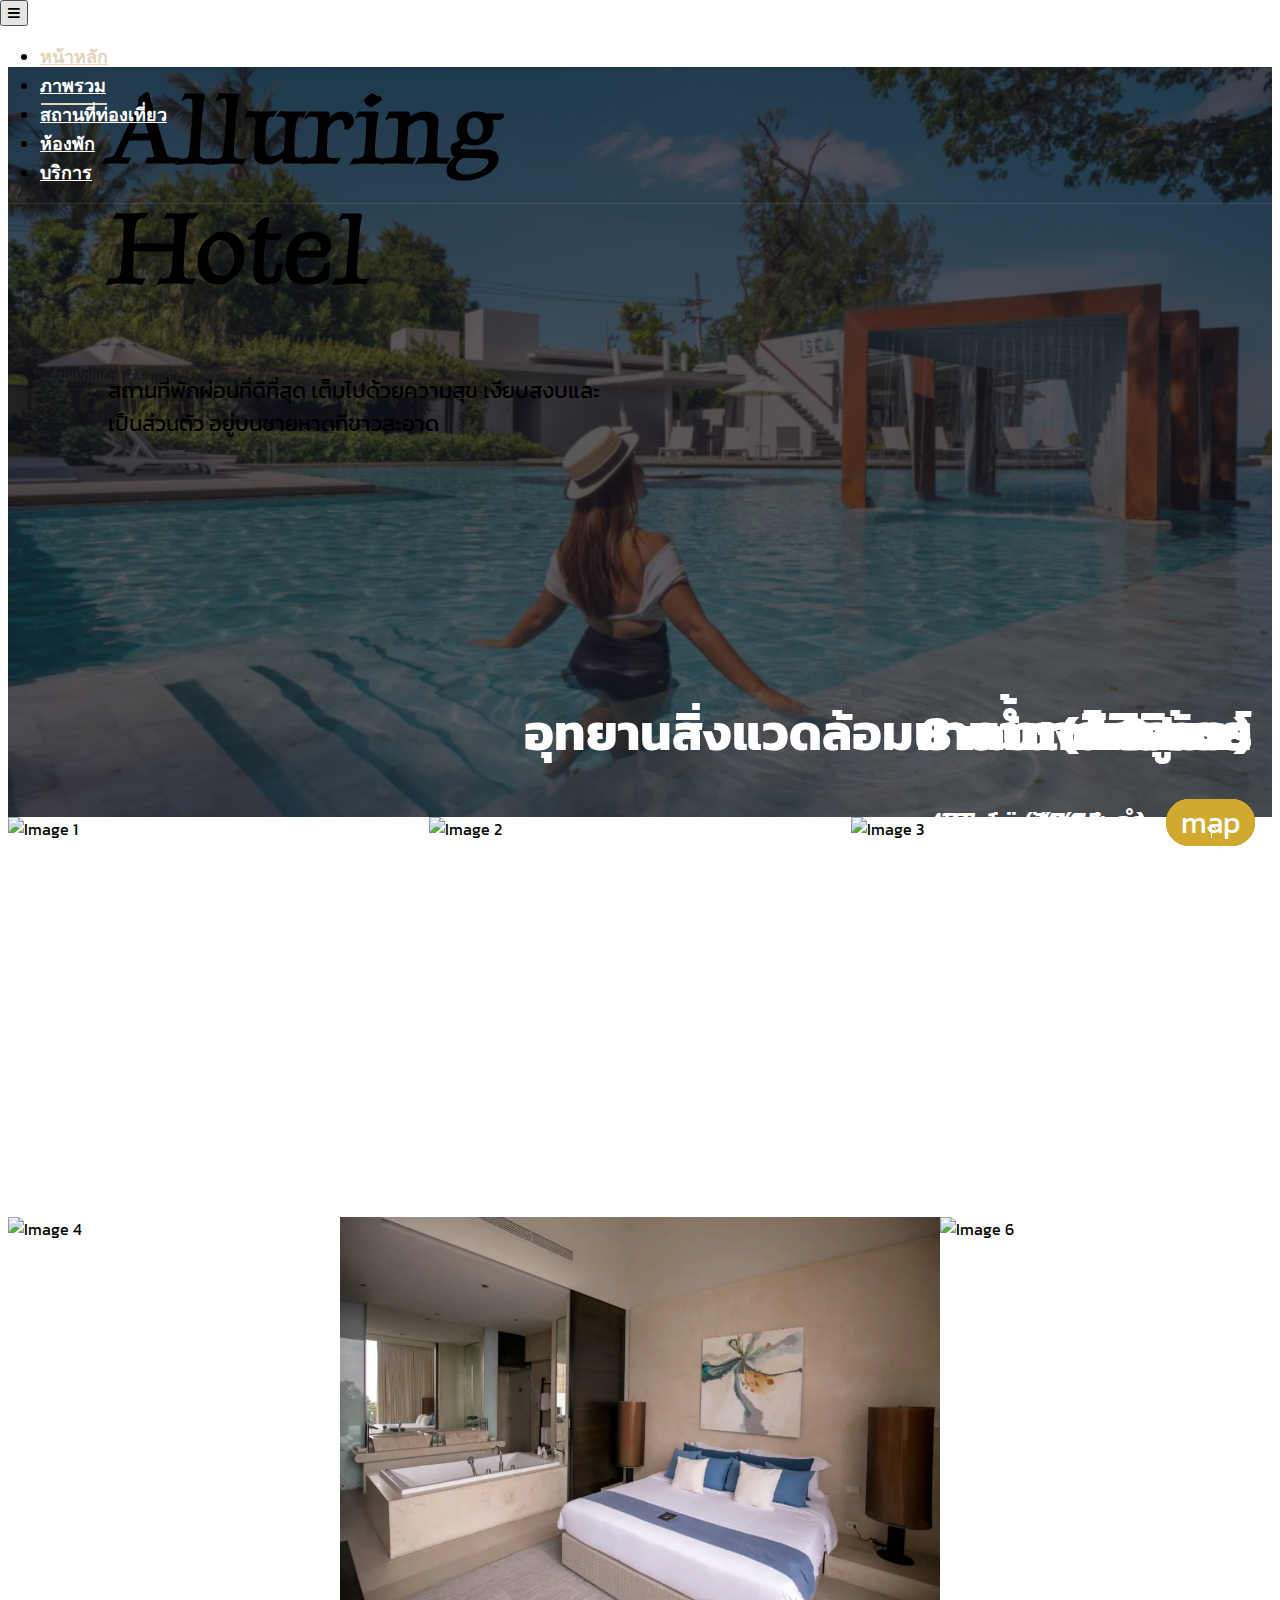
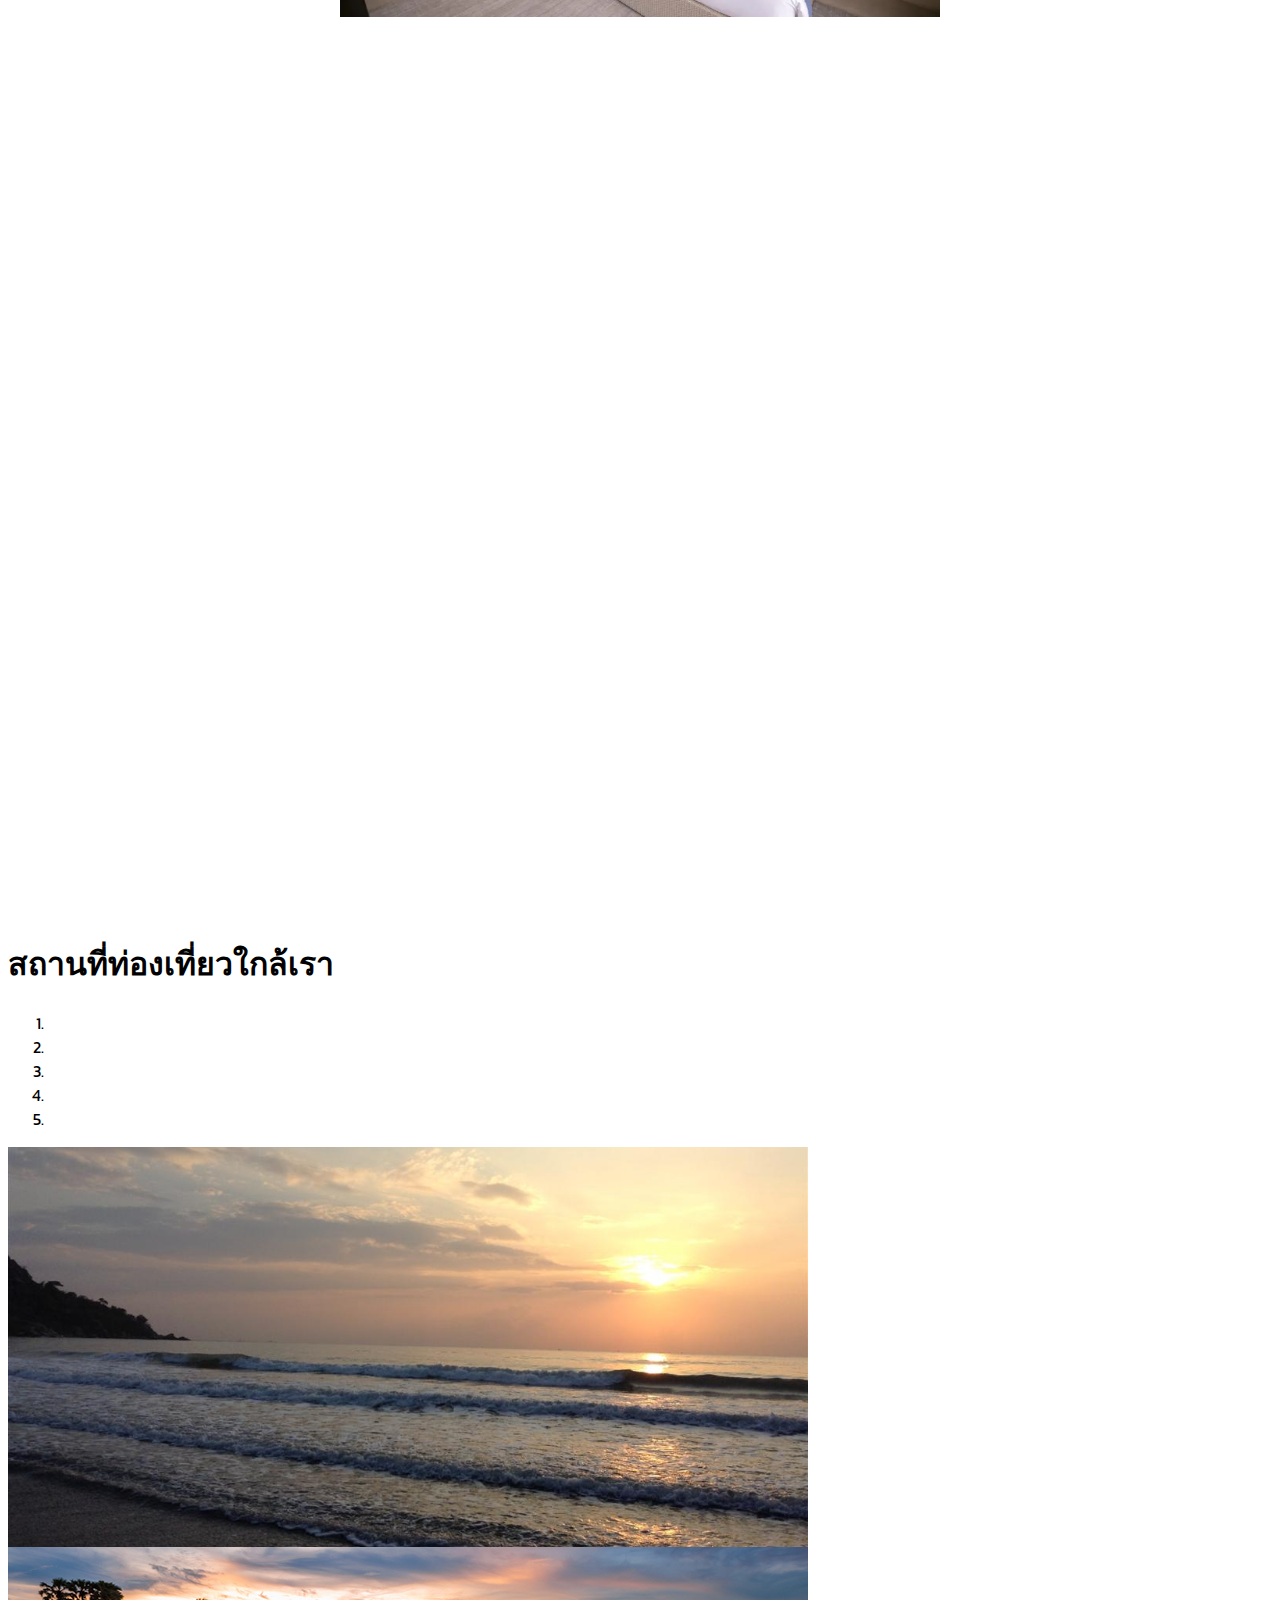
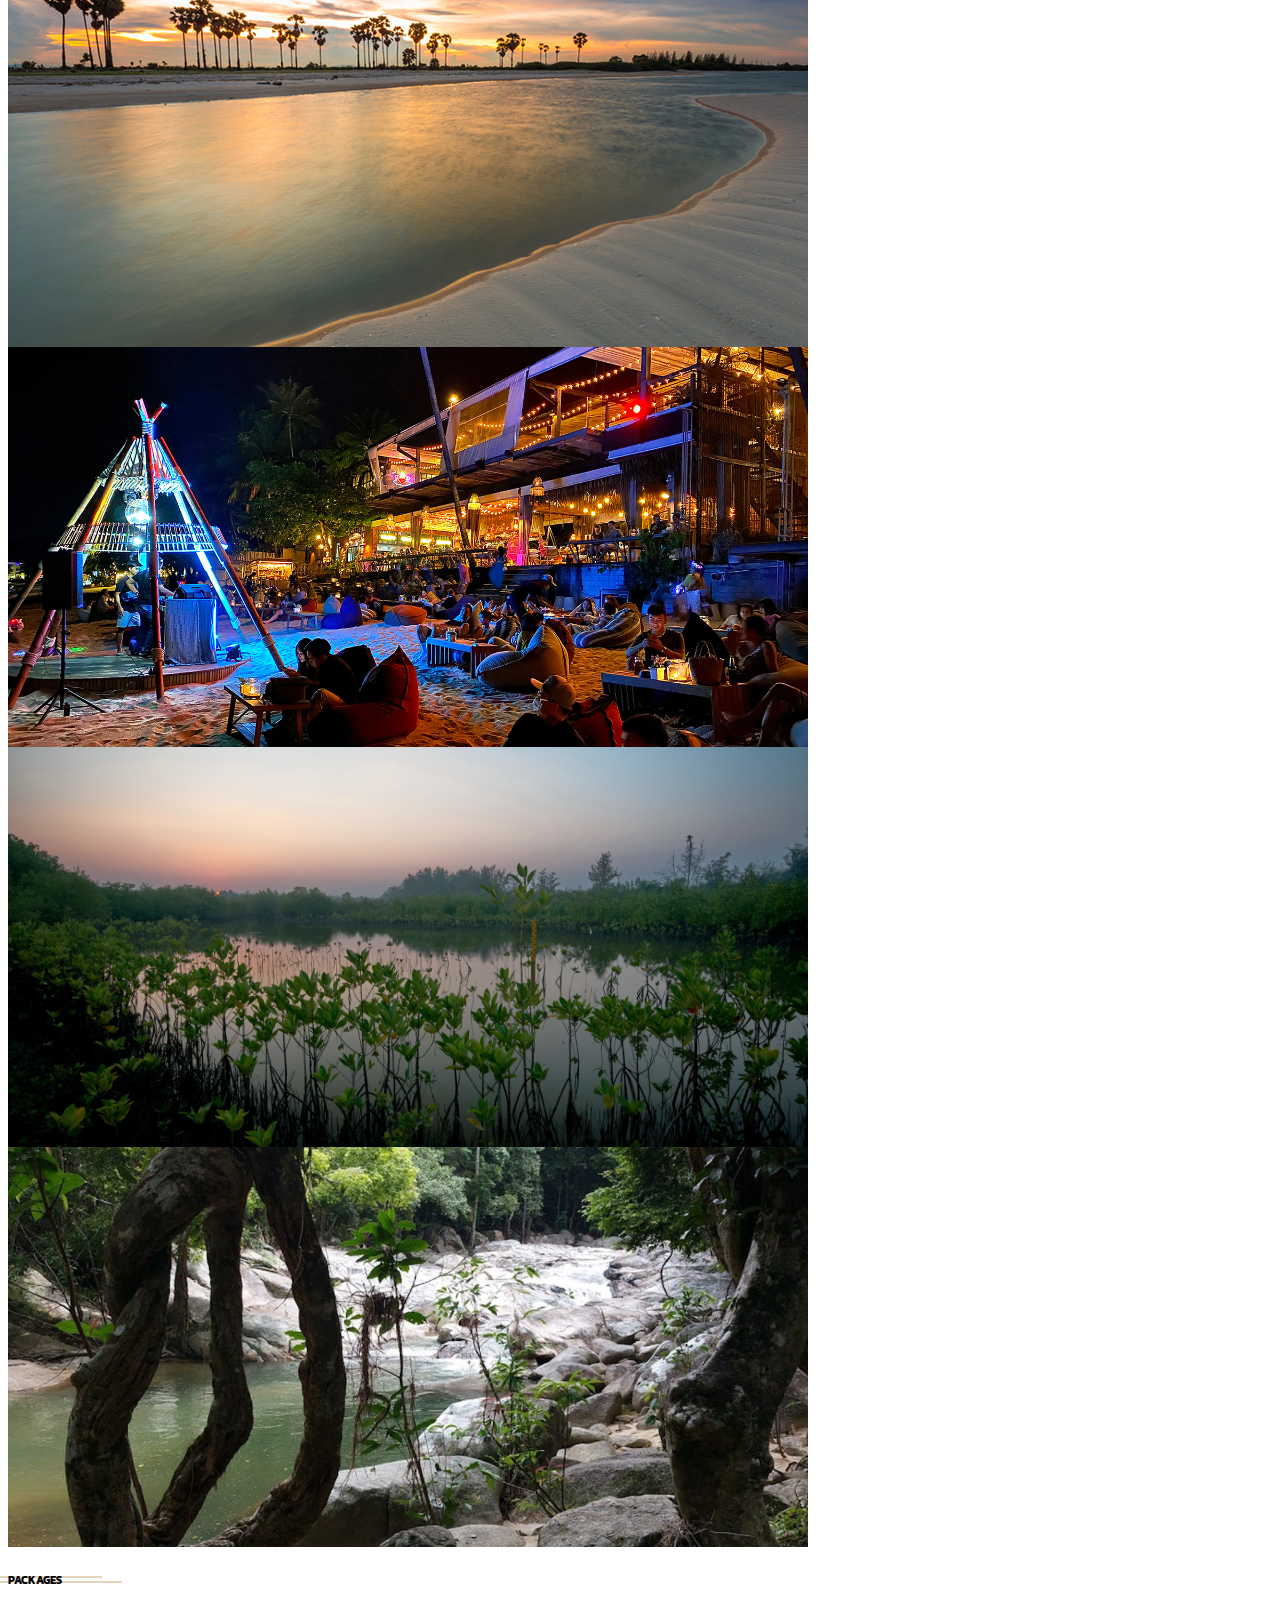
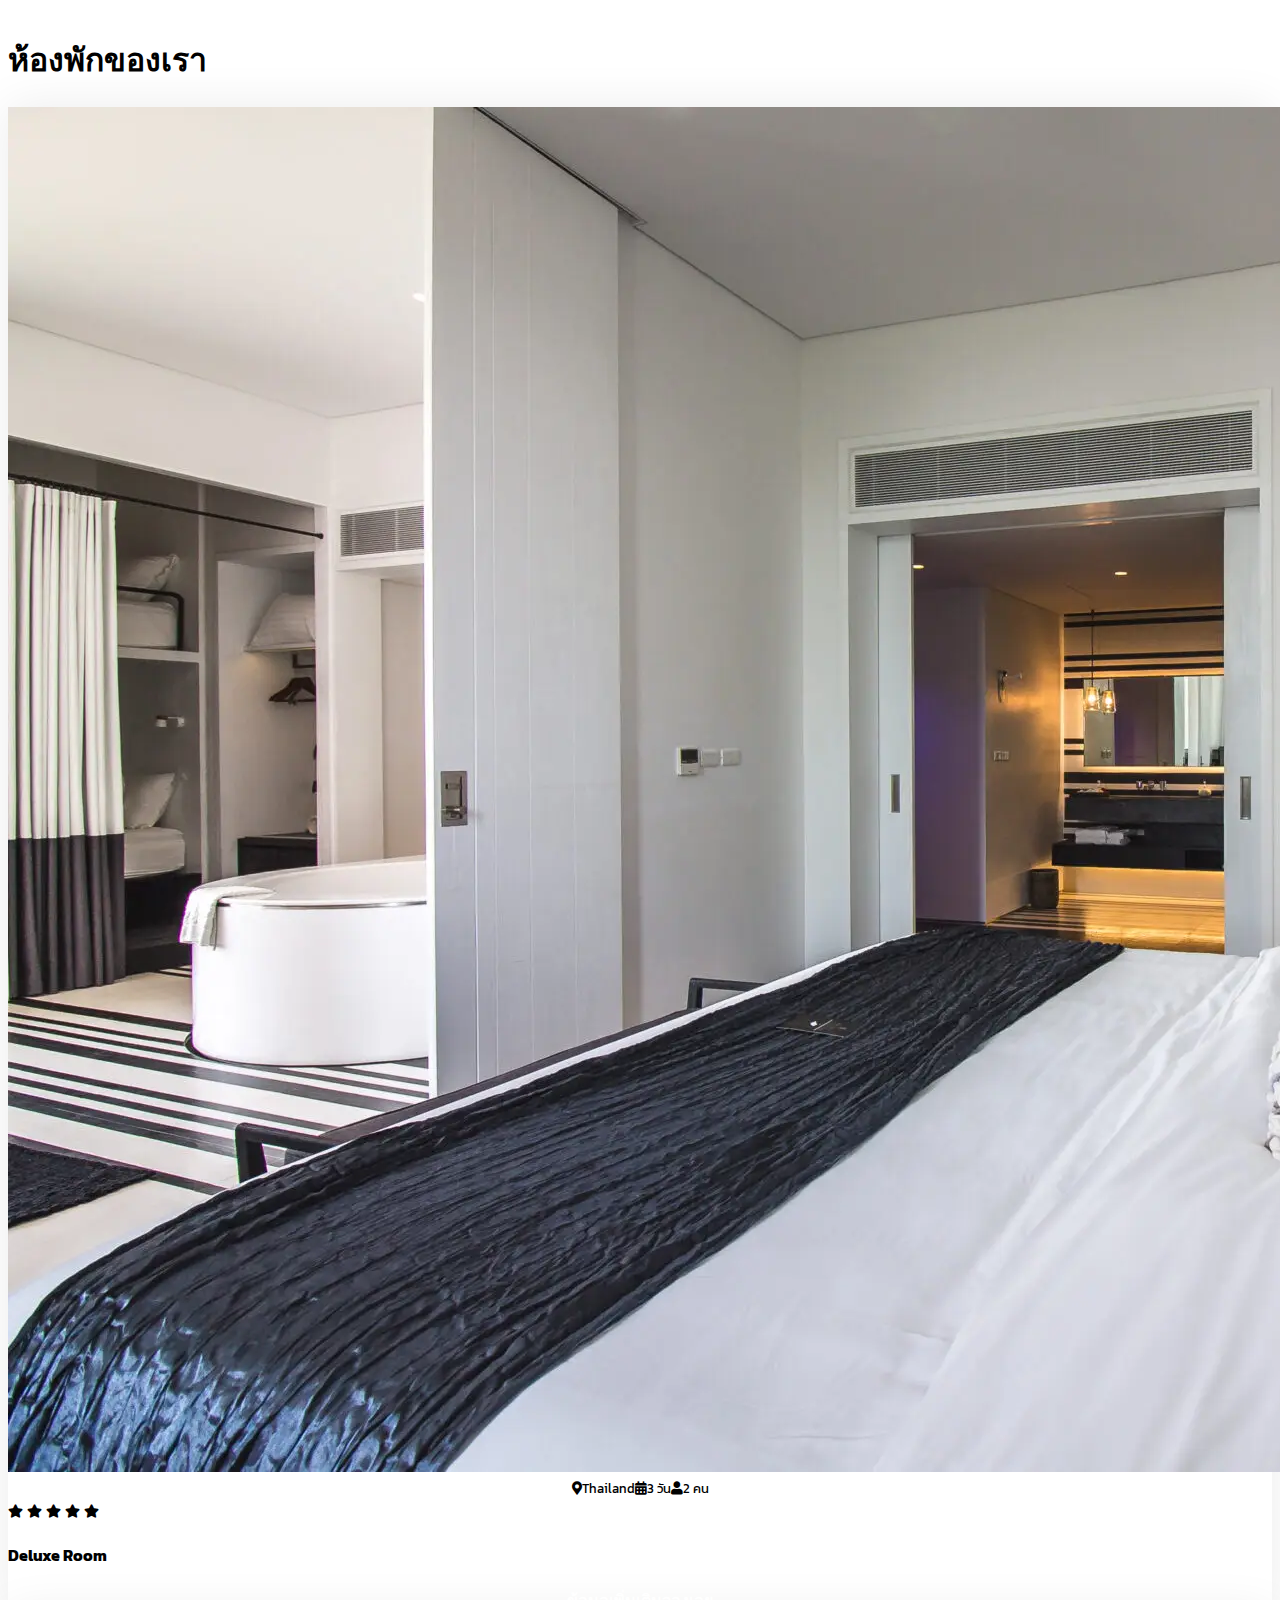
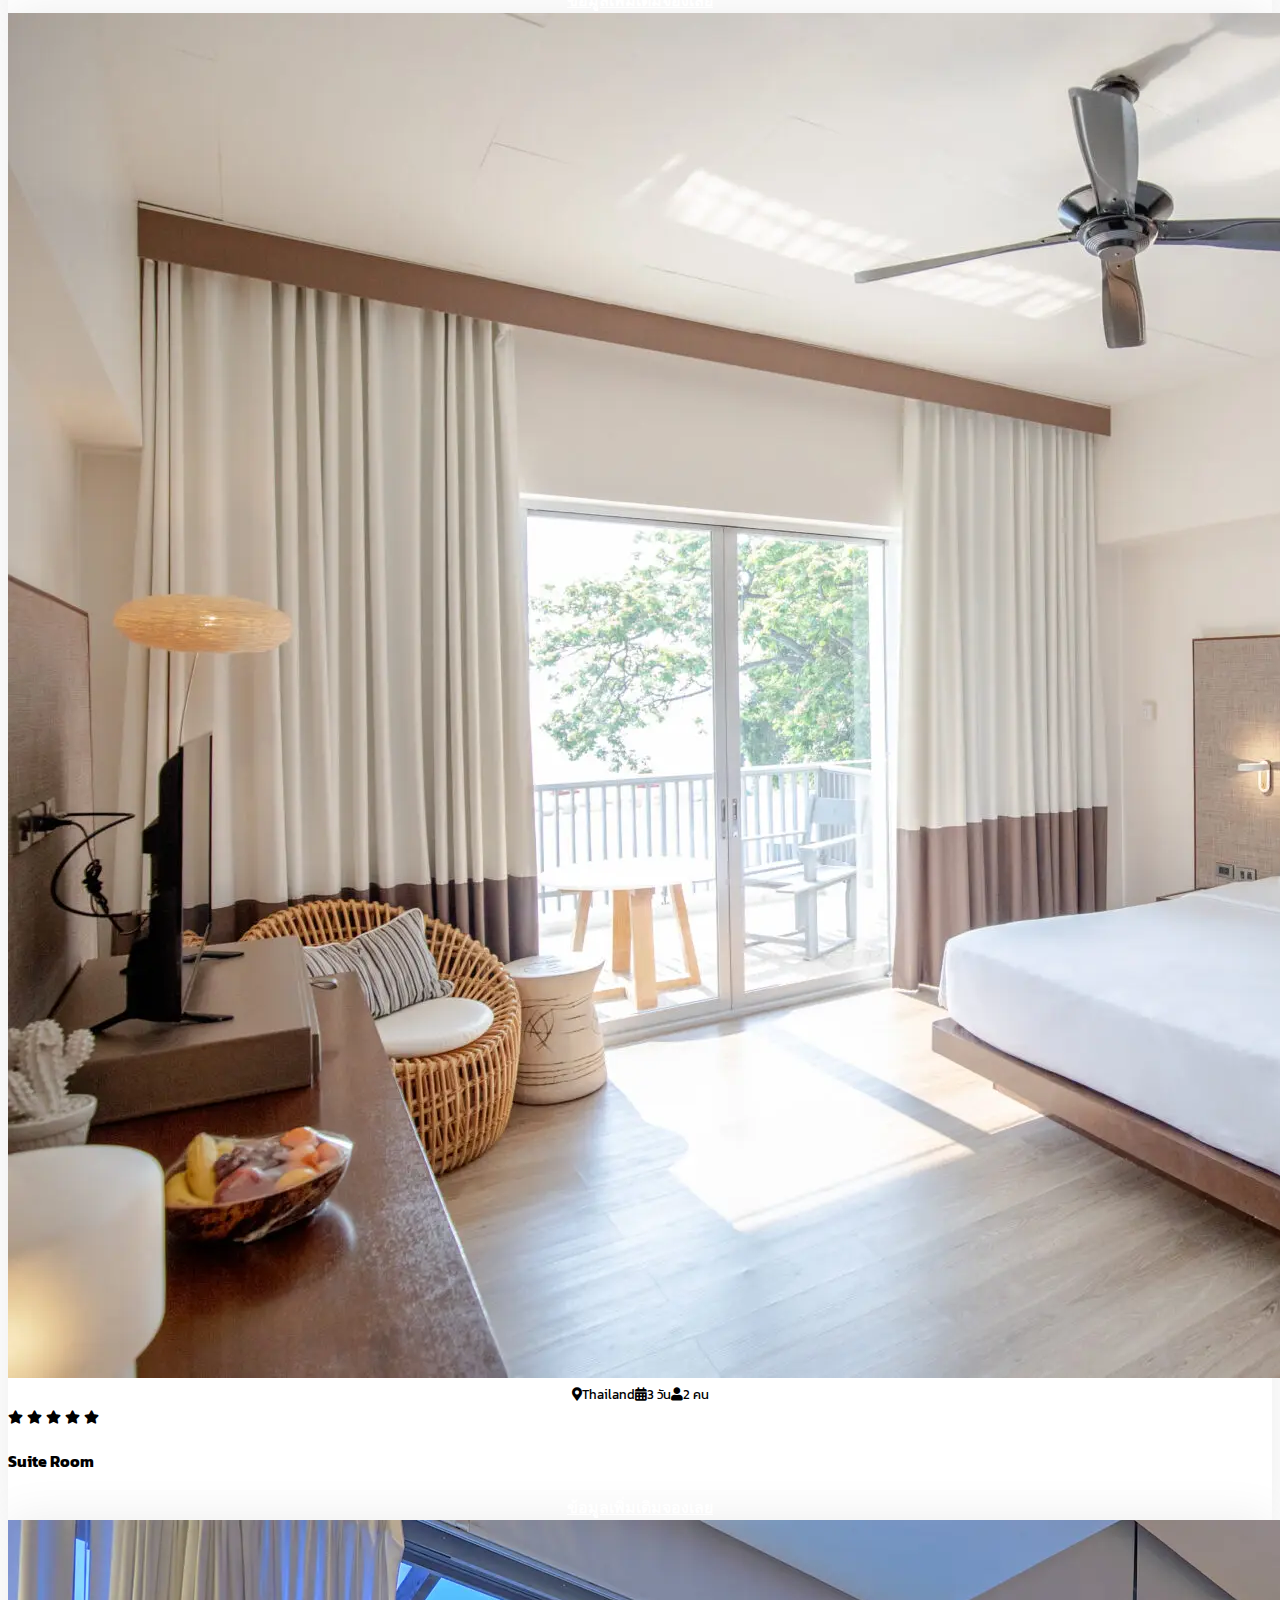
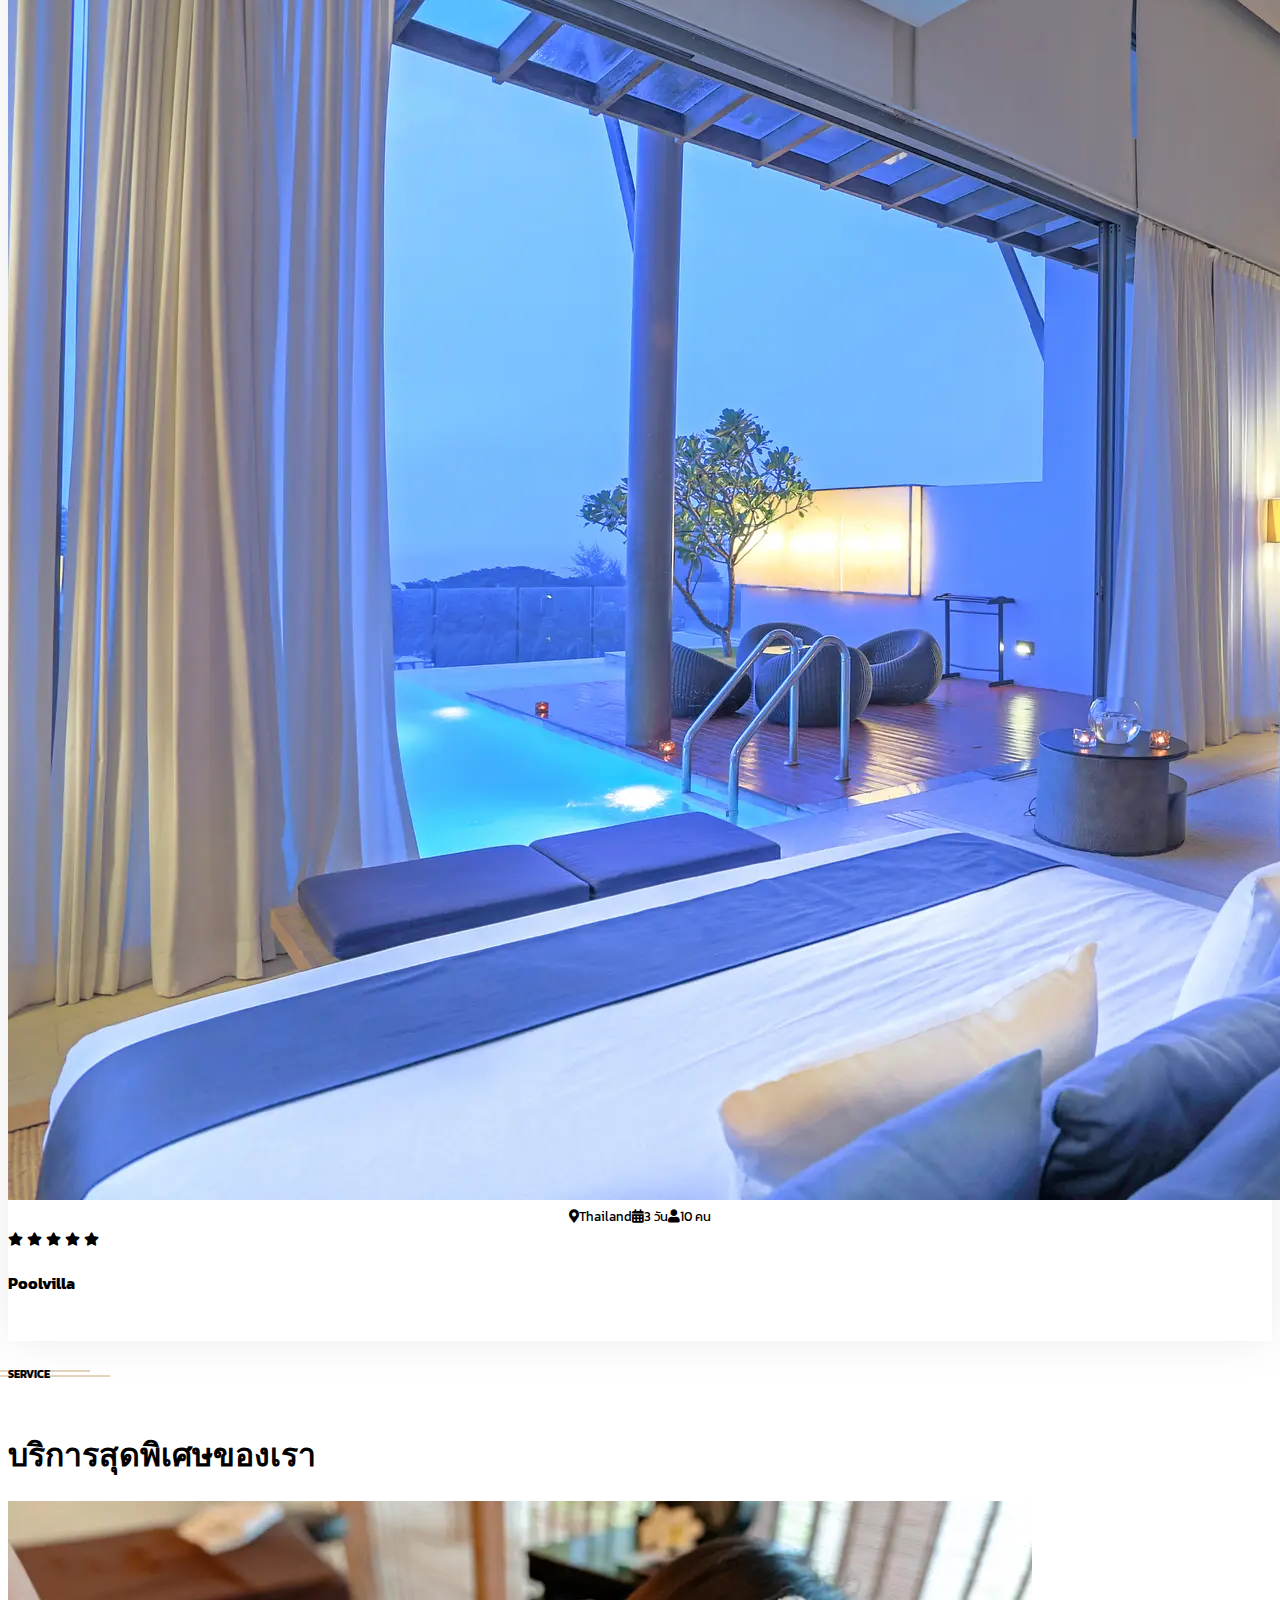
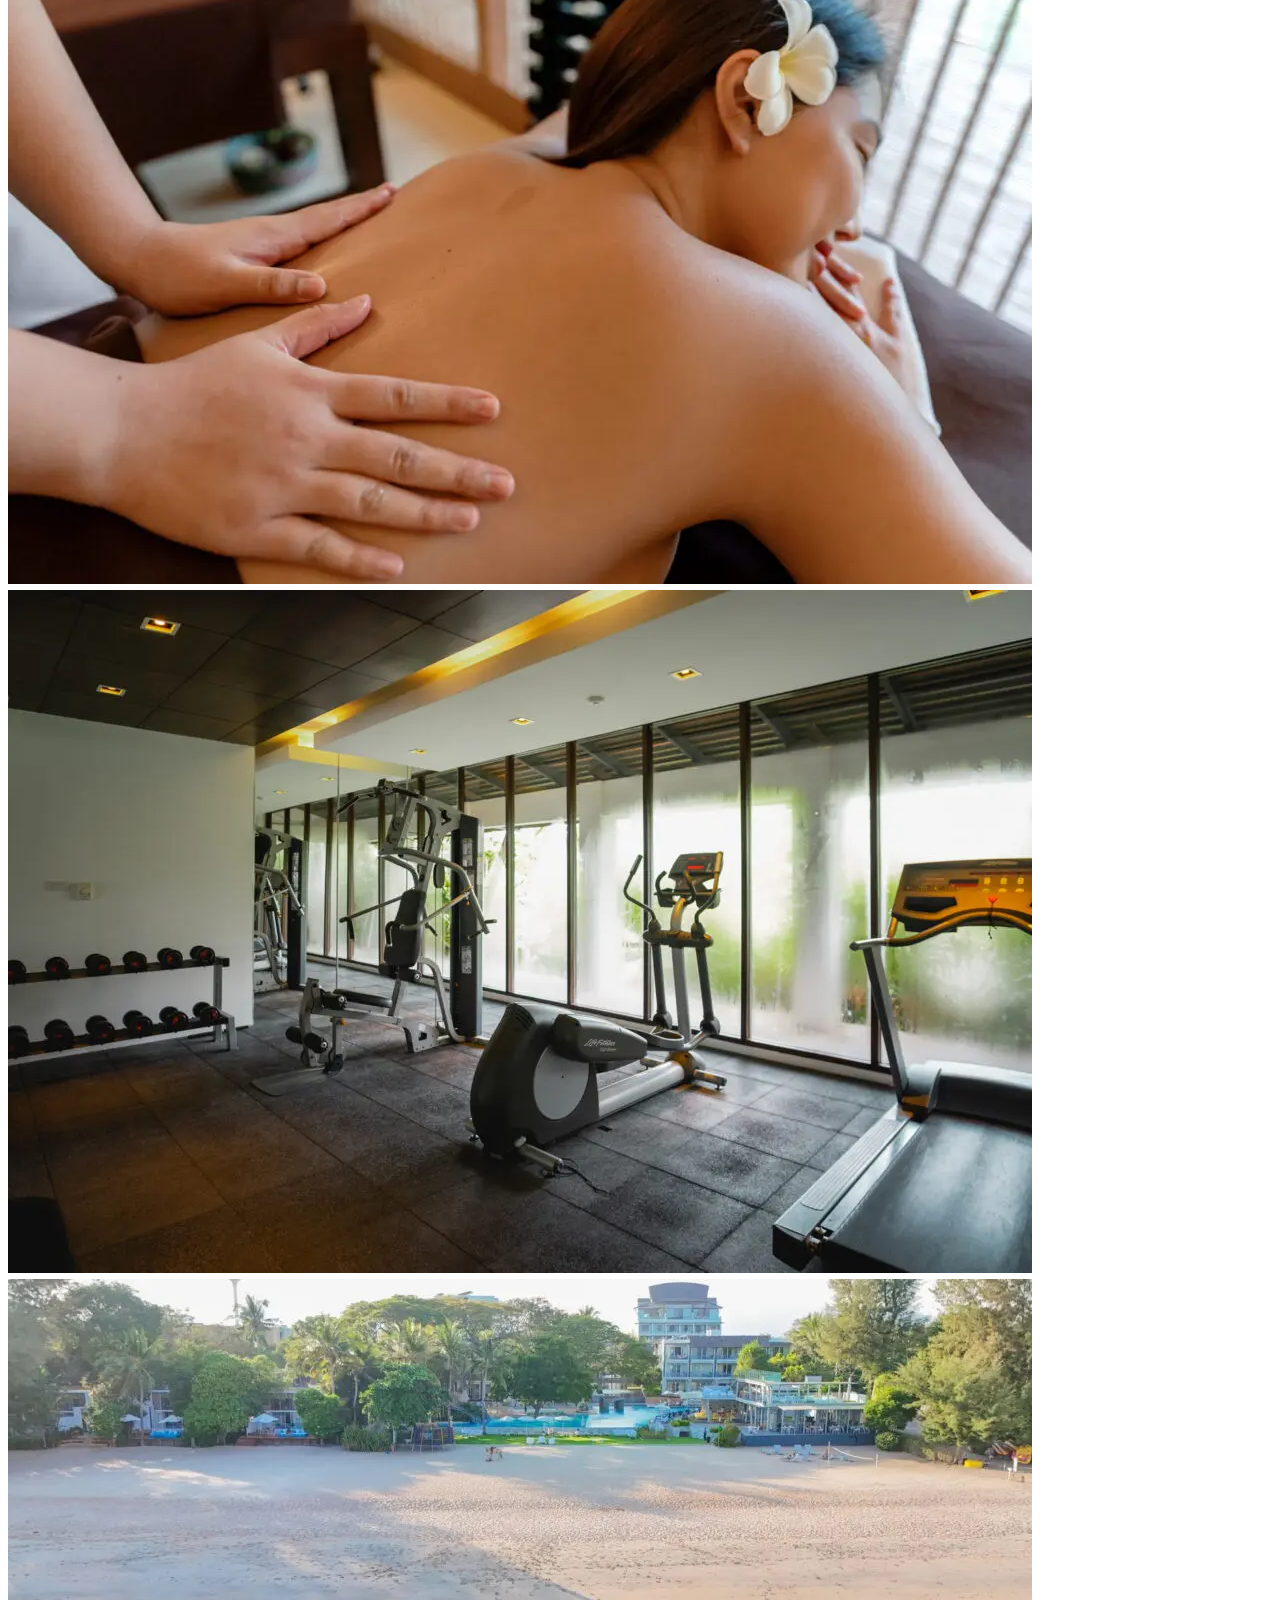
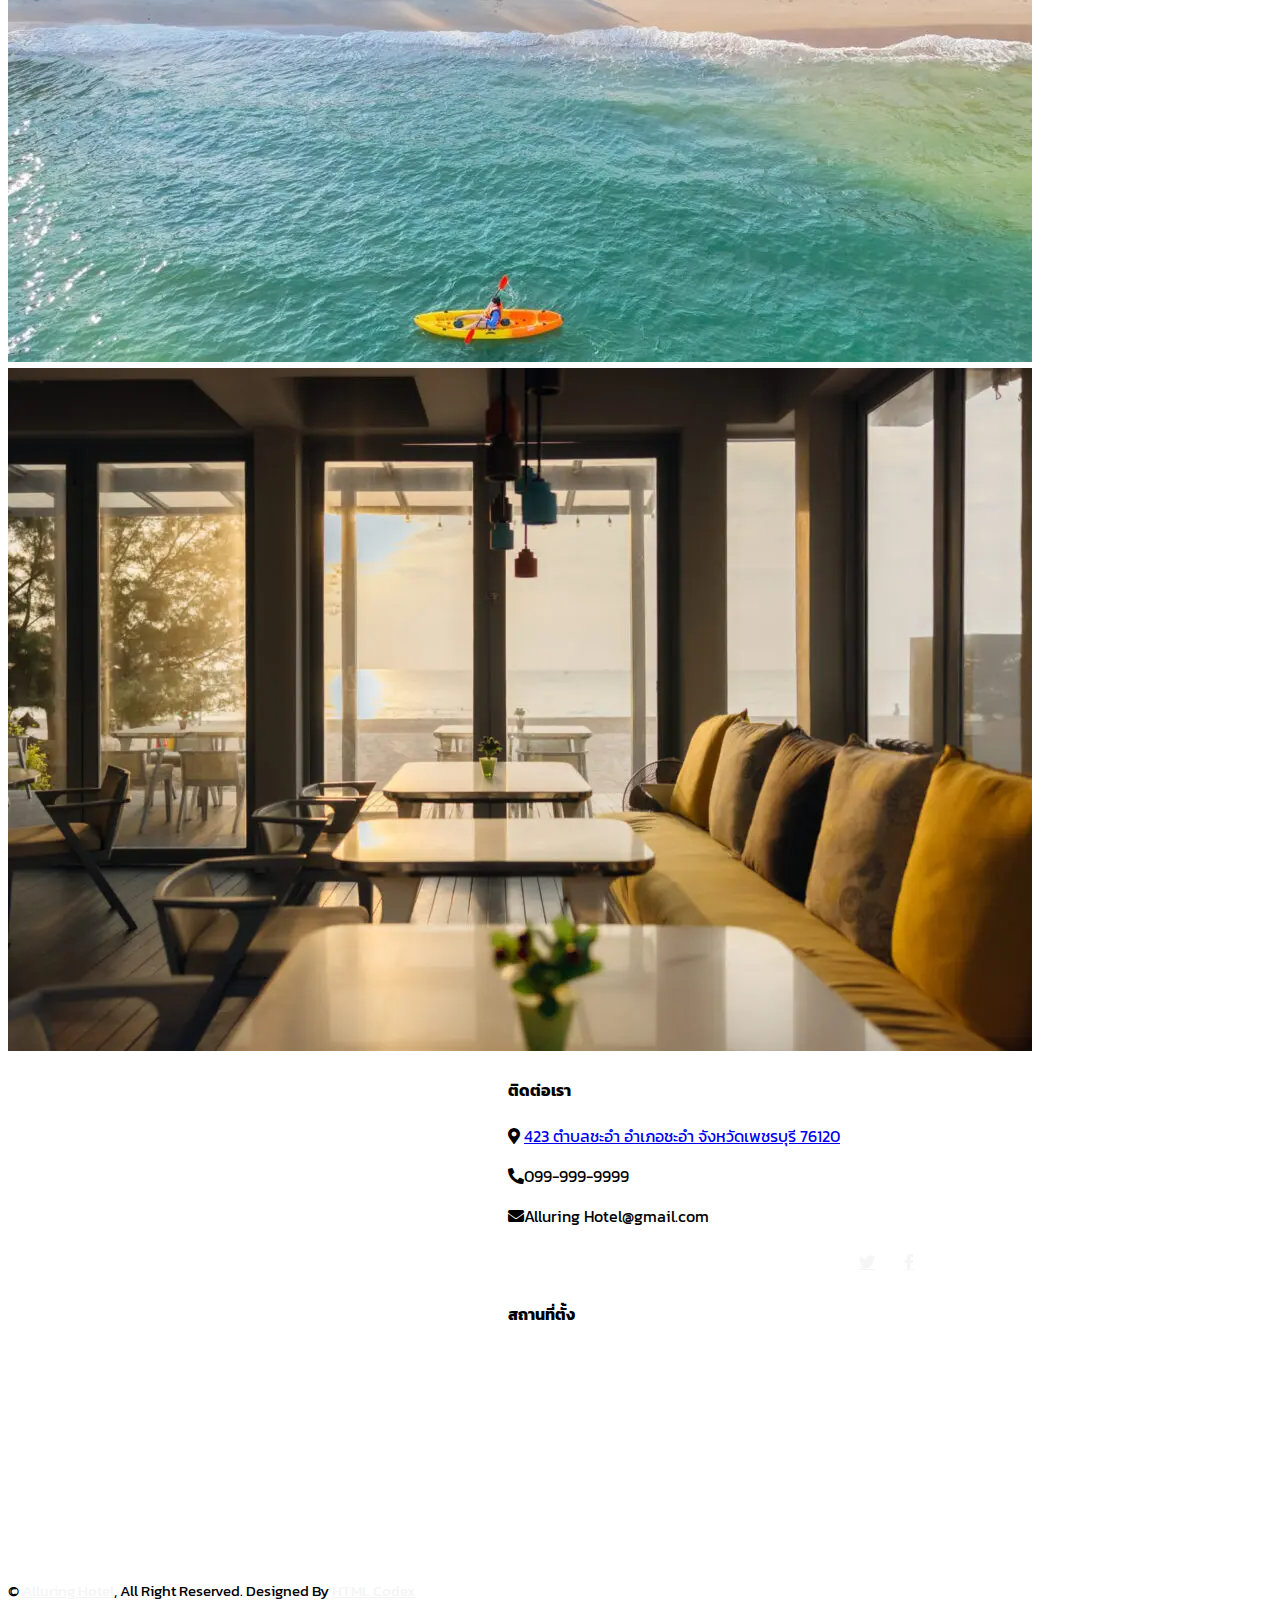
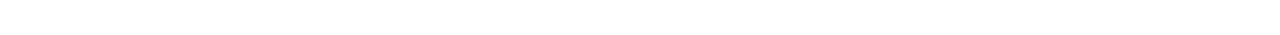
==== style2/index.html @ d764fc89 "่te" ====
<!DOCTYPE html>
<html lang="en">

<head>
    <meta charset="utf-8">
    <title>Alluring Hotel</title>
    <meta content="width=device-width, initial-scale=1.0" name="viewport">
    <meta content="" name="keywords">
    <meta content="" name="description">

    <!-- Favicon -->
    <link href="img/favicon.ico" rel="icon">

    <!-- Google Web Fonts -->
    <link rel="preconnect" href="https://fonts.googleapis.com">
    <link rel="preconnect" href="https://fonts.gstatic.com" crossorigin>
    <link href="https://fonts.googleapis.com/css2?family=Heebo:wght@400;500;600&family=Nunito:wght@600;700;800&display=swap" rel="stylesheet">

    <!-- Icon Font Stylesheet -->
    <link href="https://cdnjs.cloudflare.com/ajax/libs/font-awesome/5.10.0/css/all.min.css" rel="stylesheet">
    <link href="https://cdn.jsdelivr.net/npm/bootstrap-icons@1.4.1/font/bootstrap-icons.css" rel="stylesheet">

    <!-- Libraries Stylesheet -->
    <link href="lib/animate/animate.min.css" rel="stylesheet">
    <link href="lib/owlcarousel/assets/owl.carousel.min.css" rel="stylesheet">
    <link href="lib/tempusdominus/css/tempusdominus-bootstrap-4.min.css" rel="stylesheet" />

    <!-- Customized Bootstrap Stylesheet -->
    <link href="css/bootstrap.min.css" rel="stylesheet">

    <!-- Template Stylesheet -->
    <link href="css/style.css" rel="stylesheet">


    <!-- Fonts-->
    <link rel="preconnect" href="https://fonts.googleapis.com">
    <link rel="preconnect" href="https://fonts.gstatic.com" crossorigin>
    <link href="https://fonts.googleapis.com/css2?family=Kanit:ital,wght@0,100;0,200;0,300;0,400;0,500;0,600;0,700;0,800;0,900;1,100;1,200;1,300;1,400;1,500;1,600;1,700;1,800;1,900&family=Luxurious+Roman&display=swap" rel="stylesheet">
</head>

<body>
    <!-- Navbar & Hero Start -->
    <div class="container-fluid position-relative p-0">
        <nav class="navbar navbar-expand-lg navbar-light px-4 px-lg-5 py-3 py-lg-0">
            <button class="navbar-toggler" type="button" data-bs-toggle="collapse" data-bs-target="#navbarCollapse">
                <span class="fa fa-bars"></span>
            </button>
            <div class="collapse navbar-collapse" id="navbarCollapse">
                <ul class="navbar-nav mx-auto py-0">
                    <li class="nav-item">
                        <a href="index.html" class="nav-link active">หน้าหลัก</a>
                    </li>
                    <li class="nav-item">
                        <a href="about.html" class="nav-link">ภาพรวม</a>
                    </li>
                    <li class="nav-item">
                        <a href="service.html" class="nav-link">สถานที่ท่องเที่ยว</a>
                    </li>
                    <li class="nav-item">
                        <a href="package.html" class="nav-link">ห้องพัก</a>
                    </li>
                    <li class="nav-item">
                        <a href="package.html" class="nav-link">บริการ</a>
                    </li>
          
                </ul>
            </div>
        </nav>
    
        <div class="background-container container-fluid bg-primary py-5 mb-5 hero-header">
            <div class="container py-5">
                <div class="row  py-5">
                    <div class="title-container col-lg-10 pt-lg-5 mt-lg-5 ">
                        <h1 class="display-3 text-white mb-3 animated slideInDown">Alluring Hotel</h1>
                        <p>สถานที่พักผ่อนที่ดีที่สุด เต็มไปด้วยความสุข เงียบสงบและเป็นส่วนตัว อยู่บนชายหาดที่ขาวสะอาด </p>
                    </div>
                </div>
            </div>
        </div>
    </div>

    <div id="carouselExample" class="carousel slide" data-ride="carousel">
        <div class="carousel-inner">
            <div class="carousel-item active">
                <div class="d-flex">
                    <img src="./img/destination-1.jpg" class="d-block w-33" alt="Image 1">
                    <img src="./img/destination-4.jpg" class="d-block w-33" alt="Image 2">
                    <img src="./img/package-2.jpg" class="d-block w-33" alt="Image 3">
                </div>
            </div>
            <div class="carousel-item">
                <div class="d-flex">
                    <img src="./img/testimonial-1.jpg" class="d-block w-33" alt="Image 4">
                    <img src="./img/wila/1M9A9702-1024x683.webp" class="d-block w-33" alt="Image 5">
                    <img src="./img/destination-2.jpg" class="d-block w-33" alt="Image 6">
                </div>
            </div>
        </div>
        <a class="carousel-control-prev" href="#carouselExample" role="button" data-slide="prev">
            <span class="carousel-control-prev-icon" aria-hidden="true"></span>
            <span class="sr-only">Previous</span>
        </a>
        <a class="carousel-control-next" href="#carouselExample" role="button" data-slide="next">
            <span class="carousel-control-next-icon" aria-hidden="true"></span>
            <span class="sr-only">Next</span>
        </a>
    </div>
    

    <div class="video-container">
        <video class="video-bg" autoplay muted loop>
            <source src="./img/Billie Eilish - BIRDS OF A FEATHER (BILLIE BY FINNEAS).mp4" type="video/mp4">
            <source src="your-video-file.ogg" type="video/ogg">
            Your browser does not support the video tag.
        </video>
        <div class="scroll-indicator">Scroll down to continue</div>
      </div>
    <!-- Navbar & Hero End -->

    <div id="carouselExampleIndicators" class="carousel slide" data-ride="carousel">
        <div class="text-center wow fadeInUp" data-wow-delay="0.1s">
            <h1 class="mb-5">สถานที่ท่องเที่ยวใกล้เรา</h1>
        </div>
        <ol class="carousel-indicators">
          <li data-target="#carouselExampleIndicators" data-slide-to="0" class="active"></li>
          <li data-target="#carouselExampleIndicators" data-slide-to="1"></li>
          <li data-target="#carouselExampleIndicators" data-slide-to="2"></li>
          <li data-target="#carouselExampleIndicators" data-slide-to="3"></li>
          <li data-target="#carouselExampleIndicators" data-slide-to="4"></li>
        </ol>
        <div class="carousel-inner">
          <div class="carousel-item active">
            <img class="d-block w-100" src="./img/หาดชะอำ.jpg" alt="First slide">
            <div class="carousel-caption-right">
              <h5>8 min (4.0 km)</h5>
              <p>หาดชะอำ<a href="https://maps.app.goo.gl/guSAuj2rhww1ysRK6">map</a></p>
            </div>
          </div>
          <div class="carousel-item">
            <img class="d-block w-100" src="./img/11.jpg" alt="Second slide">
            <div class="carousel-caption-right">
              <h5>หาดบางไทรย้อย</h5>
              <p>7 min (5.5 km)<a href="https://maps.app.goo.gl/kcn4fdj1n85GKU1X7">map</a></p>
            </div>
          </div>
          <div class="carousel-item">
            <img class="d-block w-100" src="./img/Blue Sea Bar2.jpg" alt="Third slide">
            <div class="carousel-caption-right">
              <h5>บลูบาร์</h5>
              <p>1 min (55 m)<a href="https://maps.app.goo.gl/k9utqEab9GxkAwKJA">map</a></p>
            </div>
          </div>
          <div class="carousel-item">
            <img class="d-block w-100" src="./img/Mangrove Forest Park2.jpg" alt="Fourth slide">
            <div class="carousel-caption-right">
              <h5>อุทยานสิ่งแวดล้อมนานาชาติศิรินธร</h5>
              <p>10 min (6.8 km)<a href="https://maps.app.goo.gl/6pDV8KJqS68gvPiS9">map</a></p>
            </div>
          </div>
          <div class="carousel-item">
            <img class="d-block w-100" src="./img/Hin Lad Waterfall.jpg" alt="fifth slide">
            <div class="carousel-caption-right">
              <h5>น้ำตกหินลาด</h5>
              <p>47 min (37.9 km)<a href="https://maps.app.goo.gl/rYPUmKJYocwitotq9">map</a></p>
              
            </div>
          </div>
        </div>
        <a class="carousel-control-prev" href="#carouselExampleIndicators" role="button" data-slide="prev">
          <span class="carousel-control-prev-icon" aria-hidden="true"></span>
          <span class="sr-only">Previous</span>
        </a>
        <a class="carousel-control-next" href="#carouselExampleIndicators" role="button" data-slide="next">
          <span class="carousel-control-next-icon" aria-hidden="true"></span>
          <span class="sr-only">Next</span>
        </a>
      </div>
      <!-- Package Stafddfdfffdfdgdffdfdrt -->
    <div class="container-xxl py-5">
        <div class="container">
            <div class="text-center wow fadeInUp" data-wow-delay="0.1s">
                <h6 class="section-title bg-white text-center text-primary px-3">Packages</h6>
                <h1 class="mb-5">ห้องพักของเรา</h1>
            </div>
            <div class="row g-4 justify-content-center">
                <div class="col-lg-4 col-md-6 wow fadeInUp" data-wow-delay="0.1s">
                    <div class="package-item">
                        <div class="overflow-hidden">
                            <img class="img-fluid" src="img/sweet/IMG_6364.webp" alt="">
                        </div>
                        <div class="d-flex border-bottom">
                            <small class="flex-fill text-center border-end py-2"><i class="fa fa-map-marker-alt text-primary me-2"></i>Thailand</small>
                            <small class="flex-fill text-center border-end py-2"><i class="fa fa-calendar-alt text-primary me-2"></i>3 วัน</small>
                            <small class="flex-fill text-center py-2"><i class="fa fa-user text-primary me-2"></i>2 คน</small>
                        </div>
                        <div class="text-center p-4">
                        
                            <div class="mb-3">
                                <small class="fa fa-star text-primary"></small>
                                <small class="fa fa-star text-primary"></small>
                                <small class="fa fa-star text-primary"></small>
                                <small class="fa fa-star text-primary"></small>
                                <small class="fa fa-star text-primary"></small>
                            </div>
                            <h4>Deluxe Room</h4>
                            <div class="d-flex justify-content-center mb-2">
                                <a href="#" class="btn btn-sm btn-primary px-3 border-end" style="border-radius: 30px 0 0 30px;">ข้อมูลเพิ่มเติม</a>
                                <a href="#" class="btn btn-sm btn-primary px-3" style="border-radius: 0 30px 30px 0;">จองเลย</a>
                            </div>
                        </div>
                    </div>
                </div>
                <div class="col-lg-4 col-md-6 wow fadeInUp" data-wow-delay="0.3s">
                    <div class="package-item">
                        <div class="overflow-hidden">
                            <img class="img-fluid" src="img/delux/1M9A7463.webp" alt="">
                        </div>
                        <div class="d-flex border-bottom">
                            <small class="flex-fill text-center border-end py-2"><i class="fa fa-map-marker-alt text-primary me-2"></i>Thailand</small>
                            <small class="flex-fill text-center border-end py-2"><i class="fa fa-calendar-alt text-primary me-2"></i>3 วัน</small>
                            <small class="flex-fill text-center py-2"><i class="fa fa-user text-primary me-2"></i>2 คน</small>
                        </div>
                        <div class="text-center p-4">
                          
                            <div class="mb-3">
                                <small class="fa fa-star text-primary"></small>
                                <small class="fa fa-star text-primary"></small>
                                <small class="fa fa-star text-primary"></small>
                                <small class="fa fa-star text-primary"></small>
                                <small class="fa fa-star text-primary"></small>
                            </div>
                            <h4>Suite Room</h4>
                            <div class="d-flex justify-content-center mb-2">
                                <a href="#" class="btn btn-sm btn-primary px-3 border-end" style="border-radius: 30px 0 0 30px;">ข้อมูลเพิ่มเติม</a>
                                <a href="#" class="btn btn-sm btn-primary px-3" style="border-radius: 0 30px 30px 0;">จองเลย</a>
                            </div>
                        </div>
                    </div>
                </div>
                <div class="col-lg-4 col-md-6 wow fadeInUp" data-wow-delay="0.5s">
                    <div class="package-item">
                        <div class="overflow-hidden">
                            <img class="img-fluid" src="img/wila/2-Bedroom-Sky-Pool-Villa-6.webp" alt="">
                        </div>
                        <div class="d-flex border-bottom">
                            <small class="flex-fill text-center border-end py-2"><i class="fa fa-map-marker-alt text-primary me-2"></i>Thailand</small>
                            <small class="flex-fill text-center border-end py-2"><i class="fa fa-calendar-alt text-primary me-2"></i>3 วัน</small>
                            <small class="flex-fill text-center py-2"><i class="fa fa-user text-primary me-2"></i>10 คน</small>
                        </div>
                        <div class="text-center p-4">
          
                            <div class="mb-3">
                                <small class="fa fa-star text-primary"></small>
                                <small class="fa fa-star text-primary"></small>
                                <small class="fa fa-star text-primary"></small>
                                <small class="fa fa-star text-primary"></small>
                                <small class="fa fa-star text-primary"></small>
                            </div>
                            <h4>Poolvilla</h4>
                            <div class="d-flex justify-content-center mb-2">
                                <a href="#" class="btn btn-sm btn-primary px-3 border-end" style="border-radius: 30px 0 0 30px;">ข้อมูลเพิ่มเติม</a>
                                <a href="#" class="btn btn-sm btn-primary px-3" style="border-radius: 0 30px 30px 0;">จองเลย</a>
                            </div>
                        </div>
                    </div>
                </div>
            </div>
        </div>
    </div>
    <!-- Package End -->

    <!-- Destination Start -->
    <div class="container-xxl py-5 destination">
        <div class="container">
            <div class="text-center wow fadeInUp" data-wow-delay="0.1s">
                <h6 class="section-title bg-white text-center text-primary px-3">Service</h6>
                <h1 class="mb-5">บริการสุดพิเศษของเรา</h1>
            </div>
            <div class="row g-3">
                <div class="col-lg-7 col-md-6">
                    <div class="row g-3">
                        <div class="col-lg-12 col-md-12 wow zoomIn" data-wow-delay="0.1s">
                            <a class="position-relative d-block overflow-hidden" href="">
                                <img class="img-fluid" src="./img/en/IMG_5697-1024x683.webp" alt="">
                            </a>
                        </div>      
                        <div class="col-lg-6 col-md-12 wow zoomIn" data-wow-delay="0.3s">
                            <a class="position-relative d-block overflow-hidden" href="">
                                <img class="img-fluid" src="./img/en/fitness-4-1024x683.webp" alt="">
                            </a>
                        </div>
                        <div class="col-lg-6 col-md-12 wow zoomIn" data-wow-delay="0.3s">
                            <a class="position-relative d-block overflow-hidden" href="">
                                <img class="img-fluid" src="./img/en/kayak-2-1024x683.webp" alt="">
                            </a>
                        </div>
                    </div>
                </div>
                <div class="col-lg-5 col-md-6 wow zoomIn" data-wow-delay="0.7s" style="min-height: 350px;">
                    <a class="position-relative d-block h-100 overflow-hidden" href="">
                        <img class="img-fluid position-absolute w-100 h-100" src="./img/en/SEK_4805-1024x683.webp" alt="" style="object-fit: cover;">
                    </a>
                </div>
            </div>
        </div>
    </div>
    <!-- Destination Start -->
   
<!-- Footer Start -->
<div class="footer-container container-fluid bg-dark text-light footer pt-5 mt-5 wow fadeIn " data-wow-delay="0.1s">
    <div class="container-wrap-footer py-5">
        <div class="row g-5">
            <div class="col-lg-3 col-md-6">
                <h4 class="text-white mb-3">ติดต่อเรา</h4>
                <p class="mb-2">
                    <i class="fa fa-map-marker-alt me-3"></i>
                    <a href="https://maps.app.goo.gl/y7eSQP13wygyBaqk6?g_st=com.google.maps.preview.copy" target="_blank">
                      423 ตำบลชะอำ อำเภอชะอำ จังหวัดเพชรบุรี 76120
                    </a>
                  </p>                  
                <p class="mb-2"><i class="fa fa-phone-alt me-3"></i>099-999-9999</p>
                <p class="mb-2"><i class="fa fa-envelope me-3"></i>Alluring Hotel@gmail.com</p>
                <div class="d-flex pt-2">
                    <a class="btn btn-outline-light btn-social" href=""><i class="fab fa-twitter"></i></a>
                    <a class="btn btn-outline-light btn-social" href=""><i class="fab fa-facebook-f"></i></a>

                </div>
            </div>

            <div class="col-lg-3 col-md-6">
                <h4 class="text-white mb-3">สถานที่ตั้ง</h4>
                <div class="map-container">
                    <iframe 
                        src="https://www.google.com/maps/embed?pb=!1m18!1m12!1m3!1d7746.998431885535!2d99.88772997470641!3d12.789472594786465!2m3!1f0!2f0!3f0!3m2!1i1024!2i768!4f13.1!3m3!1m2!1s0x30fd19b84865ed27%3A0xf76fdfd7e7337314!2z4LiE4Li44LiI4Lix4LiH4LmA4Lin4LiH4LiB4Lip4LmJ4Liz4LiU!5e0!3m2!1sth!2sth!4v1692349261447!5m2!1sth!2sth" 
                        width="100%" 
                        height="200" 
                        style="border:0;" 
                        allowfullscreen="" 
                        loading="lazy" 
                        referrerpolicy="no-referrer-when-downgrade">
                    </iframe>
                </div>
            </div>

        </div>
    </div>
    <div class="container">
        <div class="copyright">
            <div class="row">
                <div class="col-md-6 text-center text-md-start mb-3 mb-md-0">
                    &copy; <a class="border-bottom" href="#">Alluring Hotel</a>, All Right Reserved.

                    <!--/*** This template is free as long as you keep the footer author’s credit link/attribution link/backlink. If you'd like to use the template without the footer author’s credit link/attribution link/backlink, you can purchase the Credit Removal License from "https://htmlcodex.com/credit-removal". Thank you for your support. ***/-->
                    Designed By <a class="border-bottom" href="https://htmlcodex.com">HTML Codex</a>
                </div>
                <div class="col-md-6 text-center text-md-end">
            </div>
        </div>
    </div>
</div>
<!-- Footer End -->

    <!-- <div class="footer-container"></div> -->


    <!-- Back to Top -->
    <a href="#" class="btn btn-lg btn-primary btn-lg-square back-to-top"><i class="bi bi-arrow-up"></i></a>


    <!-- JavaScript Libraries -->
    <script src="https://code.jquery.com/jquery-3.4.1.min.js"></script>
    <script src="https://cdn.jsdelivr.net/npm/bootstrap@5.0.0/dist/js/bootstrap.bundle.min.js"></script>
    <script src="lib/wow/wow.min.js"></script>
    <script src="lib/easing/easing.min.js"></script>
    <script src="lib/waypoints/waypoints.min.js"></script>
    <script src="lib/owlcarousel/owl.carousel.min.js"></script>
    <script src="lib/tempusdominus/js/moment.min.js"></script>
    <script src="lib/tempusdominus/js/moment-timezone.min.js"></script>
    <script src="lib/tempusdominus/js/tempusdominus-bootstrap-4.min.js"></script>

    <!-- Template Javascript -->
    <script src="./js/main.js"></script>
    <script src="./js/nav.js"></script>
    <script src="./js/footer.js"></script>
    <script src="https://code.jquery.com/jquery-3.5.1.slim.min.js"></script>
    <script src="https://cdn.jsdelivr.net/npm/@popperjs/core@2.9.3/dist/umd/popper.min.js"></script>
    <script src="https://stackpath.bootstrapcdn.com/bootstrap/4.5.2/js/bootstrap.min.js"></script>

</body>

</html>
---- style2/css/style.css ----
*{
    font-family: "Kanit", sans-serif;
}



/********** Template CSS **********/
:root {
    --primary: #e4d4bc;
    --secondary: #FE8800;
    --light: #F5F5F5;
    --dark: #14141F;
}

.fw-medium {
    font-weight: 600 !important;
}

.fw-semi-bold {
    font-weight: 700 !important;
}

.back-to-top {
    position: fixed;
    display: none;
    right: 45px;
    bottom: 45px;
    z-index: 99;
}

/** Fonts **/
h1{
    font-family: "Luxurious Roman", serif;
}


/*** Button ***/
.btn {
    font-family: 'Nunito', sans-serif;
    
    font-weight: 600;
    transition: .5s;
}

.btn.btn-primary,
.btn.btn-secondary {
    color: #FFFFFF;
}

.btn-square {
    width: 38px;
    height: 38px;
}

.btn-sm-square {
    width: 32px;
    height: 32px;
}

.btn-lg-square {
    width: 48px;
    height: 48px;
}

.btn-square,
.btn-sm-square,
.btn-lg-square {
    padding: 0;
    display: flex;
    align-items: center;
    justify-content: center;
    font-weight: normal;
    border-radius: 0px;
}


/*** Navbar ***/
.navbar-light .navbar-nav .nav-link {
    font-family: 'Nunito', sans-serif;
    position: relative;
    margin-right: 25px;
    padding: 35px 0;
    color: #FFFFFF !important;
    font-size: 18px;
    font-weight: 600;
    outline: none;
    transition: .5s;
}

.sticky-top.navbar-light .navbar-nav .nav-link {
    padding: 20px 0;
    color: var(--dark) !important;
}

.navbar-light .navbar-nav .nav-link:hover,
.navbar-light .navbar-nav .nav-link.active {
    color: var(--primary) !important;
}

.navbar-light .navbar-brand img {
    max-height: 60px;
    transition: .5s;
}

.sticky-top.navbar-light .navbar-brand img {
    max-height: 45px;
}

@media (max-width: 991.98px) {
    .sticky-top.navbar-light {
        position: relative;
        background: #FFFFFF;
    }

    .navbar-light .navbar-collapse {
        margin-top: 15px;
        border-top: 1px solid #DDDDDD;
    }

    .navbar-light .navbar-nav .nav-link,
    .sticky-top.navbar-light .navbar-nav .nav-link {
        padding: 10px 0;
        margin-left: 0;
        color: var(--dark) !important;
    }

    .navbar-light .navbar-brand img {
        max-height: 45px;
    }
}

@media (min-width: 992px) {
    .navbar-light {
        position: absolute;
        width: 100%;
        top: 0;
        left: 0;
        border-bottom: 1px solid rgba(256, 256, 256, .1);
        z-index: 999;
    }
    
    .sticky-top.navbar-light {
        position: fixed;
        background: #FFFFFF;
    }

    .navbar-light .navbar-nav .nav-link::before {
        position: absolute;
        content: "";
        width: 0;
        height: 2px;
        bottom: -1px;
        left: 50%;
        background: var(--primary);
        transition: .5s;
    }

    .navbar-light .navbar-nav .nav-link:hover::before,
    .navbar-light .navbar-nav .nav-link.active::before {
        width: calc(100% - 2px);
        left: 1px;
    }

    .navbar-light .navbar-nav .nav-link.nav-contact::before {
        display: none;
    }
}


/*** Hero Header ***/
.hero-header {

    background: linear-gradient(rgba(20, 20, 31, .7), rgba(20, 20, 31, .7)), url(../img/en/Veranda-Resort-_-Villas-Hua-Hin-101-1024x683.webp);
    background-position: center center;
    background-repeat: no-repeat;
    background-size: cover;
    height: 750px;
}

.breadcrumb-item + .breadcrumb-item::before {
    color: rgba(255, 255, 255, .5);
}


/*** Section Title ***/
.section-title {
    position: relative;
    display: inline-block;
    text-transform: uppercase;
}

.section-title::before {
    position: absolute;
    content: "";
    width: calc(100% + 80px);
    height: 2px;
    top: 4px;
    left: -40px;
    background: var(--primary);
    z-index: -1;
}

.section-title::after {
    position: absolute;
    content: "";
    width: calc(100% + 120px);
    height: 2px;
    bottom: 5px;
    left: -60px;
    background: var(--primary);
    z-index: -1;
}

.section-title.text-start::before {
    width: calc(100% + 40px);
    left: 0;
}

.section-title.text-start::after {
    width: calc(100% + 60px);
    left: 0;
}


/*** Service ***/
.service-item {
    box-shadow: 0 0 45px rgba(0, 0, 0, .08);
    transition: .5s;
}

.service-item:hover {
    background: var(--primary);
}

.service-item * {
    transition: .5s;
}

.service-item:hover * {
    color: var(--light) !important;
}


/*** Destination ***/
.destination img {
    transition: .5s;
}

.destination a:hover img {
    transform: scale(1.1);
}


/*** Package ***/
.package-item {
    box-shadow: 0 0 45px rgba(0, 0, 0, .08);
}

.package-item img {
    transition: .5s;
}

.package-item:hover img {
    transform: scale(1.1);
}


/*** Booking ***/
.booking {
    background: linear-gradient(rgba(15, 23, 43, .7), rgba(15, 23, 43, .7)), url(../img/booking.jpg);
    background-position: center center;
    background-repeat: no-repeat;
    background-size: cover;
}


/*** Team ***/
.team-item {
    box-shadow: 0 0 45px rgba(0, 0, 0, .08);
}

.team-item img {
    transition: .5s;
}

.team-item:hover img {
    transform: scale(1.1);
}

.team-item .btn {
    background: #FFFFFF;
    color: var(--primary);
    border-radius: 20px;
    border-bottom: 1px solid var(--primary);
}

.team-item .btn:hover {
    background: var(--primary);
    color: #FFFFFF;
}


/*** Testimonial ***/
.testimonial-carousel::before {
    position: absolute;
    content: "";
    top: 0;
    left: 0;
    height: 100%;
    width: 0;
    background: linear-gradient(to right, rgba(255, 255, 255, 1) 0%, rgba(255, 255, 255, 0) 100%);
    z-index: 1;
}

.testimonial-carousel::after {
    position: absolute;
    content: "";
    top: 0;
    right: 0;
    height: 100%;
    width: 0;
    background: linear-gradient(to left, rgba(255, 255, 255, 1) 0%, rgba(255, 255, 255, 0) 100%);
    z-index: 1;
}

@media (min-width: 768px) {
    .testimonial-carousel::before,
    .testimonial-carousel::after {
        width: 200px;
    }
}

@media (min-width: 992px) {
    .testimonial-carousel::before,
    .testimonial-carousel::after {
        width: 300px;
    }
}

.testimonial-carousel .owl-item .testimonial-item,
.testimonial-carousel .owl-item.center .testimonial-item * {
    transition: .5s;
}

.testimonial-carousel .owl-item.center .testimonial-item {
    background: var(--primary) !important;
    border-color: var(--primary) !important;
}

.testimonial-carousel .owl-item.center .testimonial-item * {
    color: #FFFFFF !important;
}

.testimonial-carousel .owl-dots {
    margin-top: 24px;
    display: flex;
    align-items: flex-end;
    justify-content: center;
}

.testimonial-carousel .owl-dot {
    position: relative;
    display: inline-block;
    margin: 0 5px;
    width: 15px;
    height: 15px;
    border: 1px solid #CCCCCC;
    border-radius: 15px;
    transition: .5s;
}

.testimonial-carousel .owl-dot.active {
    background: var(--primary);
    border-color: var(--primary);
}


/*** Footer ***/
.footer .btn.btn-social {
    margin-right: 5px;
    width: 35px;
    height: 35px;
    display: flex;
    align-items: center;
    justify-content: center;
    color: var(--light);
    font-weight: normal;
    border: 1px solid #FFFFFF;
    border-radius: 35px;
    transition: .3s;
}

.footer .btn.btn-social:hover {
    color: var(--primary);
}

.footer .btn.btn-link {
    display: block;
    margin-bottom: 5px;
    padding: 0;
    text-align: left;
    color: #FFFFFF;
    font-size: 15px;
    font-weight: normal;
    text-transform: capitalize;
    transition: .3s;
}

.footer .btn.btn-link::before {
    position: relative;
    content: "\f105";
    font-family: "Font Awesome 5 Free";
    font-weight: 900;
    margin-right: 10px;
}

.footer .btn.btn-link:hover {
    letter-spacing: 1px;
    box-shadow: none;
}

.footer .copyright {
    padding: 25px 0;
    font-size: 15px;
    border-top: 1px solid rgba(256, 256, 256, .1);
}

.footer .copyright a {
    color: var(--light);
}

.footer .footer-menu a {
    margin-right: 15px;
    padding-right: 15px;
    border-right: 1px solid rgba(255, 255, 255, .1);
}

.footer .footer-menu a:last-child {
    margin-right: 0;
    padding-right: 0;
    border-right: none;
}



/** Teen edit **/

.title-container{
    /* border:1px solid red; */
    width: 500px;
    margin-left: 100px;
}

.display-3{
    font-size: 100px;
}

.title-container p{
    font-size: 22px;
}

.container-wrap-footer{
    /* border:1px solid red; */
    margin-left: 500px;
}


/* Teen edit end */



.carousel-caption-right  p a{
    text-decoration: none;
    align-content: center;
    color: rgb(255, 255, 255);
    padding: 1px 15px;
    margin-left: 20px;
    margin-bottom: 5px;
    border-radius: 40px;
    background-color: #d2a92f;
}

.carousel-caption-right a:hover{
    background-color: #e1cf99;
}


.carousel-caption-right h5{
    color: white;
    font-size: 50px;
    margin: 3px 3px;
    border-radius: 10px;
}

.carousel-caption-right {
    font-size:30px;
    position: absolute;
    right: 15px;
    bottom: 15px;
    text-align: right;
    color: #ffffff;
    padding: 10px; /* Optional: Adds padding around the text */
}

.carousel-item {
    height: 400px;
}
.carousel-item img {
    width: 800px;
    height: 400px;
    object-fit: cover; 
    margin: auto;
}

.carousel-item a{
    color: #ff0000;
    text-decoration: underline; 
}

.video-container {
    position: relative;
    height: 100vh;
    width: 100%;
    overflow: hidden;
    }
    
    .video-bg {
    position: absolute;
    top: 0;
    left: 0;
    width: 100%;
    height: 80%;
    object-fit: cover;
    }
    
    .scroll-content {
    position: relative;
    height: 100vh;
    background: #fff;
    padding: 20px;
    text-align: center;
    }
    
    .scroll-indicator {
    position: absolute;
    bottom: 20px;
    left: 50%;
    transform: translateX(-50%);
    font-size: 16px;
    color: #fff;
    z-index: 1;
    }

    .w-33 {
        width: 33.33%; /* Ensures each image takes up 1/3 of the carousel width */
    }
    
    .d-flex {
        display: flex;
        justify-content: center;
        align-items: center;
    }
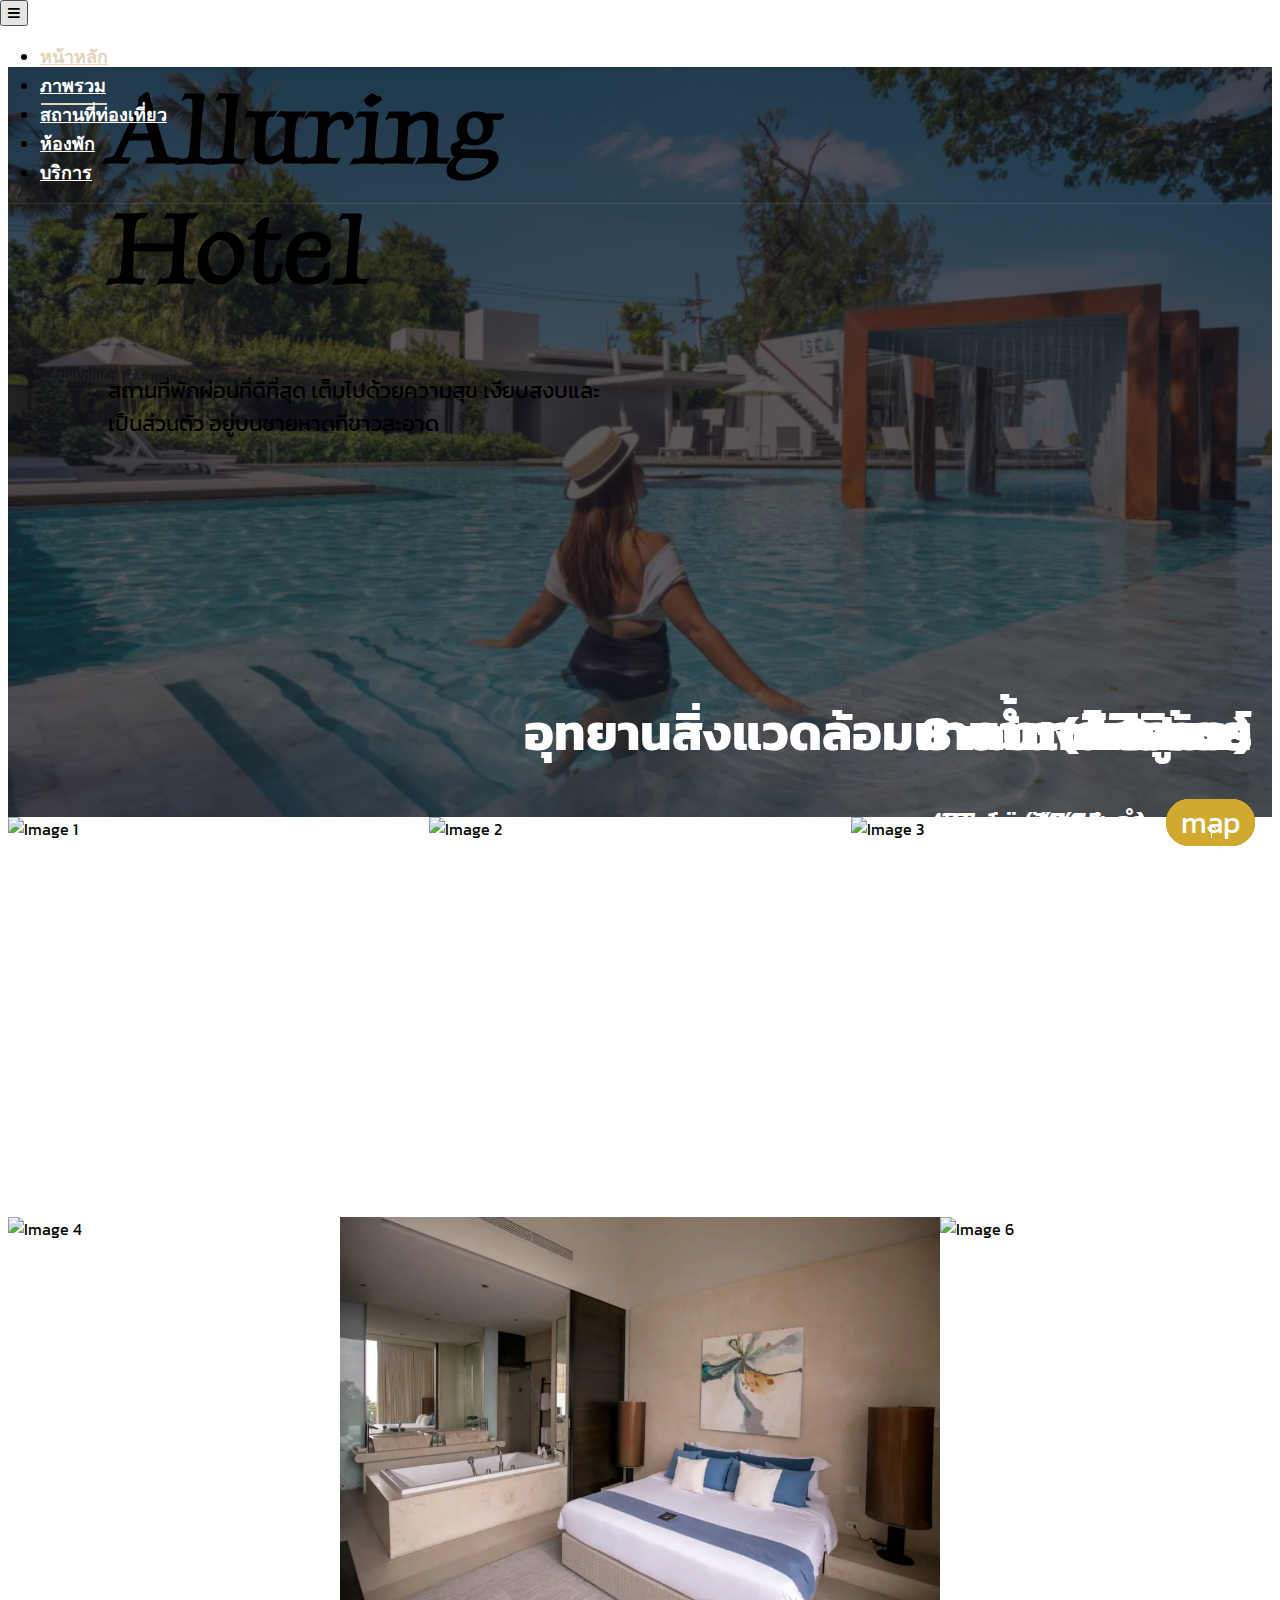
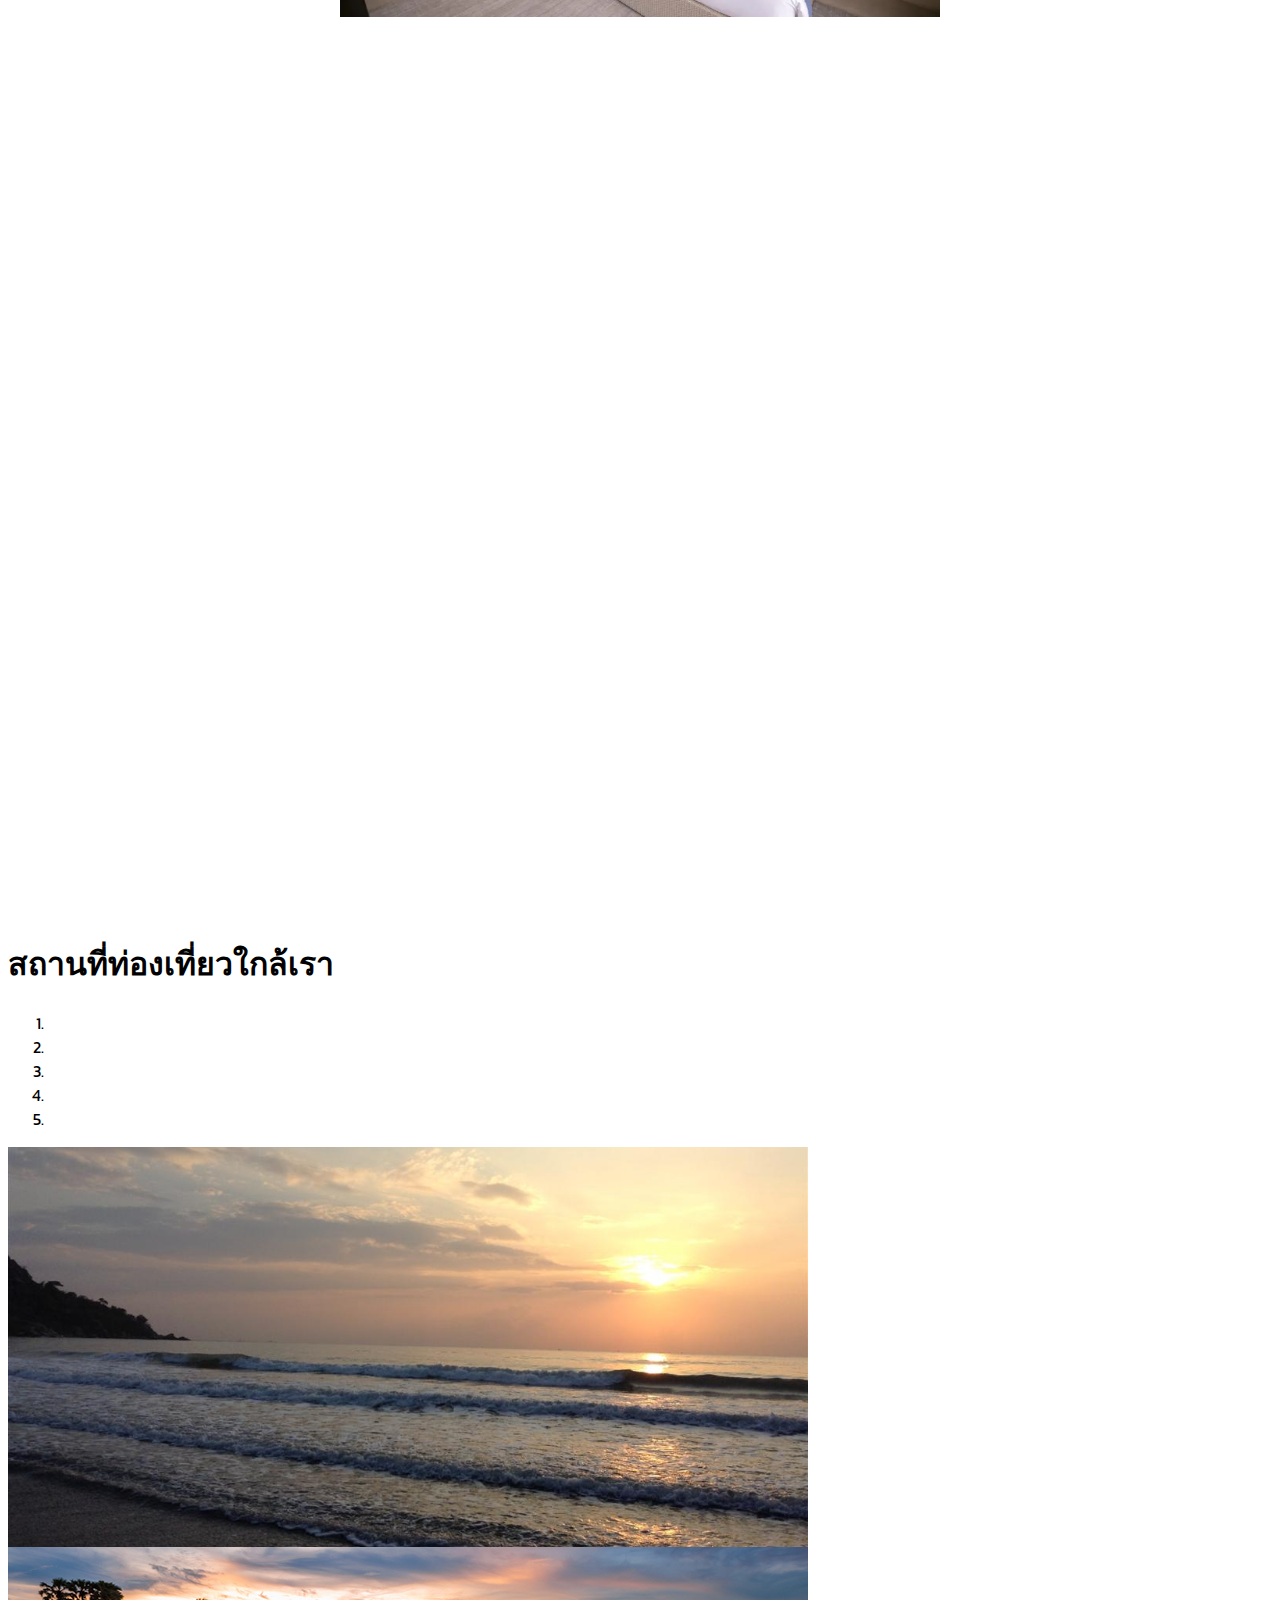
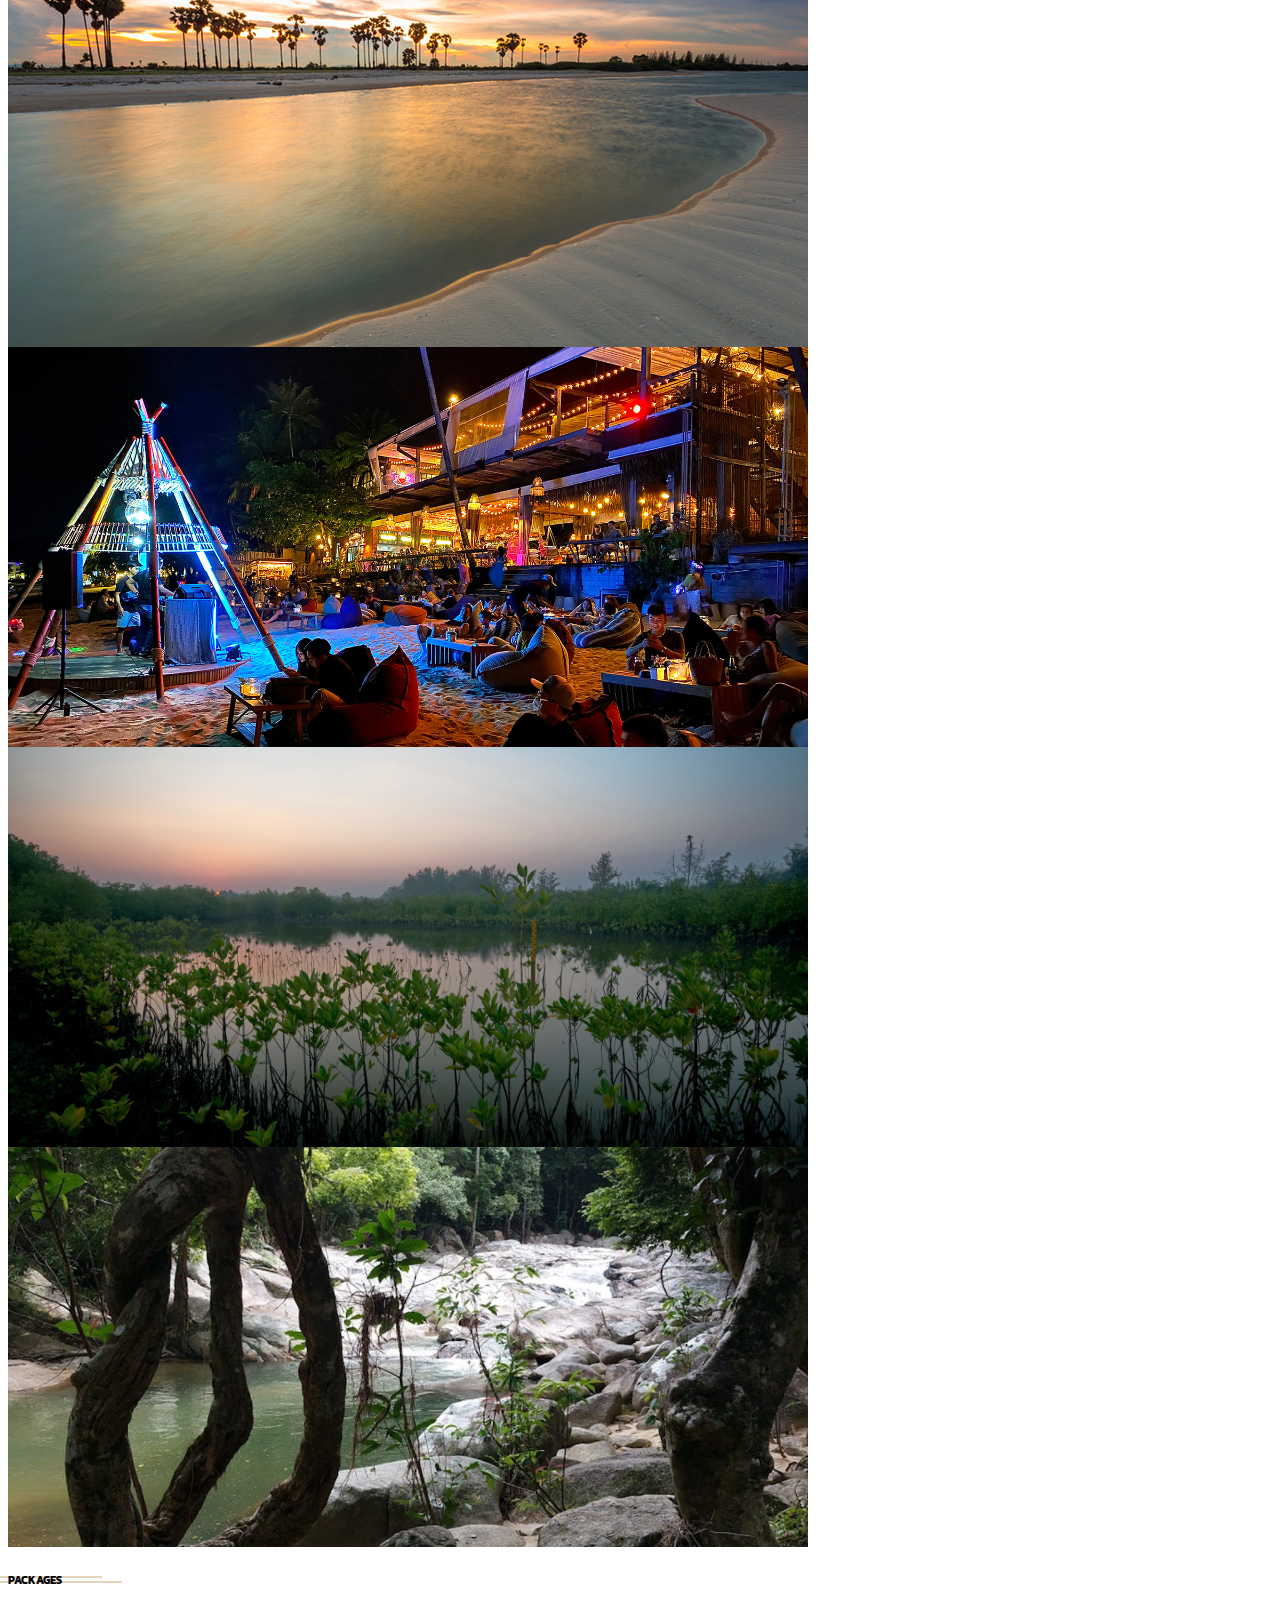
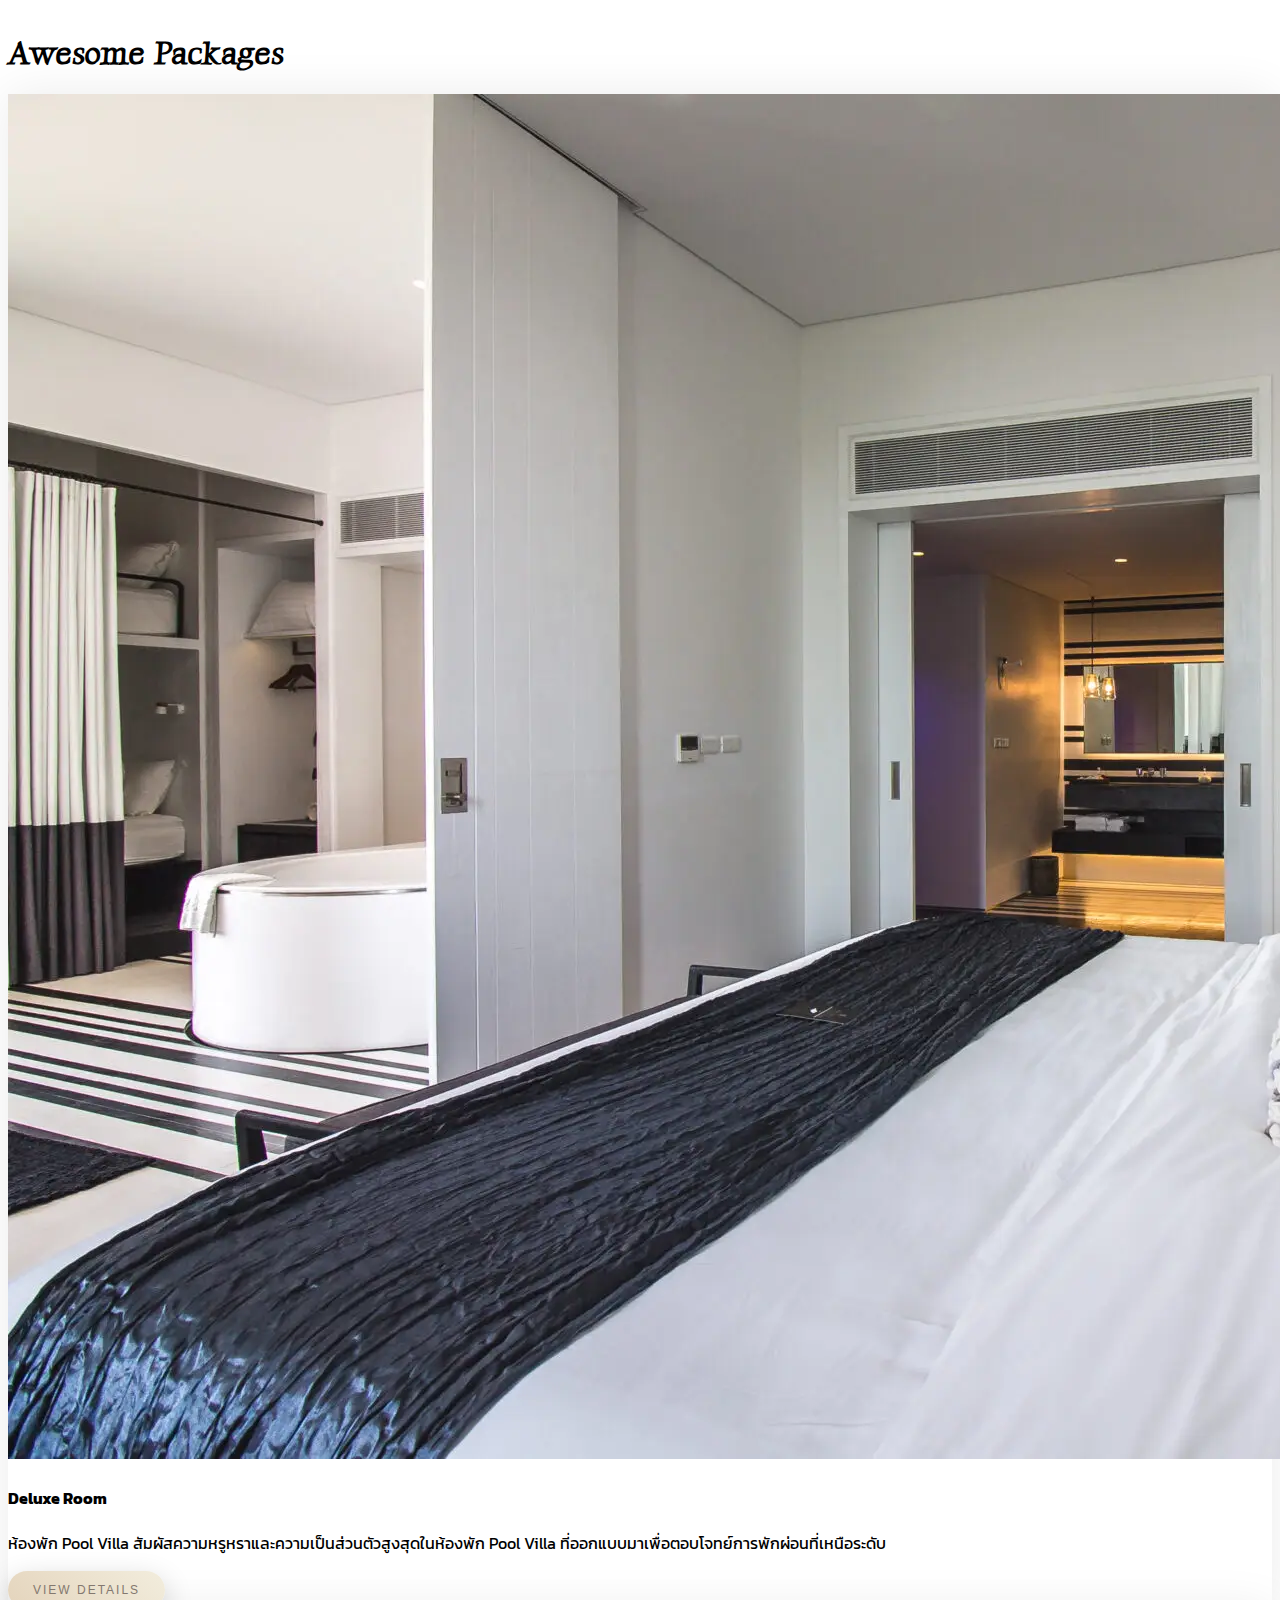
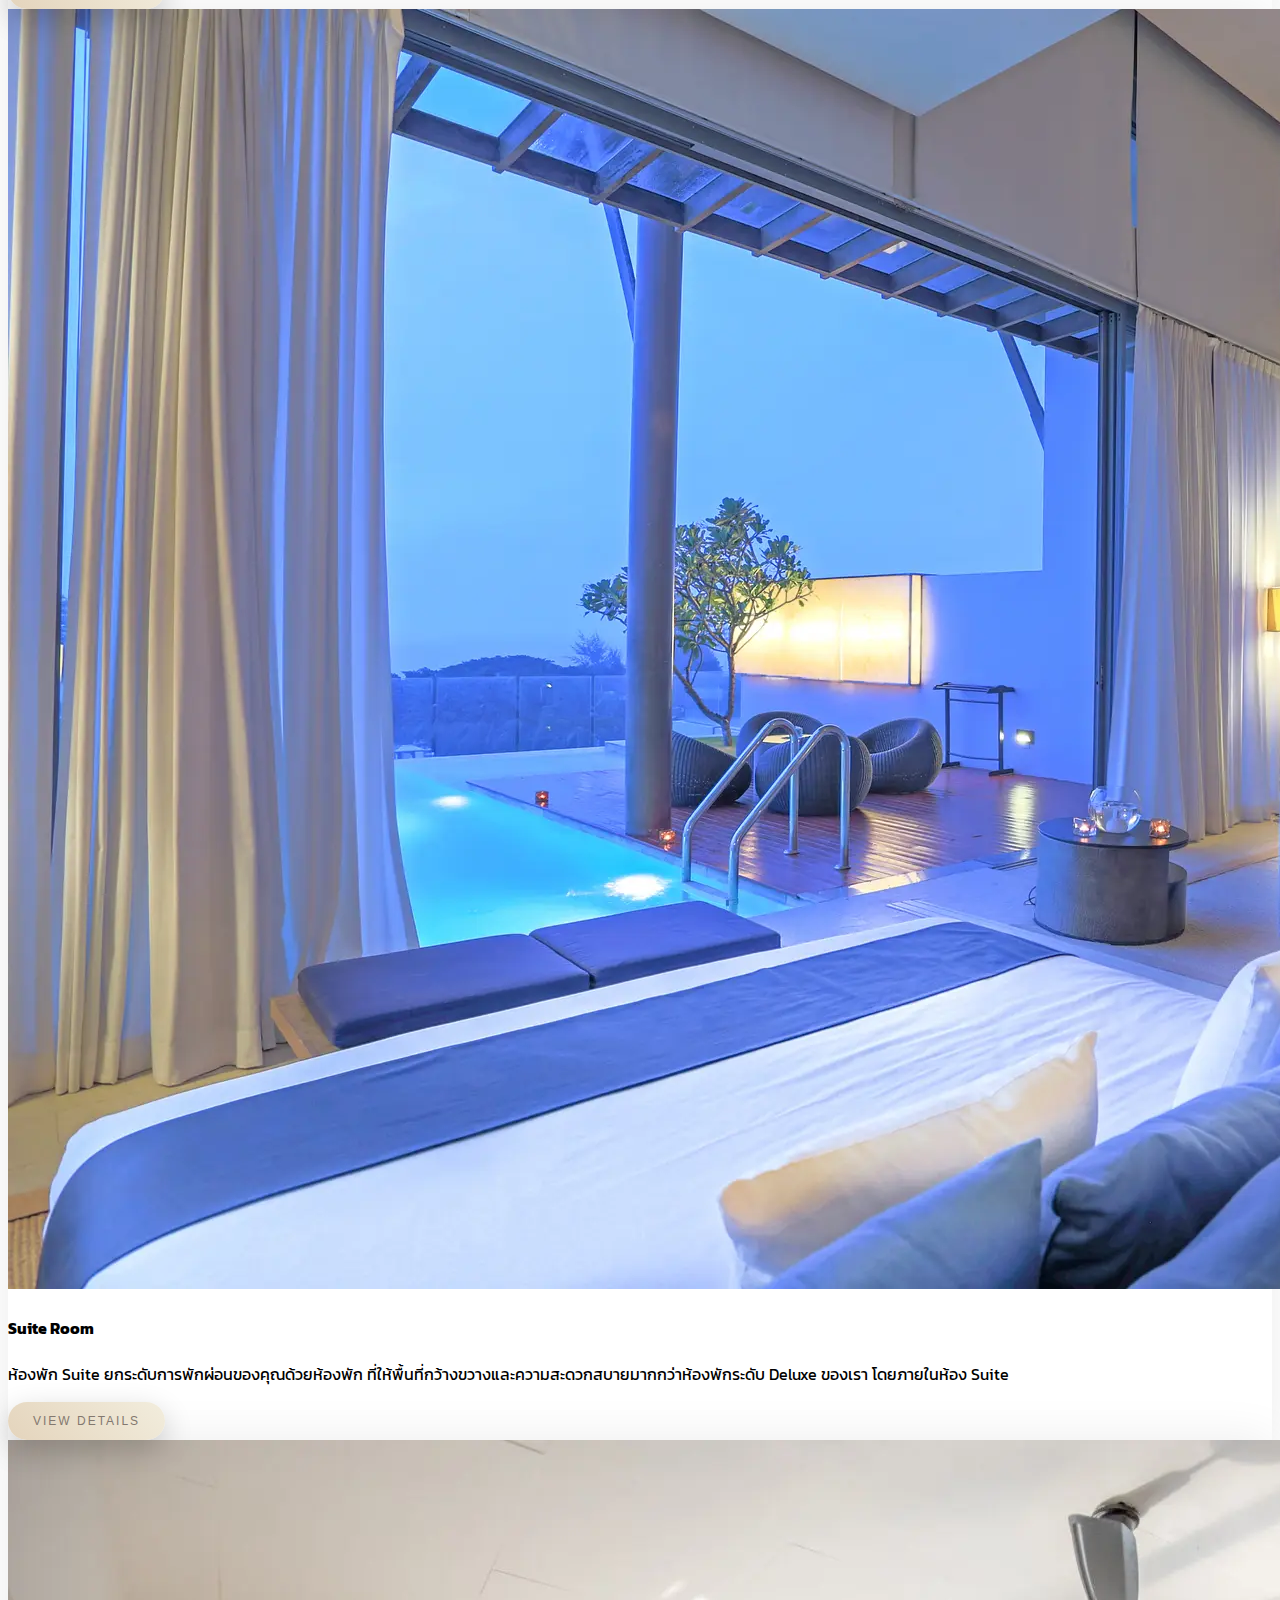
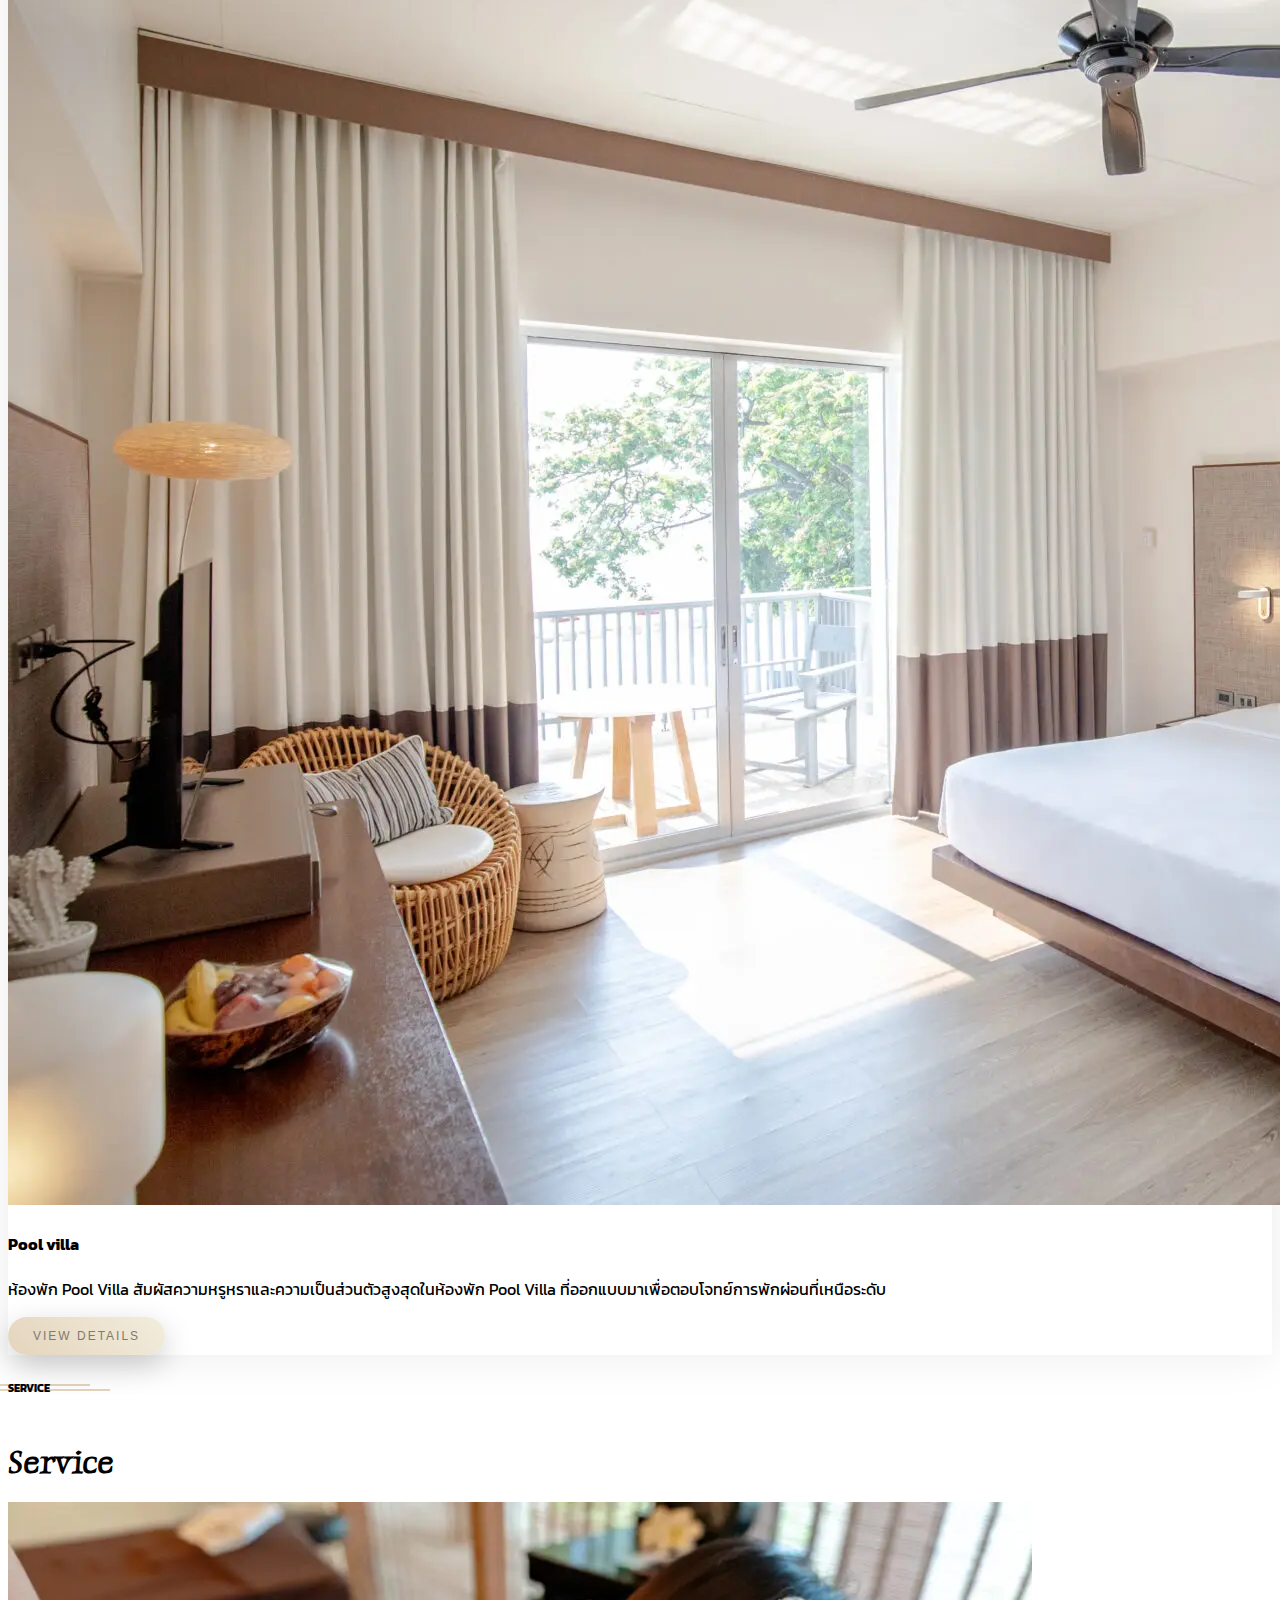
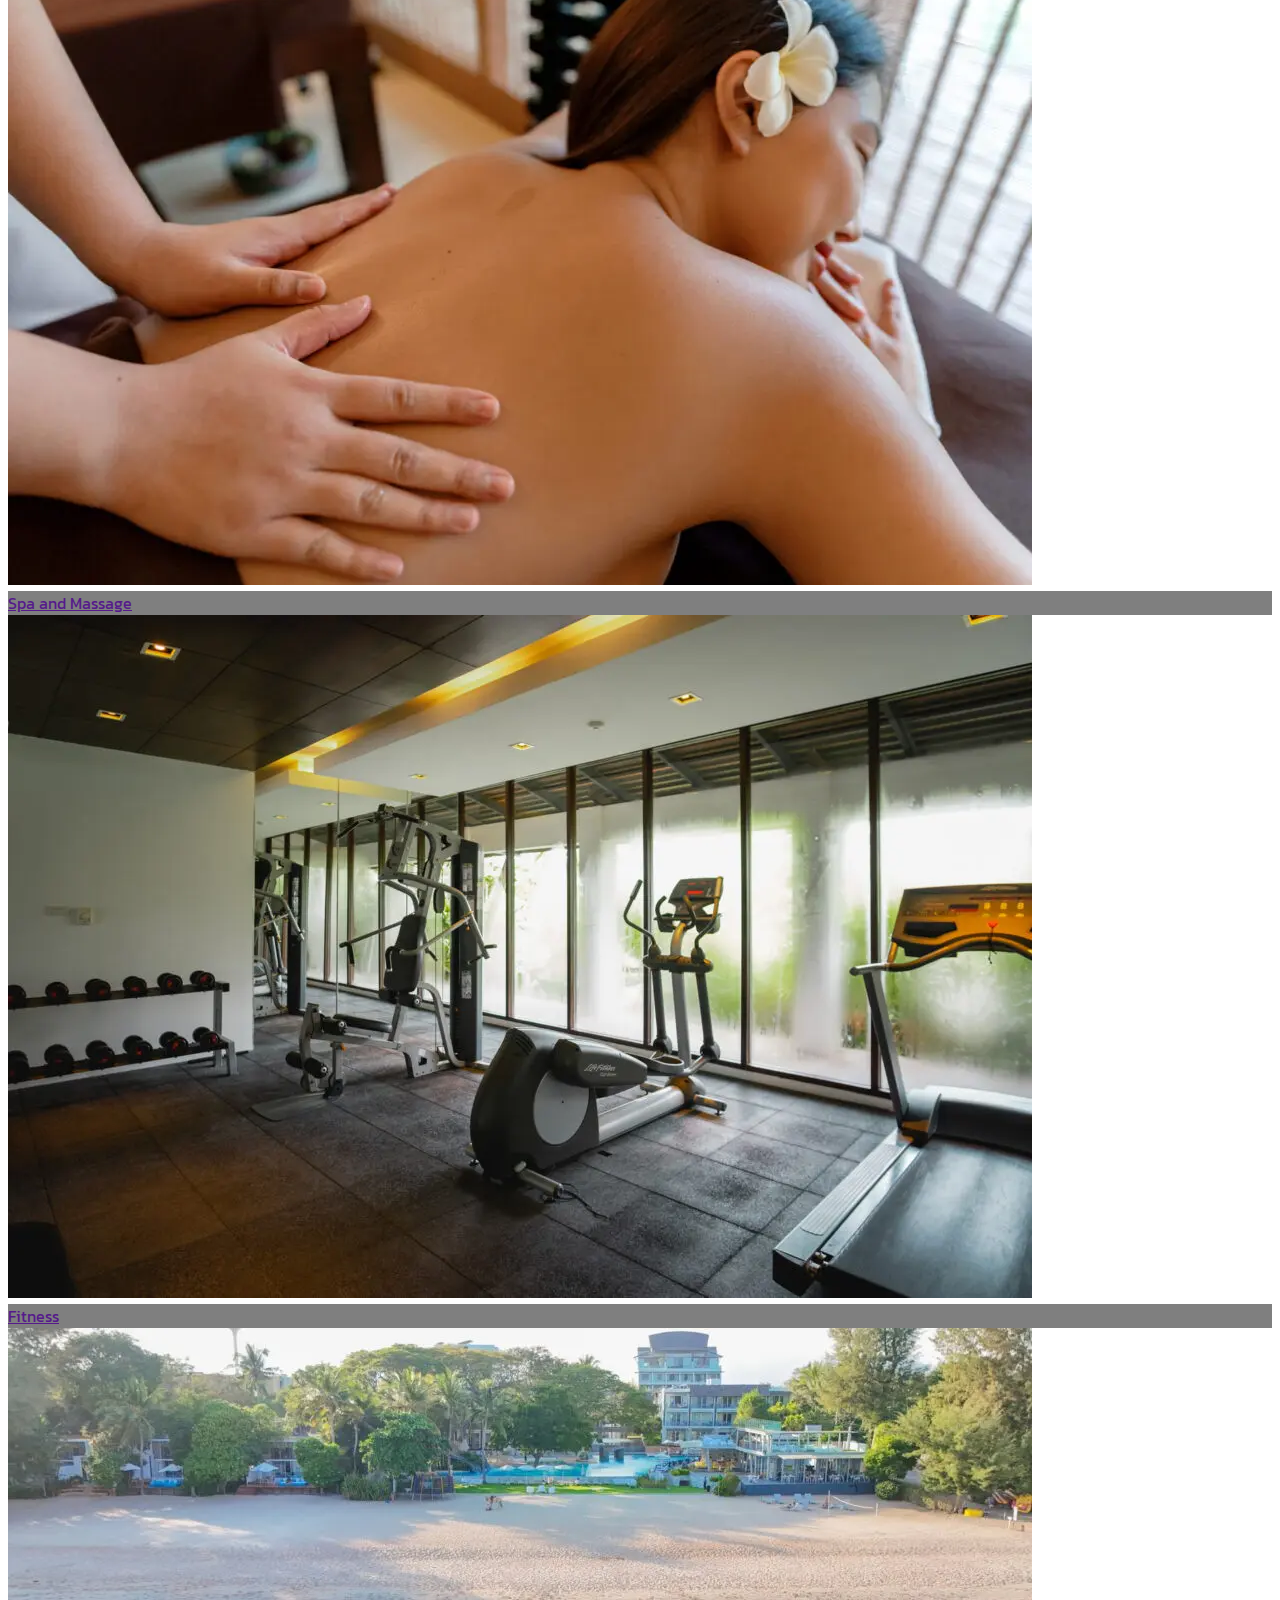
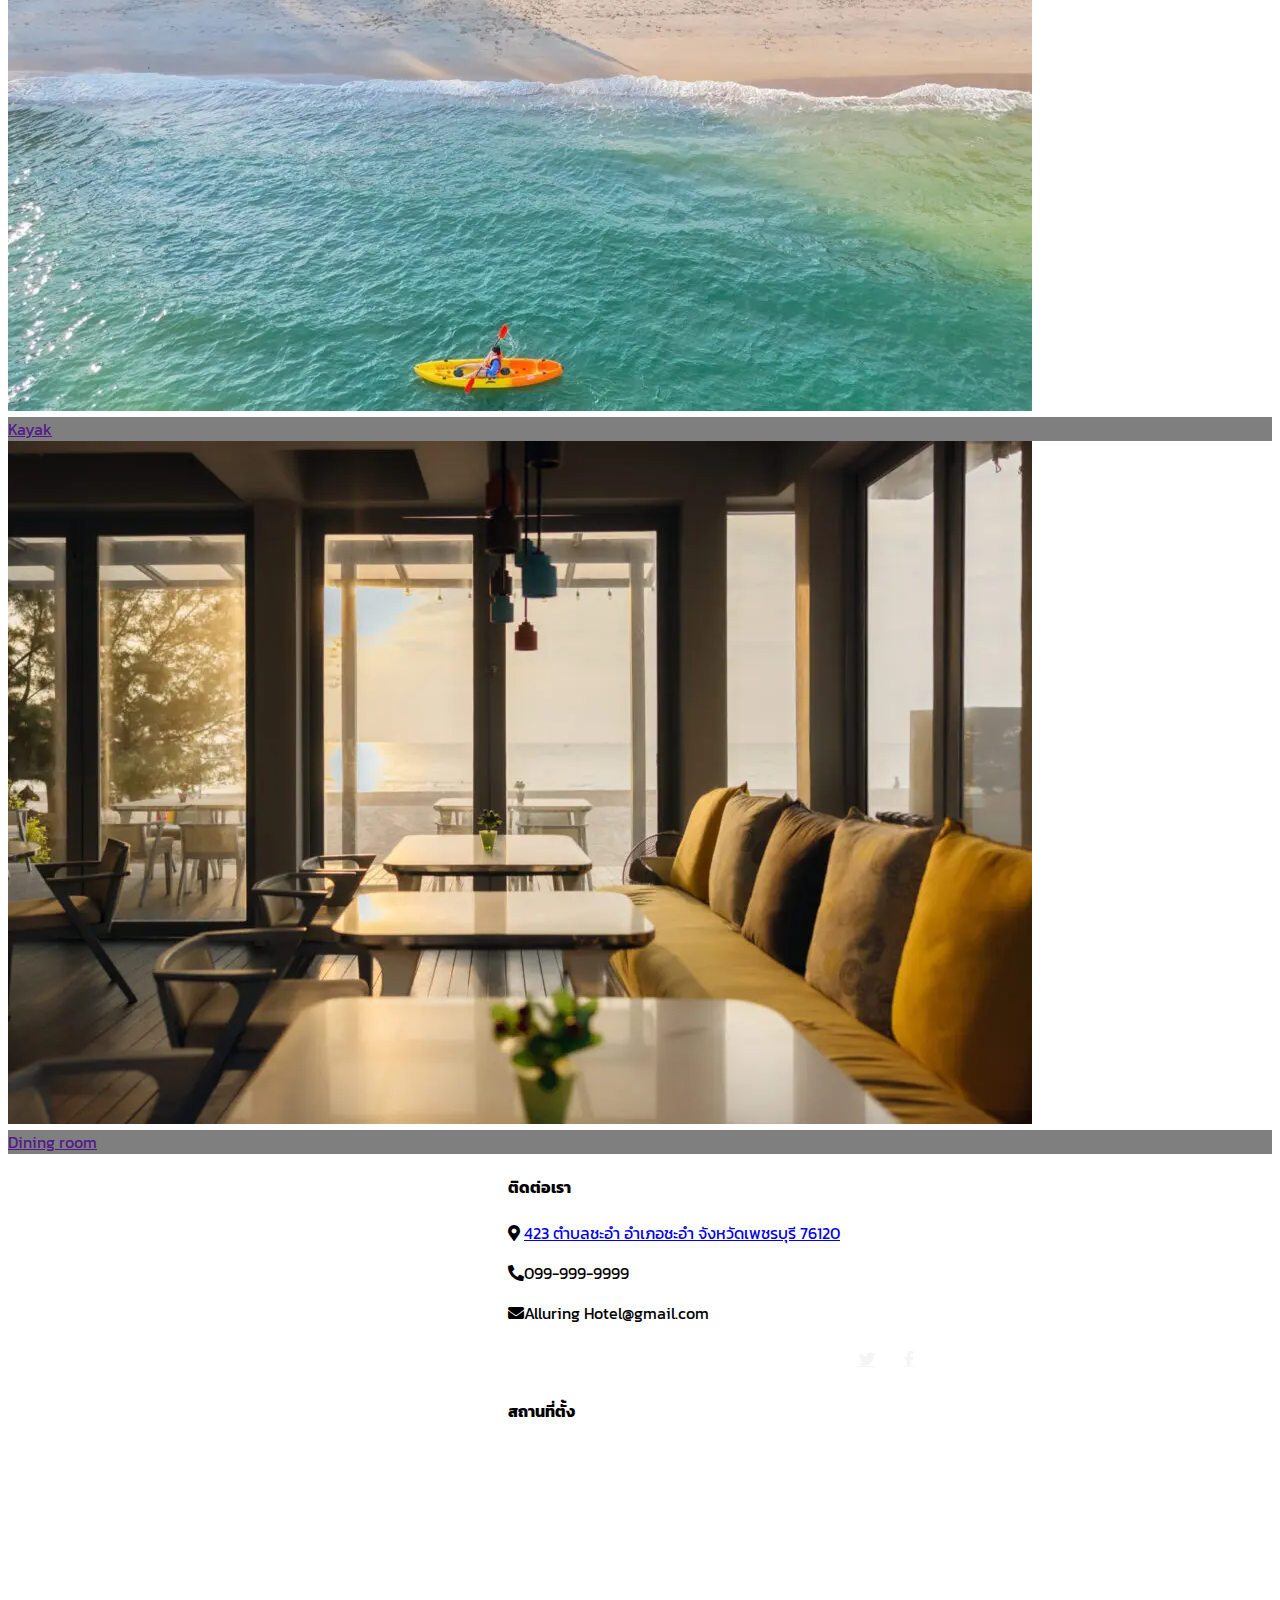
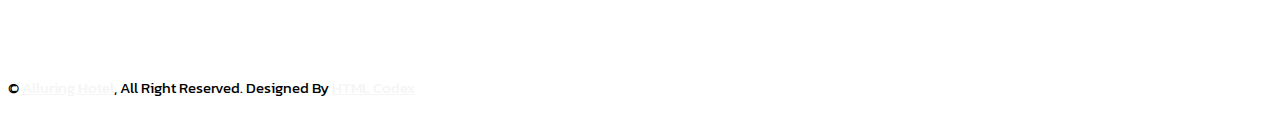
==== commit da9922a8: "delete io, update style and index" ====
--- a/style2/index.html
+++ b/style2/index.html
@@ -175,12 +175,12 @@
           <span class="sr-only">Next</span>
         </a>
       </div>
-      <!-- Package Stafddfdfffdfdgdffdfdrt -->
+    <!-- Package Start -->
     <div class="container-xxl py-5">
         <div class="container">
             <div class="text-center wow fadeInUp" data-wow-delay="0.1s">
                 <h6 class="section-title bg-white text-center text-primary px-3">Packages</h6>
-                <h1 class="mb-5">ห้องพักของเรา</h1>
+                <h1 class="mb-5">Awesome Packages</h1>
             </div>
             <div class="row g-4 justify-content-center">
                 <div class="col-lg-4 col-md-6 wow fadeInUp" data-wow-delay="0.1s">
@@ -188,80 +188,76 @@
                         <div class="overflow-hidden">
                             <img class="img-fluid" src="img/sweet/IMG_6364.webp" alt="">
                         </div>
-                        <div class="d-flex border-bottom">
+                        <!--<div class="d-flex border-bottom">
                             <small class="flex-fill text-center border-end py-2"><i class="fa fa-map-marker-alt text-primary me-2"></i>Thailand</small>
-                            <small class="flex-fill text-center border-end py-2"><i class="fa fa-calendar-alt text-primary me-2"></i>3 วัน</small>
-                            <small class="flex-fill text-center py-2"><i class="fa fa-user text-primary me-2"></i>2 คน</small>
-                        </div>
+                            <small class="flex-fill text-center border-end py-2"><i class="fa fa-calendar-alt text-primary me-2"></i>3 days</small>
+                            <small class="flex-fill text-center py-2"><i class="fa fa-user text-primary me-2"></i>2 Person</small>
+                        </div>-->
                         <div class="text-center p-4">
-                        
+                            <!--<h3 class="mb-0">$139.00</h3>
                             <div class="mb-3">
                                 <small class="fa fa-star text-primary"></small>
                                 <small class="fa fa-star text-primary"></small>
                                 <small class="fa fa-star text-primary"></small>
                                 <small class="fa fa-star text-primary"></small>
                                 <small class="fa fa-star text-primary"></small>
-                            </div>
+                            </div>-->
                             <h4>Deluxe Room</h4>
-                            <div class="d-flex justify-content-center mb-2">
-                                <a href="#" class="btn btn-sm btn-primary px-3 border-end" style="border-radius: 30px 0 0 30px;">ข้อมูลเพิ่มเติม</a>
-                                <a href="#" class="btn btn-sm btn-primary px-3" style="border-radius: 0 30px 30px 0;">จองเลย</a>
-                            </div>
+                            <p>ห้องพัก Pool Villa สัมผัสความหรูหราและความเป็นส่วนตัวสูงสุดในห้องพัก Pool Villa ที่ออกแบบมาเพื่อตอบโจทย์การพักผ่อนที่เหนือระดับ</p>
+                            <button class="cool-button">View details</button>
                         </div>
                     </div>
                 </div>
                 <div class="col-lg-4 col-md-6 wow fadeInUp" data-wow-delay="0.3s">
                     <div class="package-item">
                         <div class="overflow-hidden">
-                            <img class="img-fluid" src="img/delux/1M9A7463.webp" alt="">
-                        </div>
-                        <div class="d-flex border-bottom">
+                            <img class="img-fluid" src="img/wila/2-Bedroom-Sky-Pool-Villa-6.webp" alt="">
+                        </div>
+                        
+                        <!--<div class="d-flex border-bottom">
                             <small class="flex-fill text-center border-end py-2"><i class="fa fa-map-marker-alt text-primary me-2"></i>Thailand</small>
-                            <small class="flex-fill text-center border-end py-2"><i class="fa fa-calendar-alt text-primary me-2"></i>3 วัน</small>
-                            <small class="flex-fill text-center py-2"><i class="fa fa-user text-primary me-2"></i>2 คน</small>
-                        </div>
+                            <small class="flex-fill text-center border-end py-2"><i class="fa fa-calendar-alt text-primary me-2"></i>3 days</small>
+                            <small class="flex-fill text-center py-2"><i class="fa fa-user text-primary me-2"></i>2 Person</small>
+                        </div>-->
                         <div class="text-center p-4">
-                          
+                            <!--<h3 class="mb-0">$139.00</h3>
                             <div class="mb-3">
                                 <small class="fa fa-star text-primary"></small>
                                 <small class="fa fa-star text-primary"></small>
                                 <small class="fa fa-star text-primary"></small>
                                 <small class="fa fa-star text-primary"></small>
                                 <small class="fa fa-star text-primary"></small>
+                            </div>-->
+                            <h4>Suite Room</h4>
+                                <p>ห้องพัก Suite ยกระดับการพักผ่อนของคุณด้วยห้องพัก ที่ให้พื้นที่กว้างขวางและความสะดวกสบายมากกว่าห้องพักระดับ Deluxe ของเรา โดยภายในห้อง Suite</p>
+                                <button class="cool-button">View details</button>
                             </div>
-                            <h4>Suite Room</h4>
-                            <div class="d-flex justify-content-center mb-2">
-                                <a href="#" class="btn btn-sm btn-primary px-3 border-end" style="border-radius: 30px 0 0 30px;">ข้อมูลเพิ่มเติม</a>
-                                <a href="#" class="btn btn-sm btn-primary px-3" style="border-radius: 0 30px 30px 0;">จองเลย</a>
-                            </div>
-                        </div>
                     </div>
                 </div>
                 <div class="col-lg-4 col-md-6 wow fadeInUp" data-wow-delay="0.5s">
                     <div class="package-item">
                         <div class="overflow-hidden">
-                            <img class="img-fluid" src="img/wila/2-Bedroom-Sky-Pool-Villa-6.webp" alt="">
-                        </div>
-                        <div class="d-flex border-bottom">
+                            <img class="img-fluid" src="img/delux/1M9A7463.webp" alt="">
+                        </div>
+                        <!--<div class="d-flex border-bottom">
                             <small class="flex-fill text-center border-end py-2"><i class="fa fa-map-marker-alt text-primary me-2"></i>Thailand</small>
-                            <small class="flex-fill text-center border-end py-2"><i class="fa fa-calendar-alt text-primary me-2"></i>3 วัน</small>
-                            <small class="flex-fill text-center py-2"><i class="fa fa-user text-primary me-2"></i>10 คน</small>
-                        </div>
+                            <small class="flex-fill text-center border-end py-2"><i class="fa fa-calendar-alt text-primary me-2"></i>3 days</small>
+                            <small class="flex-fill text-center py-2"><i class="fa fa-user text-primary me-2"></i>2 Person</small>
+                        </div>-->
                         <div class="text-center p-4">
-          
-                            <div class="mb-3">
-                                <small class="fa fa-star text-primary"></small>
-                                <small class="fa fa-star text-primary"></small>
-                                <small class="fa fa-star text-primary"></small>
-                                <small class="fa fa-star text-primary"></small>
-                                <small class="fa fa-star text-primary"></small>
-                            </div>
-                            <h4>Poolvilla</h4>
-                            <div class="d-flex justify-content-center mb-2">
-                                <a href="#" class="btn btn-sm btn-primary px-3 border-end" style="border-radius: 30px 0 0 30px;">ข้อมูลเพิ่มเติม</a>
-                                <a href="#" class="btn btn-sm btn-primary px-3" style="border-radius: 0 30px 30px 0;">จองเลย</a>
-                            </div>
-                        </div>
+                        <h4>Pool villa</h4>
+                        <!--<h3 class="mb-0">$139.00</h3>
+                        <div class="mb-3">
+                            <small class="fa fa-star text-primary"></small>
+                            <small class="fa fa-star text-primary"></small>
+                            <small class="fa fa-star text-primary"></small>
+                            <small class="fa fa-star text-primary"></small>
+                            <small class="fa fa-star text-primary"></small>
+                        </div>-->
+                        <p>ห้องพัก Pool Villa สัมผัสความหรูหราและความเป็นส่วนตัวสูงสุดในห้องพัก Pool Villa ที่ออกแบบมาเพื่อตอบโจทย์การพักผ่อนที่เหนือระดับ</p>
+                        <button class="cool-button">View details</button>
+                        </div>
+                        <div class="text-center"></div>
                     </div>
                 </div>
             </div>
@@ -274,7 +270,7 @@
         <div class="container">
             <div class="text-center wow fadeInUp" data-wow-delay="0.1s">
                 <h6 class="section-title bg-white text-center text-primary px-3">Service</h6>
-                <h1 class="mb-5">บริการสุดพิเศษของเรา</h1>
+                <h1 class="mb-5">Service</h1>
             </div>
             <div class="row g-3">
                 <div class="col-lg-7 col-md-6">
@@ -282,16 +278,19 @@
                         <div class="col-lg-12 col-md-12 wow zoomIn" data-wow-delay="0.1s">
                             <a class="position-relative d-block overflow-hidden" href="">
                                 <img class="img-fluid" src="./img/en/IMG_5697-1024x683.webp" alt="">
+                                <div class="position-absolute bottom-0 start-0 text-white p-2" style="background-color: rgba(0, 0, 0, 0.5);">Spa and Massage</div>
                             </a>
                         </div>      
                         <div class="col-lg-6 col-md-12 wow zoomIn" data-wow-delay="0.3s">
                             <a class="position-relative d-block overflow-hidden" href="">
                                 <img class="img-fluid" src="./img/en/fitness-4-1024x683.webp" alt="">
+                                <div class="position-absolute bottom-0 start-0 text-white p-2" style="background-color: rgba(0, 0, 0, 0.5);">Fitness</div>
                             </a>
                         </div>
                         <div class="col-lg-6 col-md-12 wow zoomIn" data-wow-delay="0.3s">
                             <a class="position-relative d-block overflow-hidden" href="">
                                 <img class="img-fluid" src="./img/en/kayak-2-1024x683.webp" alt="">
+                                <div class="position-absolute bottom-0 start-0 text-white p-2" style="background-color: rgba(0, 0, 0, 0.5);">Kayak</div>
                             </a>
                         </div>
                     </div>
@@ -299,66 +298,67 @@
                 <div class="col-lg-5 col-md-6 wow zoomIn" data-wow-delay="0.7s" style="min-height: 350px;">
                     <a class="position-relative d-block h-100 overflow-hidden" href="">
                         <img class="img-fluid position-absolute w-100 h-100" src="./img/en/SEK_4805-1024x683.webp" alt="" style="object-fit: cover;">
+                        <div class="position-absolute bottom-0 start-0 text-white p-2" style="background-color: rgba(0, 0, 0, 0.5);">Dining room</div>
                     </a>
                 </div>
             </div>
         </div>
-    </div>
+    </div>    
     <!-- Destination Start -->
    
-<!-- Footer Start -->
-<div class="footer-container container-fluid bg-dark text-light footer pt-5 mt-5 wow fadeIn " data-wow-delay="0.1s">
-    <div class="container-wrap-footer py-5">
-        <div class="row g-5">
-            <div class="col-lg-3 col-md-6">
-                <h4 class="text-white mb-3">ติดต่อเรา</h4>
-                <p class="mb-2">
-                    <i class="fa fa-map-marker-alt me-3"></i>
-                    <a href="https://maps.app.goo.gl/y7eSQP13wygyBaqk6?g_st=com.google.maps.preview.copy" target="_blank">
-                      423 ตำบลชะอำ อำเภอชะอำ จังหวัดเพชรบุรี 76120
-                    </a>
-                  </p>                  
-                <p class="mb-2"><i class="fa fa-phone-alt me-3"></i>099-999-9999</p>
-                <p class="mb-2"><i class="fa fa-envelope me-3"></i>Alluring Hotel@gmail.com</p>
-                <div class="d-flex pt-2">
-                    <a class="btn btn-outline-light btn-social" href=""><i class="fab fa-twitter"></i></a>
-                    <a class="btn btn-outline-light btn-social" href=""><i class="fab fa-facebook-f"></i></a>
-
-                </div>
-            </div>
-
-            <div class="col-lg-3 col-md-6">
-                <h4 class="text-white mb-3">สถานที่ตั้ง</h4>
-                <div class="map-container">
-                    <iframe 
-                        src="https://www.google.com/maps/embed?pb=!1m18!1m12!1m3!1d7746.998431885535!2d99.88772997470641!3d12.789472594786465!2m3!1f0!2f0!3f0!3m2!1i1024!2i768!4f13.1!3m3!1m2!1s0x30fd19b84865ed27%3A0xf76fdfd7e7337314!2z4LiE4Li44LiI4Lix4LiH4LmA4Lin4LiH4LiB4Lip4LmJ4Liz4LiU!5e0!3m2!1sth!2sth!4v1692349261447!5m2!1sth!2sth" 
-                        width="100%" 
-                        height="200" 
-                        style="border:0;" 
-                        allowfullscreen="" 
-                        loading="lazy" 
-                        referrerpolicy="no-referrer-when-downgrade">
-                    </iframe>
-                </div>
-            </div>
-
+    <!-- Footer Start -->
+    <div class="footer-container container-fluid bg-dark text-light footer pt-5 mt-5 wow fadeIn " data-wow-delay="0.1s">
+        <div class="container-wrap-footer py-5">
+            <div class="row g-5">
+                <div class="col-lg-3 col-md-6">
+                    <h4 class="text-white mb-3">ติดต่อเรา</h4>
+                    <p class="mb-2">
+                        <i class="fa fa-map-marker-alt me-3"></i>
+                        <a href="https://maps.app.goo.gl/y7eSQP13wygyBaqk6?g_st=com.google.maps.preview.copy" target="_blank">
+                        423 ตำบลชะอำ อำเภอชะอำ จังหวัดเพชรบุรี 76120
+                        </a>
+                    </p>                  
+                    <p class="mb-2"><i class="fa fa-phone-alt me-3"></i>099-999-9999</p>
+                    <p class="mb-2"><i class="fa fa-envelope me-3"></i>Alluring Hotel@gmail.com</p>
+                    <div class="d-flex pt-2">
+                        <a class="btn btn-outline-light btn-social" href=""><i class="fab fa-twitter"></i></a>
+                        <a class="btn btn-outline-light btn-social" href=""><i class="fab fa-facebook-f"></i></a>
+
+                    </div>
+                </div>
+
+                <div class="col-lg-3 col-md-6">
+                    <h4 class="text-white mb-3">สถานที่ตั้ง</h4>
+                    <div class="map-container">
+                        <iframe 
+                            src="https://www.google.com/maps/embed?pb=!1m18!1m12!1m3!1d7746.998431885535!2d99.88772997470641!3d12.789472594786465!2m3!1f0!2f0!3f0!3m2!1i1024!2i768!4f13.1!3m3!1m2!1s0x30fd19b84865ed27%3A0xf76fdfd7e7337314!2z4LiE4Li44LiI4Lix4LiH4LmA4Lin4LiH4LiB4Lip4LmJ4Liz4LiU!5e0!3m2!1sth!2sth!4v1692349261447!5m2!1sth!2sth" 
+                            width="100%" 
+                            height="200" 
+                            style="border:0;" 
+                            allowfullscreen="" 
+                            loading="lazy" 
+                            referrerpolicy="no-referrer-when-downgrade">
+                        </iframe>
+                    </div>
+                </div>
+
+            </div>
+        </div>
+        <div class="container">
+            <div class="copyright">
+                <div class="row">
+                    <div class="col-md-6 text-center text-md-start mb-3 mb-md-0">
+                        &copy; <a class="border-bottom" href="#">Alluring Hotel</a>, All Right Reserved.
+
+                        <!--/*** This template is free as long as you keep the footer author’s credit link/attribution link/backlink. If you'd like to use the template without the footer author’s credit link/attribution link/backlink, you can purchase the Credit Removal License from "https://htmlcodex.com/credit-removal". Thank you for your support. ***/-->
+                        Designed By <a class="border-bottom" href="https://htmlcodex.com">HTML Codex</a>
+                    </div>
+                    <div class="col-md-6 text-center text-md-end">
+                </div>
+            </div>
         </div>
     </div>
-    <div class="container">
-        <div class="copyright">
-            <div class="row">
-                <div class="col-md-6 text-center text-md-start mb-3 mb-md-0">
-                    &copy; <a class="border-bottom" href="#">Alluring Hotel</a>, All Right Reserved.
-
-                    <!--/*** This template is free as long as you keep the footer author’s credit link/attribution link/backlink. If you'd like to use the template without the footer author’s credit link/attribution link/backlink, you can purchase the Credit Removal License from "https://htmlcodex.com/credit-removal". Thank you for your support. ***/-->
-                    Designed By <a class="border-bottom" href="https://htmlcodex.com">HTML Codex</a>
-                </div>
-                <div class="col-md-6 text-center text-md-end">
-            </div>
-        </div>
-    </div>
-</div>
-<!-- Footer End -->
+    <!-- Footer End -->
 
     <!-- <div class="footer-container"></div> -->
 
--- a/style2/css/style.css
+++ b/style2/css/style.css
@@ -560,4 +560,45 @@
         justify-content: center;
         align-items: center;
     }
+
+    /*Button*/
+    .cool-button {
+        font-family: 'Arial', sans-serif;
+        font-size: 12px;
+        color: #83786f;
+        background: linear-gradient(45deg, #e4d4bc, #f2eddd);
+        border: none;
+        border-radius: 50px;
+        padding: 12px 25px;
+        box-shadow: 0 10px 30px rgba(0, 0, 0, 0.2);
+        text-transform: uppercase;
+        letter-spacing: 2px;
+        cursor: pointer;
+        transition: all 0.3s ease;
+        position: relative;
+        overflow: hidden;
+        z-index: 1;
+    }
+
+    .cool-button:before {
+        content: "";
+        position: absolute;
+        top: 50%;
+        left: 50%;
+        width: 300%;
+        height: 300%;
+        background: rgba(255, 255, 255, 0.15);
+        transition: all 0.3s ease;
+        border-radius: 50%;
+        z-index: -1;
+        transform: translate(-50%, -50%) scale(0);
+    }
+
+    .cool-button:hover:before {
+        transform: translate(-50%, -50%) scale(1);
+    }
+
+    .cool-button:hover {
+        box-shadow: 0 20px 40px rgba(0, 0, 0, 0.3);
+    }
     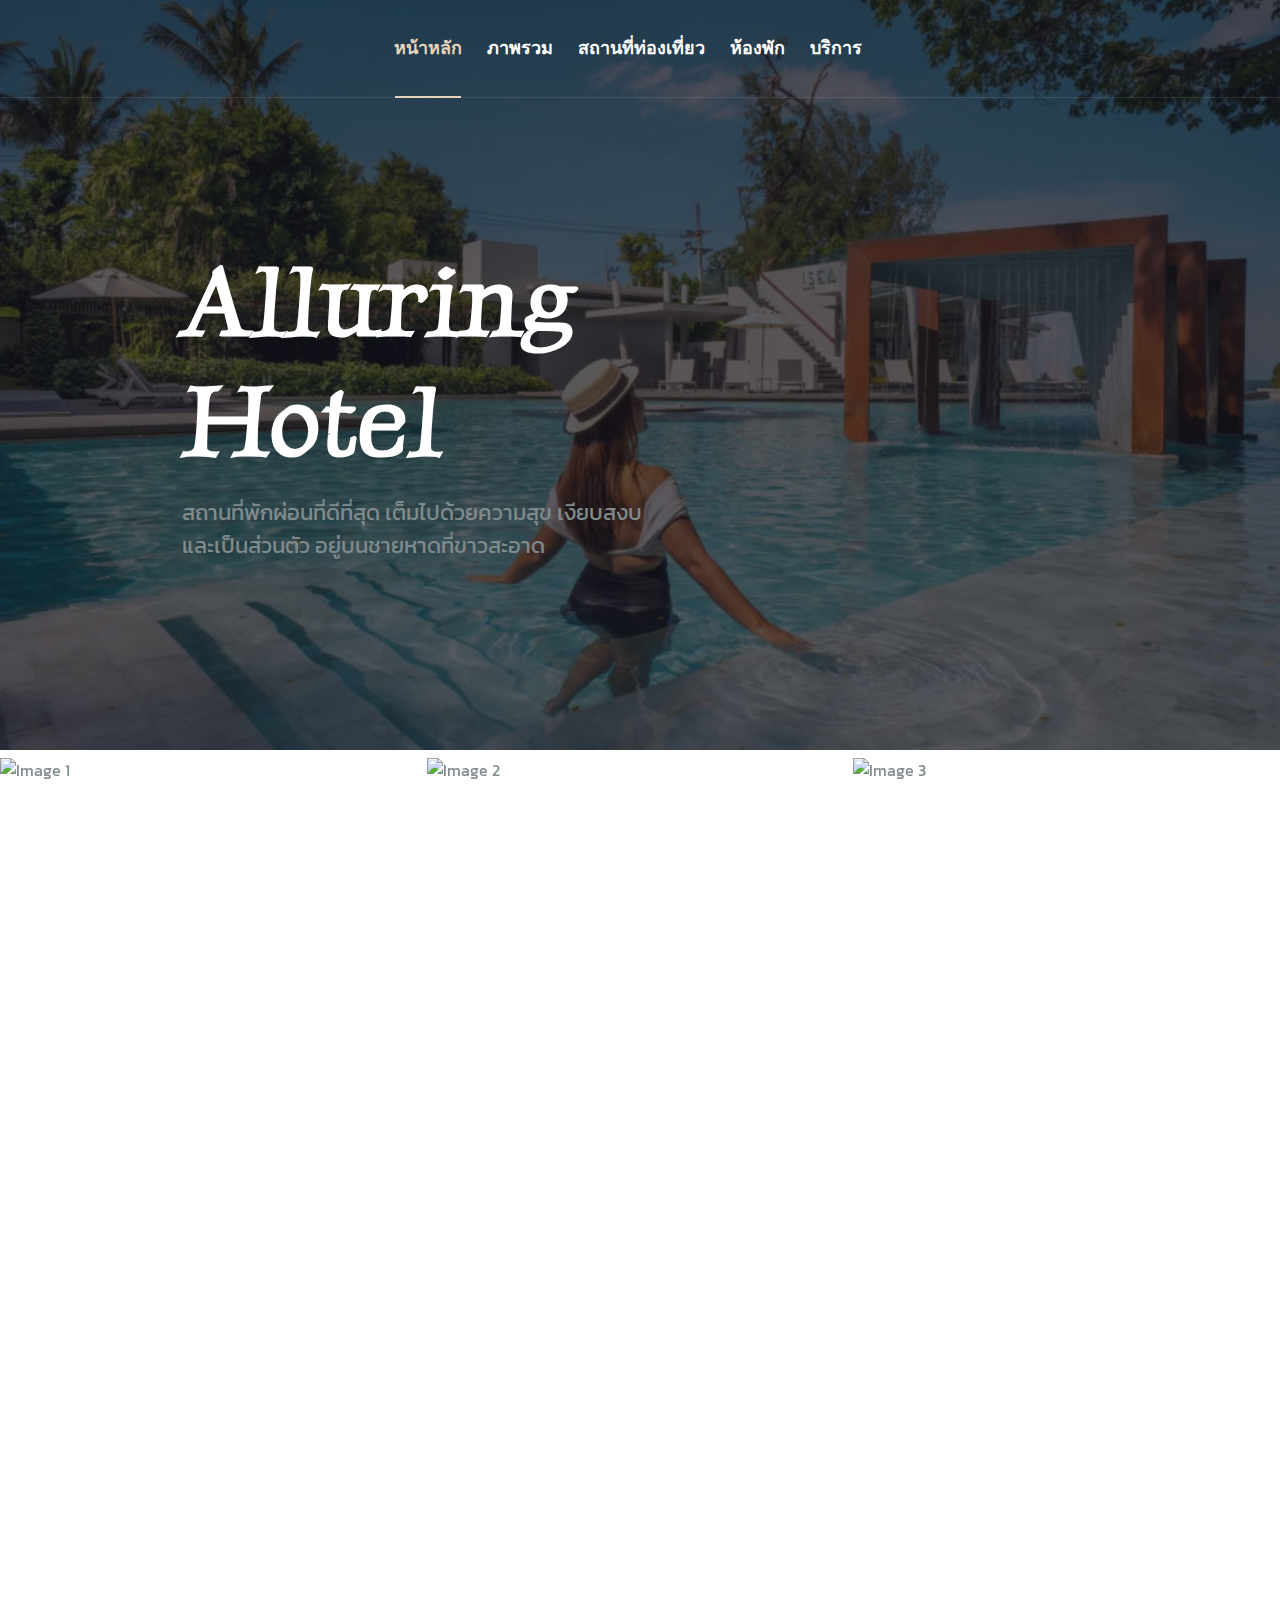
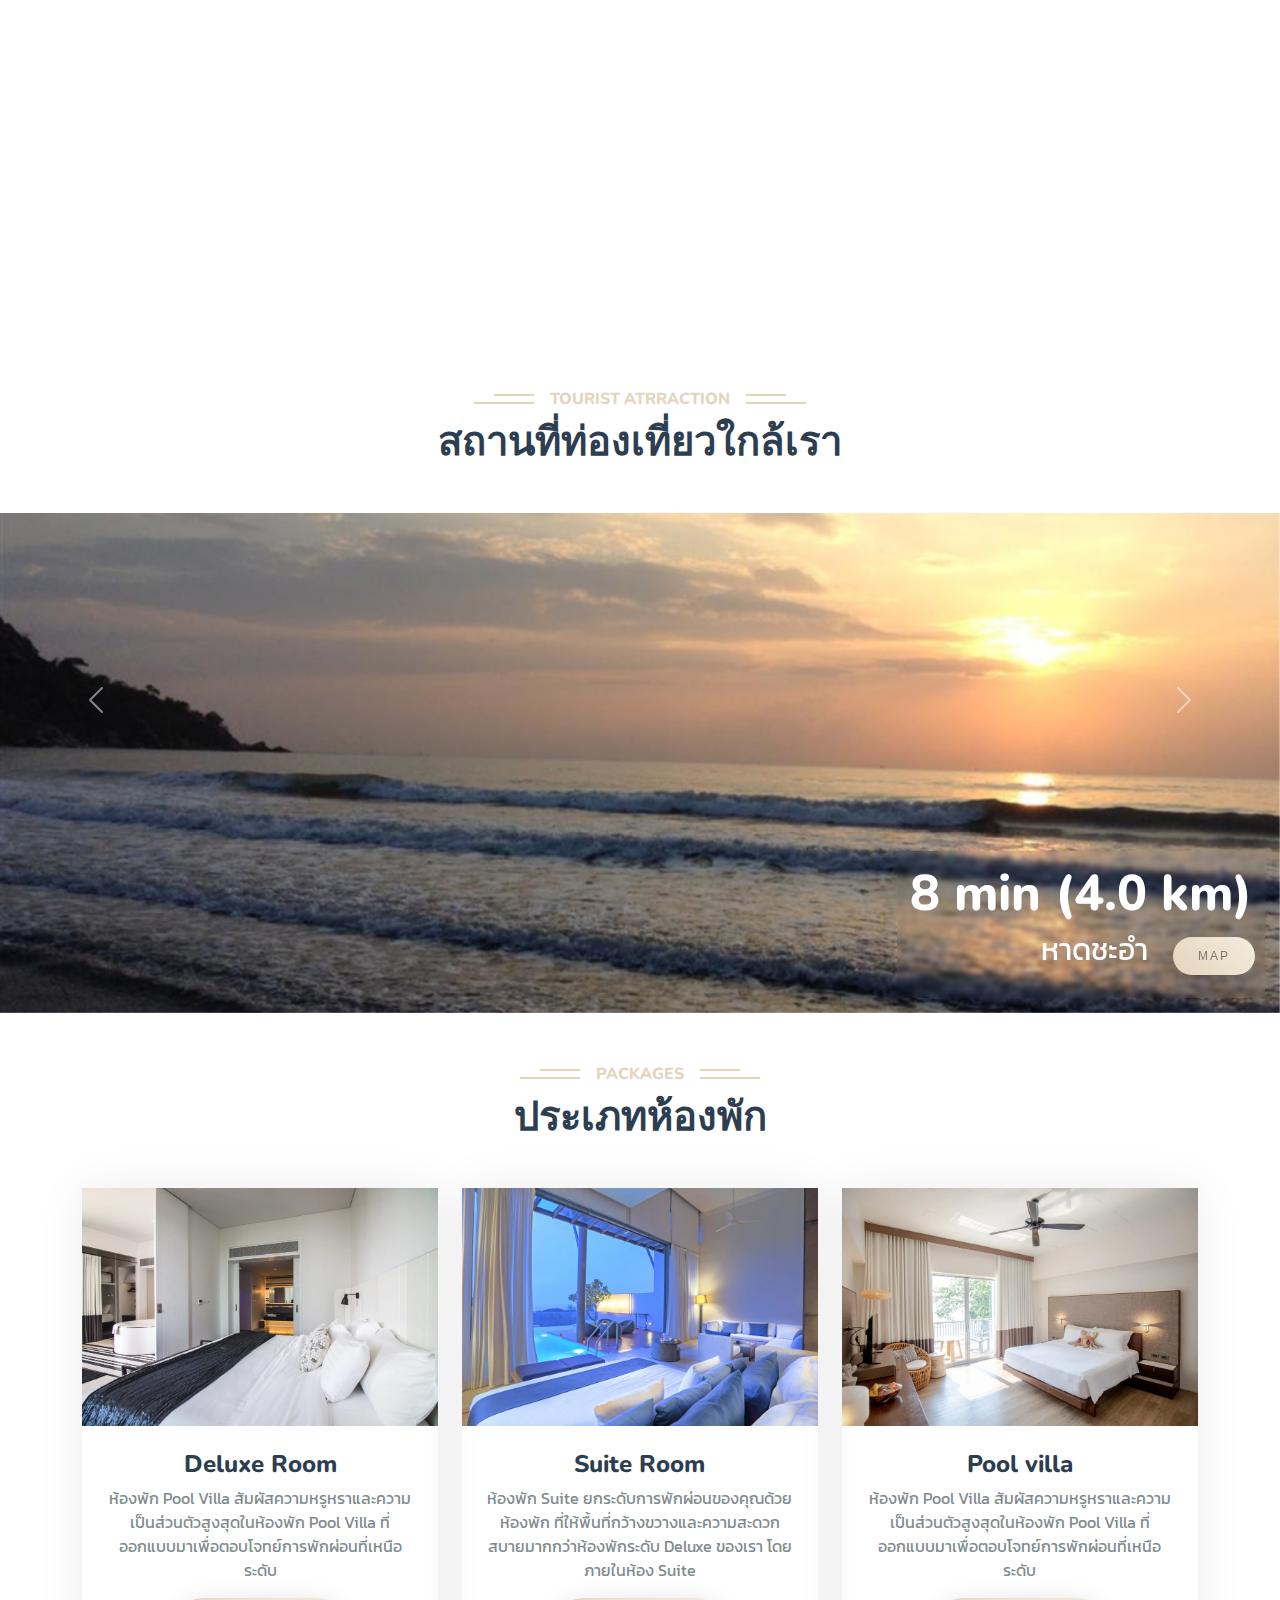
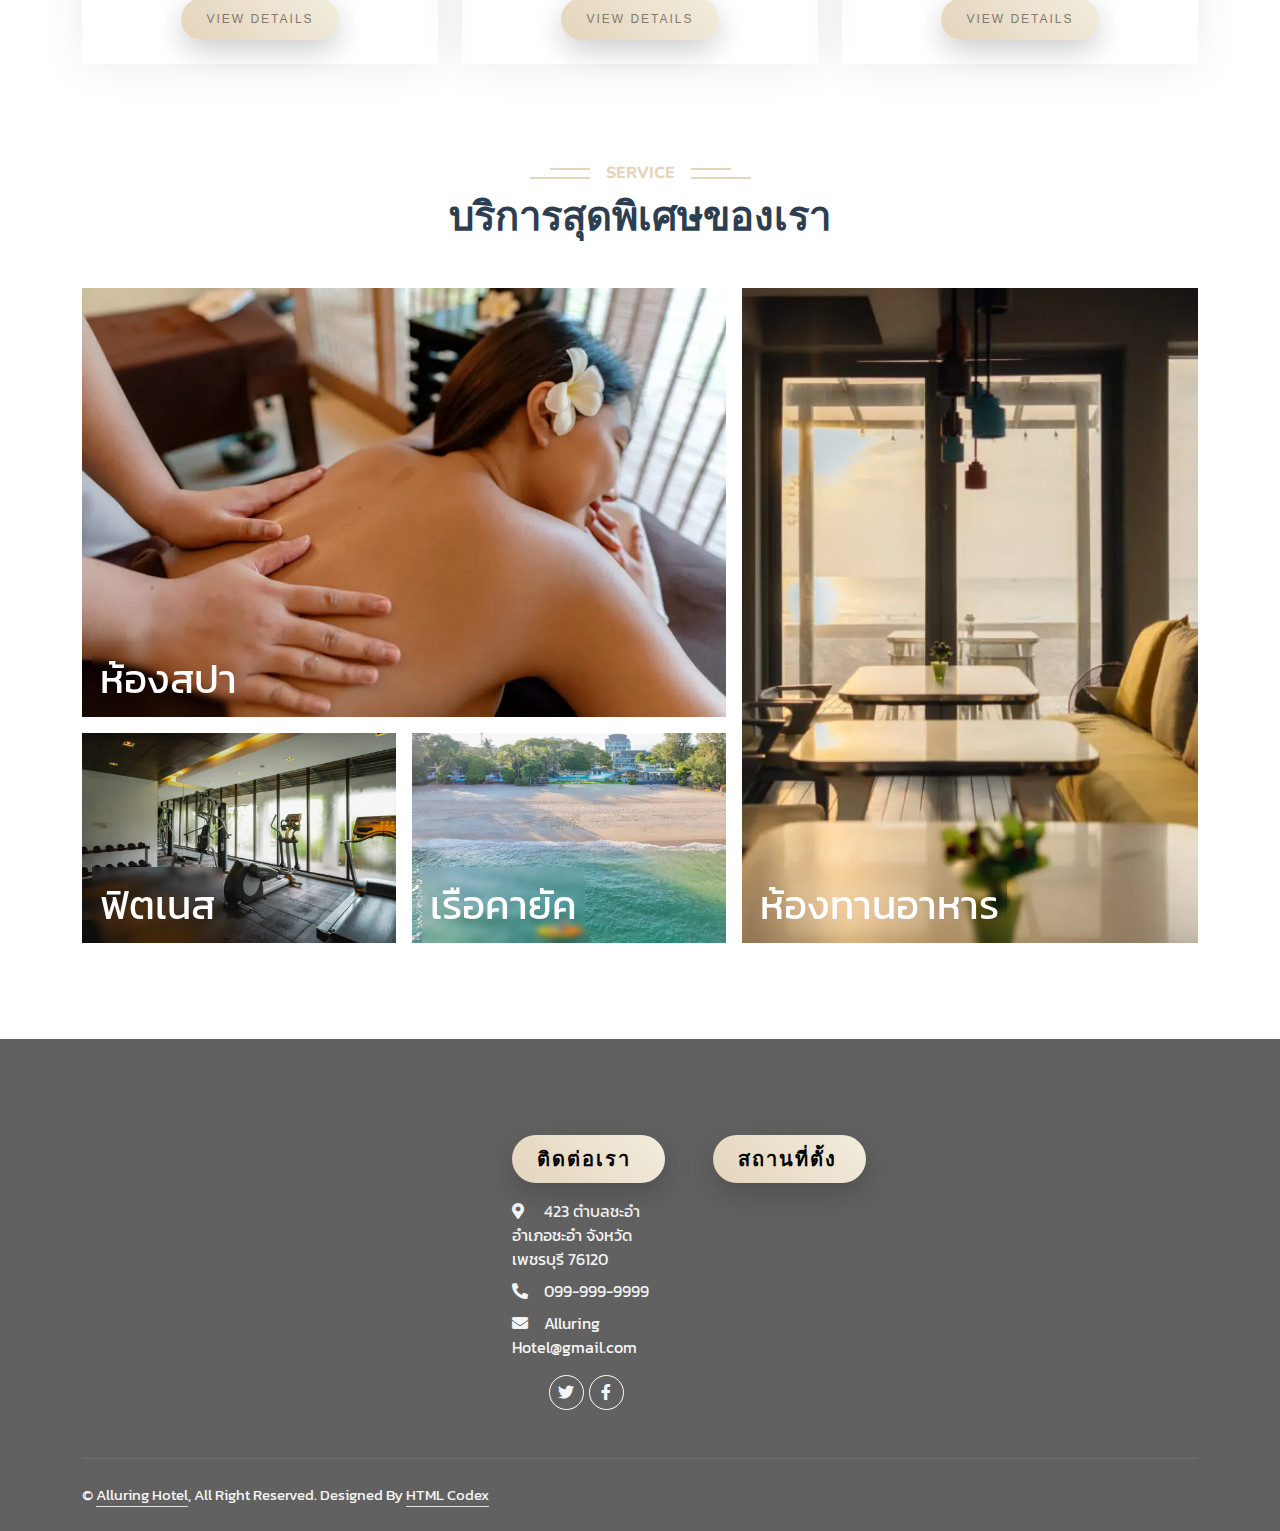
==== commit 3518d6d7: "fix color and all" ====
--- a/style2/index.html
+++ b/style2/index.html
@@ -67,7 +67,7 @@
             </div>
         </nav>
     
-        <div class="background-container container-fluid bg-primary py-5 mb-5 hero-header">
+        <div class="background-container container-fluid bg-primary py-5 mb-2 hero-header">
             <div class="container py-5">
                 <div class="row  py-5">
                     <div class="title-container col-lg-10 pt-lg-5 mt-lg-5 ">
@@ -107,9 +107,9 @@
     </div>
     
 
-    <div class="video-container">
+    <div class="video-container mt-2">
         <video class="video-bg" autoplay muted loop>
-            <source src="./img/Billie Eilish - BIRDS OF A FEATHER (BILLIE BY FINNEAS).mp4" type="video/mp4">
+            <source src="./vdo/vedeo.mp4" type="video/mp4">
             <source src="your-video-file.ogg" type="video/ogg">
             Your browser does not support the video tag.
         </video>
@@ -119,6 +119,7 @@
 
     <div id="carouselExampleIndicators" class="carousel slide" data-ride="carousel">
         <div class="text-center wow fadeInUp" data-wow-delay="0.1s">
+            <h6 class="section-title bg-white text-center text-primary px-3 ">Tourist atrraction</h6>
             <h1 class="mb-5">สถานที่ท่องเที่ยวใกล้เรา</h1>
         </div>
         <ol class="carousel-indicators">
@@ -180,7 +181,7 @@
         <div class="container">
             <div class="text-center wow fadeInUp" data-wow-delay="0.1s">
                 <h6 class="section-title bg-white text-center text-primary px-3">Packages</h6>
-                <h1 class="mb-5">Awesome Packages</h1>
+                <h1 class="mb-5">ประเภทห้องพัก</h1>
             </div>
             <div class="row g-4 justify-content-center">
                 <div class="col-lg-4 col-md-6 wow fadeInUp" data-wow-delay="0.1s">
@@ -270,7 +271,7 @@
         <div class="container">
             <div class="text-center wow fadeInUp" data-wow-delay="0.1s">
                 <h6 class="section-title bg-white text-center text-primary px-3">Service</h6>
-                <h1 class="mb-5">Service</h1>
+                <h1 class="mb-5">บริการสุดพิเศษของเรา</h1>
             </div>
             <div class="row g-3">
                 <div class="col-lg-7 col-md-6">
@@ -278,19 +279,19 @@
                         <div class="col-lg-12 col-md-12 wow zoomIn" data-wow-delay="0.1s">
                             <a class="position-relative d-block overflow-hidden" href="">
                                 <img class="img-fluid" src="./img/en/IMG_5697-1024x683.webp" alt="">
-                                <div class="position-absolute bottom-0 start-0 text-white p-2" style="background-color: rgba(0, 0, 0, 0.5);">Spa and Massage</div>
+                                <div class="left-container position-absolute bottom-0 start-0 text-white p-2">ห้องสปา</div>
                             </a>
                         </div>      
                         <div class="col-lg-6 col-md-12 wow zoomIn" data-wow-delay="0.3s">
                             <a class="position-relative d-block overflow-hidden" href="">
                                 <img class="img-fluid" src="./img/en/fitness-4-1024x683.webp" alt="">
-                                <div class="position-absolute bottom-0 start-0 text-white p-2" style="background-color: rgba(0, 0, 0, 0.5);">Fitness</div>
+                                <div class="left-container position-absolute bottom-0 start-0 text-white p-2">ฟิตเนส</div>
                             </a>
                         </div>
                         <div class="col-lg-6 col-md-12 wow zoomIn" data-wow-delay="0.3s">
                             <a class="position-relative d-block overflow-hidden" href="">
                                 <img class="img-fluid" src="./img/en/kayak-2-1024x683.webp" alt="">
-                                <div class="position-absolute bottom-0 start-0 text-white p-2" style="background-color: rgba(0, 0, 0, 0.5);">Kayak</div>
+                                <div class="left-container position-absolute bottom-0 start-0 text-white p-2" ">เรือคายัค</div>
                             </a>
                         </div>
                     </div>
@@ -298,7 +299,7 @@
                 <div class="col-lg-5 col-md-6 wow zoomIn" data-wow-delay="0.7s" style="min-height: 350px;">
                     <a class="position-relative d-block h-100 overflow-hidden" href="">
                         <img class="img-fluid position-absolute w-100 h-100" src="./img/en/SEK_4805-1024x683.webp" alt="" style="object-fit: cover;">
-                        <div class="position-absolute bottom-0 start-0 text-white p-2" style="background-color: rgba(0, 0, 0, 0.5);">Dining room</div>
+                        <div class="left-container position-absolute bottom-0 start-0 text-white p-2"">ห้องทานอาหาร</div>
                     </a>
                 </div>
             </div>
@@ -307,16 +308,16 @@
     <!-- Destination Start -->
    
     <!-- Footer Start -->
-    <div class="footer-container container-fluid bg-dark text-light footer pt-5 mt-5 wow fadeIn " data-wow-delay="0.1s">
+    <div class="footer-container container-fluid text-light footer pt-5 mt-5 wow fadeIn " data-wow-delay="0.1s">
         <div class="container-wrap-footer py-5">
             <div class="row g-5">
-                <div class="col-lg-3 col-md-6">
-                    <h4 class="text-white mb-3">ติดต่อเรา</h4>
+                <div class="button-footer col-lg-3 col-md-6">
+                    <h4 class=" mb-3">ติดต่อเรา</h4>
                     <p class="mb-2">
                         <i class="fa fa-map-marker-alt me-3"></i>
-                        <a href="https://maps.app.goo.gl/y7eSQP13wygyBaqk6?g_st=com.google.maps.preview.copy" target="_blank">
+                    
                         423 ตำบลชะอำ อำเภอชะอำ จังหวัดเพชรบุรี 76120
-                        </a>
+                     
                     </p>                  
                     <p class="mb-2"><i class="fa fa-phone-alt me-3"></i>099-999-9999</p>
                     <p class="mb-2"><i class="fa fa-envelope me-3"></i>Alluring Hotel@gmail.com</p>
@@ -327,8 +328,8 @@
                     </div>
                 </div>
 
-                <div class="col-lg-3 col-md-6">
-                    <h4 class="text-white mb-3">สถานที่ตั้ง</h4>
+                <div class="button-footer col-lg-3 col-md-6">
+                    <h4 class=" mb-3">สถานที่ตั้ง</h4>
                     <div class="map-container">
                         <iframe 
                             src="https://www.google.com/maps/embed?pb=!1m18!1m12!1m3!1d7746.998431885535!2d99.88772997470641!3d12.789472594786465!2m3!1f0!2f0!3f0!3m2!1i1024!2i768!4f13.1!3m3!1m2!1s0x30fd19b84865ed27%3A0xf76fdfd7e7337314!2z4LiE4Li44LiI4Lix4LiH4LmA4Lin4LiH4LiB4Lip4LmJ4Liz4LiU!5e0!3m2!1sth!2sth!4v1692349261447!5m2!1sth!2sth" 
@@ -364,7 +365,6 @@
 
 
     <!-- Back to Top -->
-    <a href="#" class="btn btn-lg btn-primary btn-lg-square back-to-top"><i class="bi bi-arrow-up"></i></a>
 
 
     <!-- JavaScript Libraries -->
--- a/style2/css/style.css
+++ b/style2/css/style.css
@@ -464,6 +464,10 @@
     margin-left: 500px;
 }
 
+.footer-container{
+    background-color: #616161;
+}
+
 
 /* Teen edit end */
 
@@ -471,13 +475,23 @@
 
 .carousel-caption-right  p a{
     text-decoration: none;
-    align-content: center;
-    color: rgb(255, 255, 255);
-    padding: 1px 15px;
-    margin-left: 20px;
-    margin-bottom: 5px;
-    border-radius: 40px;
-    background-color: #d2a92f;
+    font-family: 'Arial', sans-serif;
+        font-size: 12px;
+        color: #83786f;
+        background: linear-gradient(45deg, #e4d4bc, #f2eddd);
+        border: none;
+        border-radius: 50px;
+        padding: 12px 25px;
+        box-shadow: 0 10px 30px rgba(0, 0, 0, 0.2);
+        text-transform: uppercase;
+        letter-spacing: 2px;
+        cursor: pointer;
+        transition: all 0.3s ease;
+        position: relative;
+        overflow: hidden;
+        z-index: 1;
+        margin-left: 25px;
+        margin-bottom: 20px;
 }
 
 .carousel-caption-right a:hover{
@@ -499,15 +513,18 @@
     bottom: 15px;
     text-align: right;
     color: #ffffff;
-    padding: 10px; /* Optional: Adds padding around the text */
-}
+    padding: 10px;
+    background-color: transparent;
+    backdrop-filter: blur(2px);
+}
+
 
 .carousel-item {
-    height: 400px;
+    height: 500px;
 }
 .carousel-item img {
     width: 800px;
-    height: 400px;
+    height: 500px;
     object-fit: cover; 
     margin: auto;
 }
@@ -519,7 +536,7 @@
 
 .video-container {
     position: relative;
-    height: 100vh;
+    height: 80vh;
     width: 100%;
     overflow: hidden;
     }
@@ -601,4 +618,30 @@
     .cool-button:hover {
         box-shadow: 0 20px 40px rgba(0, 0, 0, 0.3);
     }
-    +    
+
+
+    .left-container{
+        margin-left: 10px;
+        font-size: 40px;
+        background-color: transparent;
+        backdrop-filter: blur(3px);
+    }
+
+    .button-footer h4{
+        font-family: 'Arial', sans-serif;
+        font-size: 20px;
+        color: #000000;
+        background: linear-gradient(45deg, #e4d4bc, #f2eddd);
+        border: none;
+        border-radius: 50px;
+        padding: 12px 25px;
+        box-shadow: 0 10px 30px rgba(0, 0, 0, 0.2);
+        text-transform: uppercase;
+        letter-spacing: 2px;
+        cursor: pointer;
+        transition: all 0.3s ease;
+        position: relative;
+        overflow: hidden;
+        z-index: 1;
+    }
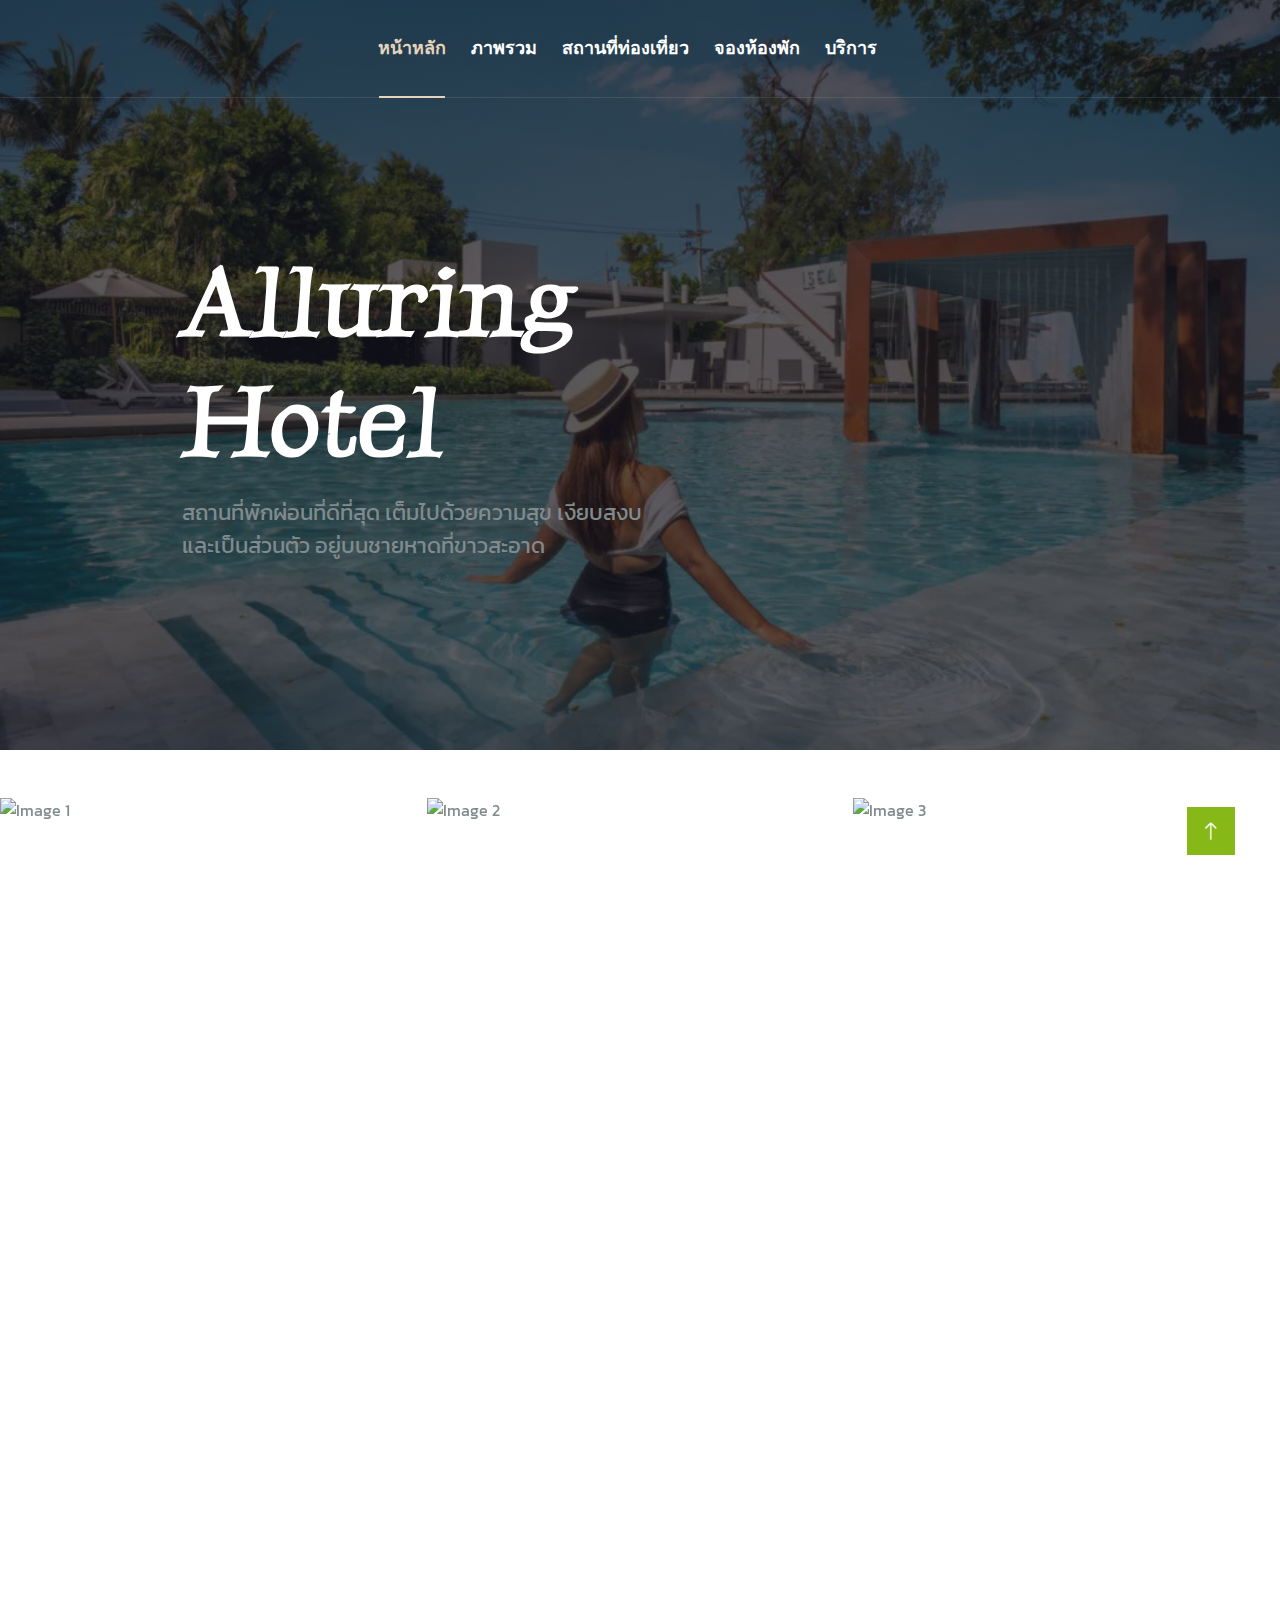
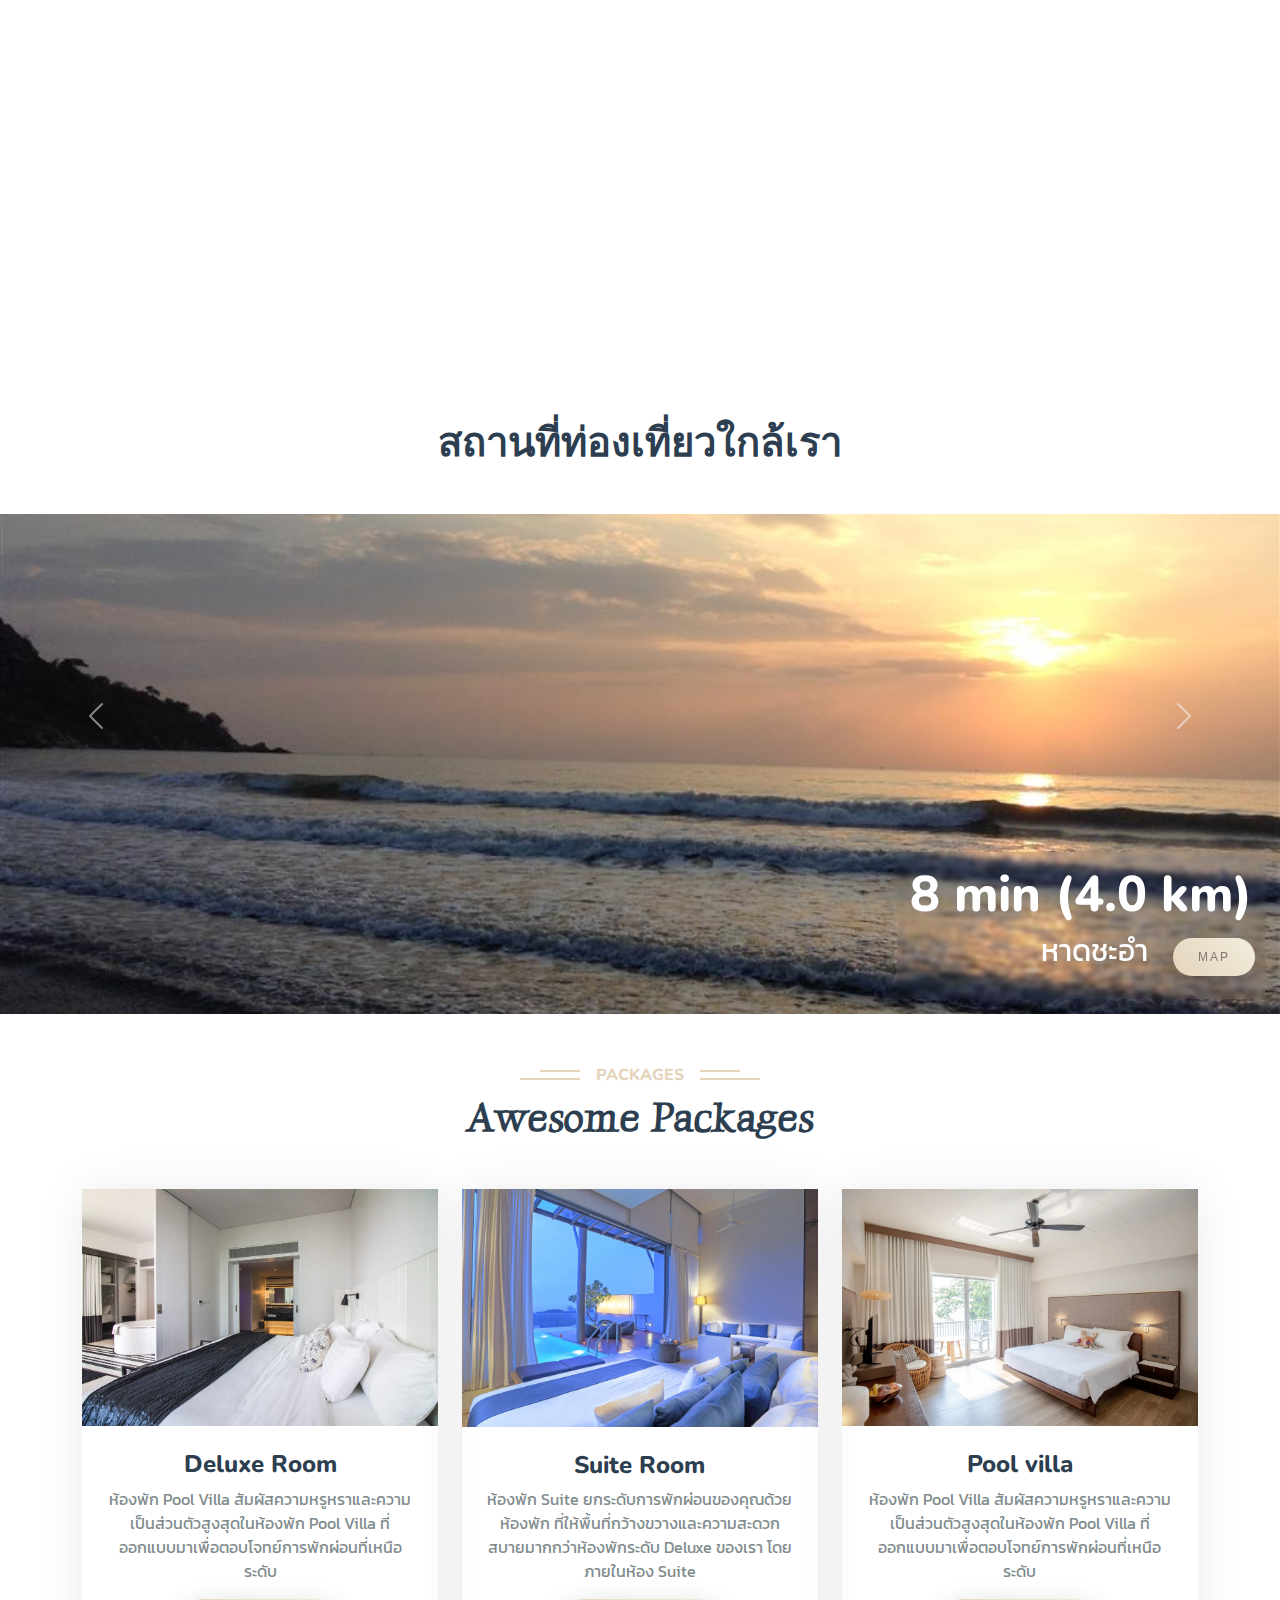
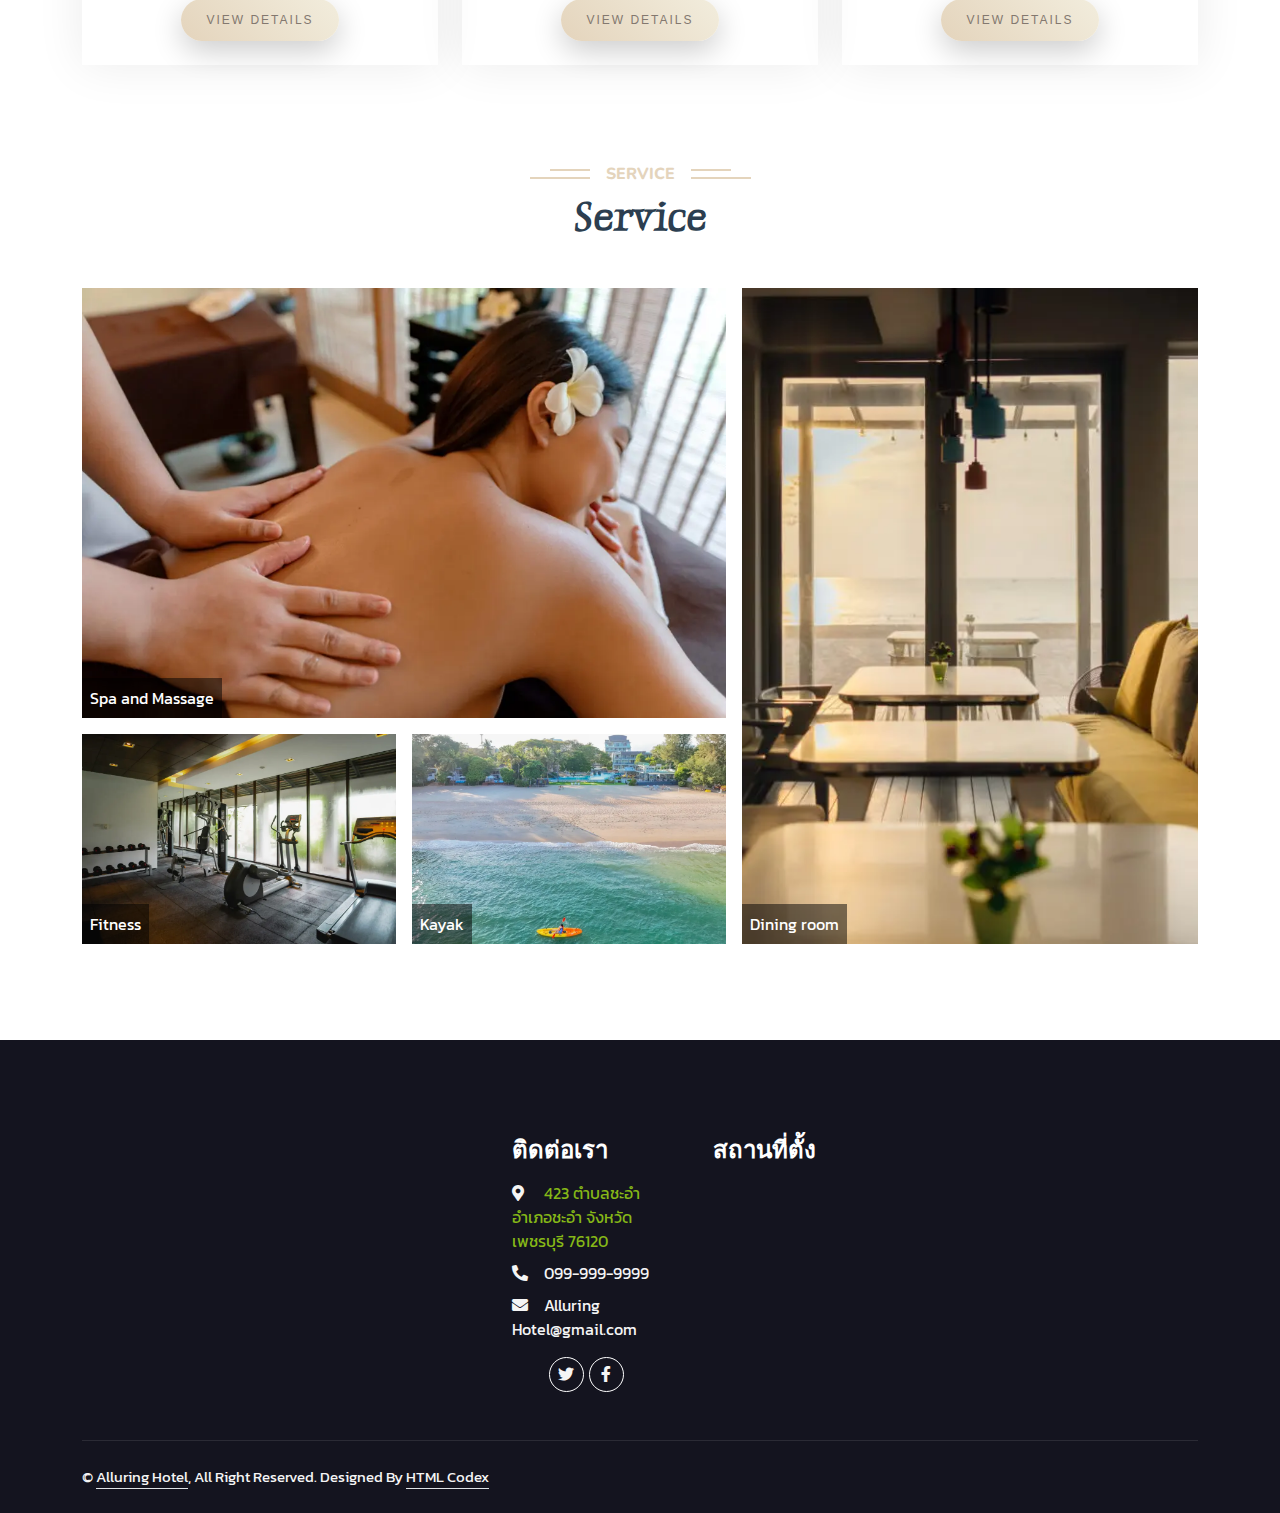
==== commit d92be9dd: "mil" ====
--- a/style2/index.html
+++ b/style2/index.html
@@ -57,7 +57,7 @@
                         <a href="service.html" class="nav-link">สถานที่ท่องเที่ยว</a>
                     </li>
                     <li class="nav-item">
-                        <a href="package.html" class="nav-link">ห้องพัก</a>
+                        <a href="./tomerge-booking.html" class="nav-link">จองห้องพัก</a>
                     </li>
                     <li class="nav-item">
                         <a href="package.html" class="nav-link">บริการ</a>
@@ -67,7 +67,7 @@
             </div>
         </nav>
     
-        <div class="background-container container-fluid bg-primary py-5 mb-2 hero-header">
+        <div class="background-container container-fluid bg-primary py-5 mb-5 hero-header">
             <div class="container py-5">
                 <div class="row  py-5">
                     <div class="title-container col-lg-10 pt-lg-5 mt-lg-5 ">
@@ -107,9 +107,9 @@
     </div>
     
 
-    <div class="video-container mt-2">
+    <div class="video-container">
         <video class="video-bg" autoplay muted loop>
-            <source src="./vdo/vedeo.mp4" type="video/mp4">
+            <source src="./img/Billie Eilish - BIRDS OF A FEATHER (BILLIE BY FINNEAS).mp4" type="video/mp4">
             <source src="your-video-file.ogg" type="video/ogg">
             Your browser does not support the video tag.
         </video>
@@ -119,7 +119,6 @@
 
     <div id="carouselExampleIndicators" class="carousel slide" data-ride="carousel">
         <div class="text-center wow fadeInUp" data-wow-delay="0.1s">
-            <h6 class="section-title bg-white text-center text-primary px-3 ">Tourist atrraction</h6>
             <h1 class="mb-5">สถานที่ท่องเที่ยวใกล้เรา</h1>
         </div>
         <ol class="carousel-indicators">
@@ -181,7 +180,7 @@
         <div class="container">
             <div class="text-center wow fadeInUp" data-wow-delay="0.1s">
                 <h6 class="section-title bg-white text-center text-primary px-3">Packages</h6>
-                <h1 class="mb-5">ประเภทห้องพัก</h1>
+                <h1 class="mb-5">Awesome Packages</h1>
             </div>
             <div class="row g-4 justify-content-center">
                 <div class="col-lg-4 col-md-6 wow fadeInUp" data-wow-delay="0.1s">
@@ -205,7 +204,7 @@
                             </div>-->
                             <h4>Deluxe Room</h4>
                             <p>ห้องพัก Pool Villa สัมผัสความหรูหราและความเป็นส่วนตัวสูงสุดในห้องพัก Pool Villa ที่ออกแบบมาเพื่อตอบโจทย์การพักผ่อนที่เหนือระดับ</p>
-                            <button class="cool-button">View details</button>
+                            <a href="./detail.html"><button class="cool-button">View details</button></a>
                         </div>
                     </div>
                 </div>
@@ -231,7 +230,8 @@
                             </div>-->
                             <h4>Suite Room</h4>
                                 <p>ห้องพัก Suite ยกระดับการพักผ่อนของคุณด้วยห้องพัก ที่ให้พื้นที่กว้างขวางและความสะดวกสบายมากกว่าห้องพักระดับ Deluxe ของเรา โดยภายในห้อง Suite</p>
-                                <button class="cool-button">View details</button>
+                                <a href="./detail.html"><button class="cool-button">View details</button></a>
+                                
                             </div>
                     </div>
                 </div>
@@ -256,7 +256,7 @@
                             <small class="fa fa-star text-primary"></small>
                         </div>-->
                         <p>ห้องพัก Pool Villa สัมผัสความหรูหราและความเป็นส่วนตัวสูงสุดในห้องพัก Pool Villa ที่ออกแบบมาเพื่อตอบโจทย์การพักผ่อนที่เหนือระดับ</p>
-                        <button class="cool-button">View details</button>
+                        <a href="./detail.html"><button class="cool-button">View details</button></a>
                         </div>
                         <div class="text-center"></div>
                     </div>
@@ -271,7 +271,7 @@
         <div class="container">
             <div class="text-center wow fadeInUp" data-wow-delay="0.1s">
                 <h6 class="section-title bg-white text-center text-primary px-3">Service</h6>
-                <h1 class="mb-5">บริการสุดพิเศษของเรา</h1>
+                <h1 class="mb-5">Service</h1>
             </div>
             <div class="row g-3">
                 <div class="col-lg-7 col-md-6">
@@ -279,19 +279,19 @@
                         <div class="col-lg-12 col-md-12 wow zoomIn" data-wow-delay="0.1s">
                             <a class="position-relative d-block overflow-hidden" href="">
                                 <img class="img-fluid" src="./img/en/IMG_5697-1024x683.webp" alt="">
-                                <div class="left-container position-absolute bottom-0 start-0 text-white p-2">ห้องสปา</div>
+                                <div class="position-absolute bottom-0 start-0 text-white p-2" style="background-color: rgba(0, 0, 0, 0.5);">Spa and Massage</div>
                             </a>
                         </div>      
                         <div class="col-lg-6 col-md-12 wow zoomIn" data-wow-delay="0.3s">
                             <a class="position-relative d-block overflow-hidden" href="">
                                 <img class="img-fluid" src="./img/en/fitness-4-1024x683.webp" alt="">
-                                <div class="left-container position-absolute bottom-0 start-0 text-white p-2">ฟิตเนส</div>
+                                <div class="position-absolute bottom-0 start-0 text-white p-2" style="background-color: rgba(0, 0, 0, 0.5);">Fitness</div>
                             </a>
                         </div>
                         <div class="col-lg-6 col-md-12 wow zoomIn" data-wow-delay="0.3s">
                             <a class="position-relative d-block overflow-hidden" href="">
                                 <img class="img-fluid" src="./img/en/kayak-2-1024x683.webp" alt="">
-                                <div class="left-container position-absolute bottom-0 start-0 text-white p-2" ">เรือคายัค</div>
+                                <div class="position-absolute bottom-0 start-0 text-white p-2" style="background-color: rgba(0, 0, 0, 0.5);">Kayak</div>
                             </a>
                         </div>
                     </div>
@@ -299,7 +299,7 @@
                 <div class="col-lg-5 col-md-6 wow zoomIn" data-wow-delay="0.7s" style="min-height: 350px;">
                     <a class="position-relative d-block h-100 overflow-hidden" href="">
                         <img class="img-fluid position-absolute w-100 h-100" src="./img/en/SEK_4805-1024x683.webp" alt="" style="object-fit: cover;">
-                        <div class="left-container position-absolute bottom-0 start-0 text-white p-2"">ห้องทานอาหาร</div>
+                        <div class="position-absolute bottom-0 start-0 text-white p-2" style="background-color: rgba(0, 0, 0, 0.5);">Dining room</div>
                     </a>
                 </div>
             </div>
@@ -308,16 +308,16 @@
     <!-- Destination Start -->
    
     <!-- Footer Start -->
-    <div class="footer-container container-fluid text-light footer pt-5 mt-5 wow fadeIn " data-wow-delay="0.1s">
+    <div class="footer-container container-fluid bg-dark text-light footer pt-5 mt-5 wow fadeIn " data-wow-delay="0.1s">
         <div class="container-wrap-footer py-5">
             <div class="row g-5">
-                <div class="button-footer col-lg-3 col-md-6">
-                    <h4 class=" mb-3">ติดต่อเรา</h4>
+                <div class="col-lg-3 col-md-6">
+                    <h4 class="text-white mb-3">ติดต่อเรา</h4>
                     <p class="mb-2">
                         <i class="fa fa-map-marker-alt me-3"></i>
-                    
+                        <a href="https://maps.app.goo.gl/y7eSQP13wygyBaqk6?g_st=com.google.maps.preview.copy" target="_blank">
                         423 ตำบลชะอำ อำเภอชะอำ จังหวัดเพชรบุรี 76120
-                     
+                        </a>
                     </p>                  
                     <p class="mb-2"><i class="fa fa-phone-alt me-3"></i>099-999-9999</p>
                     <p class="mb-2"><i class="fa fa-envelope me-3"></i>Alluring Hotel@gmail.com</p>
@@ -328,8 +328,8 @@
                     </div>
                 </div>
 
-                <div class="button-footer col-lg-3 col-md-6">
-                    <h4 class=" mb-3">สถานที่ตั้ง</h4>
+                <div class="col-lg-3 col-md-6">
+                    <h4 class="text-white mb-3">สถานที่ตั้ง</h4>
                     <div class="map-container">
                         <iframe 
                             src="https://www.google.com/maps/embed?pb=!1m18!1m12!1m3!1d7746.998431885535!2d99.88772997470641!3d12.789472594786465!2m3!1f0!2f0!3f0!3m2!1i1024!2i768!4f13.1!3m3!1m2!1s0x30fd19b84865ed27%3A0xf76fdfd7e7337314!2z4LiE4Li44LiI4Lix4LiH4LmA4Lin4LiH4LiB4Lip4LmJ4Liz4LiU!5e0!3m2!1sth!2sth!4v1692349261447!5m2!1sth!2sth" 
@@ -365,6 +365,7 @@
 
 
     <!-- Back to Top -->
+    <a href="#" class="btn btn-lg btn-primary btn-lg-square back-to-top"><i class="bi bi-arrow-up"></i></a>
 
 
     <!-- JavaScript Libraries -->
--- a/style2/css/style.css
+++ b/style2/css/style.css
@@ -267,7 +267,6 @@
 
 /*** Booking ***/
 .booking {
-    background: linear-gradient(rgba(15, 23, 43, .7), rgba(15, 23, 43, .7)), url(../img/booking.jpg);
     background-position: center center;
     background-repeat: no-repeat;
     background-size: cover;
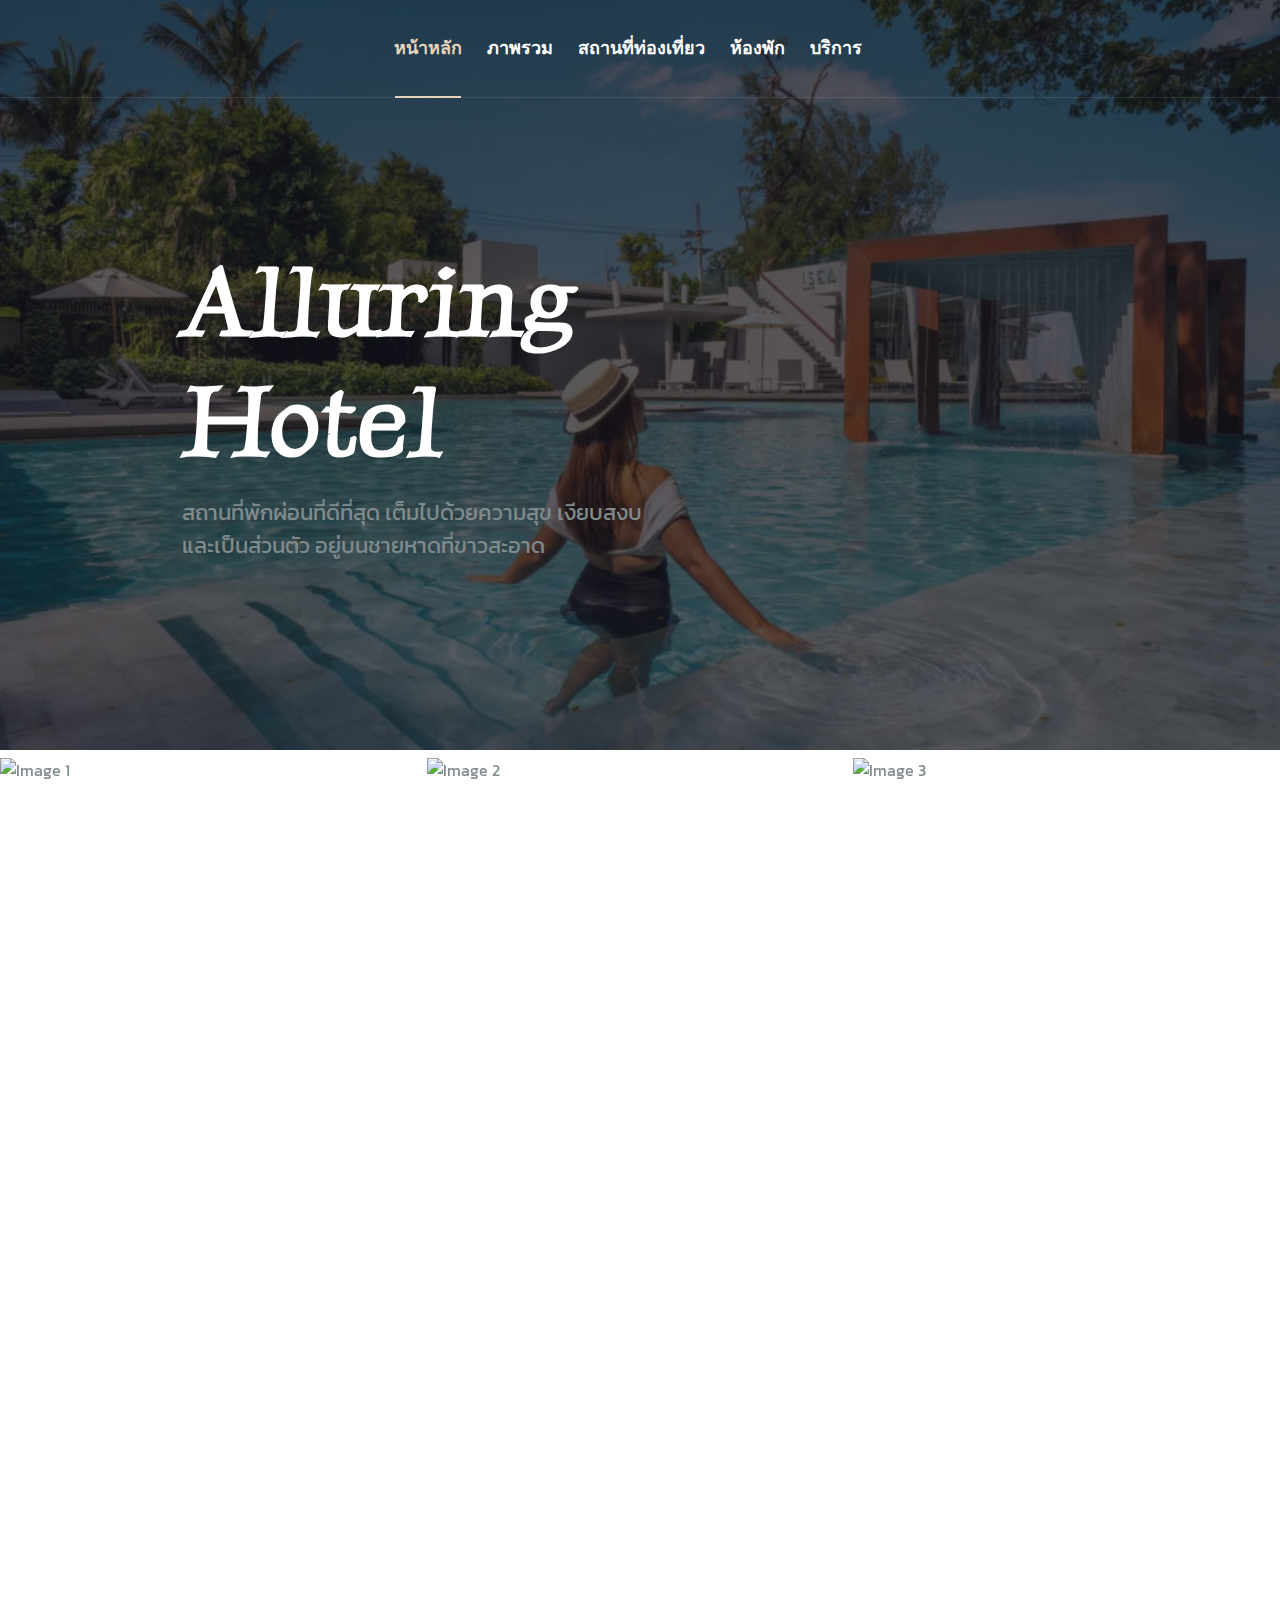
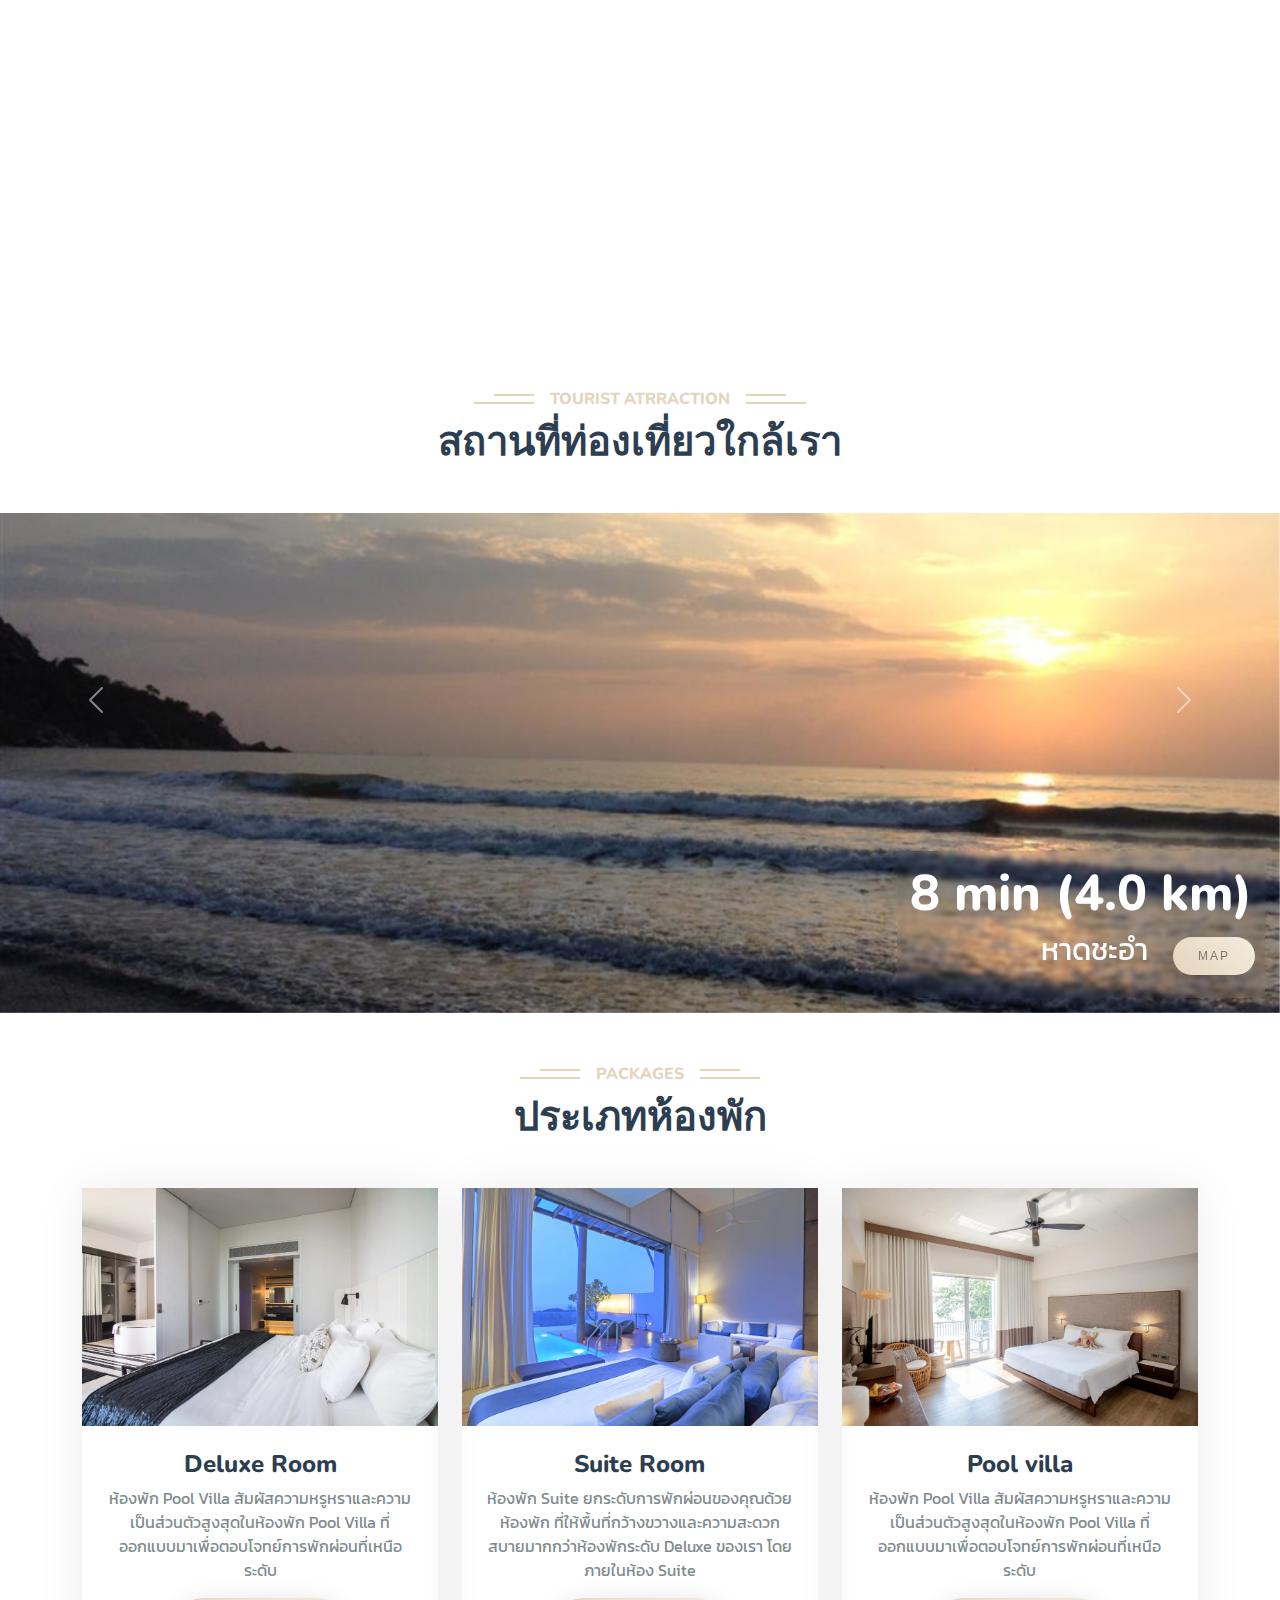
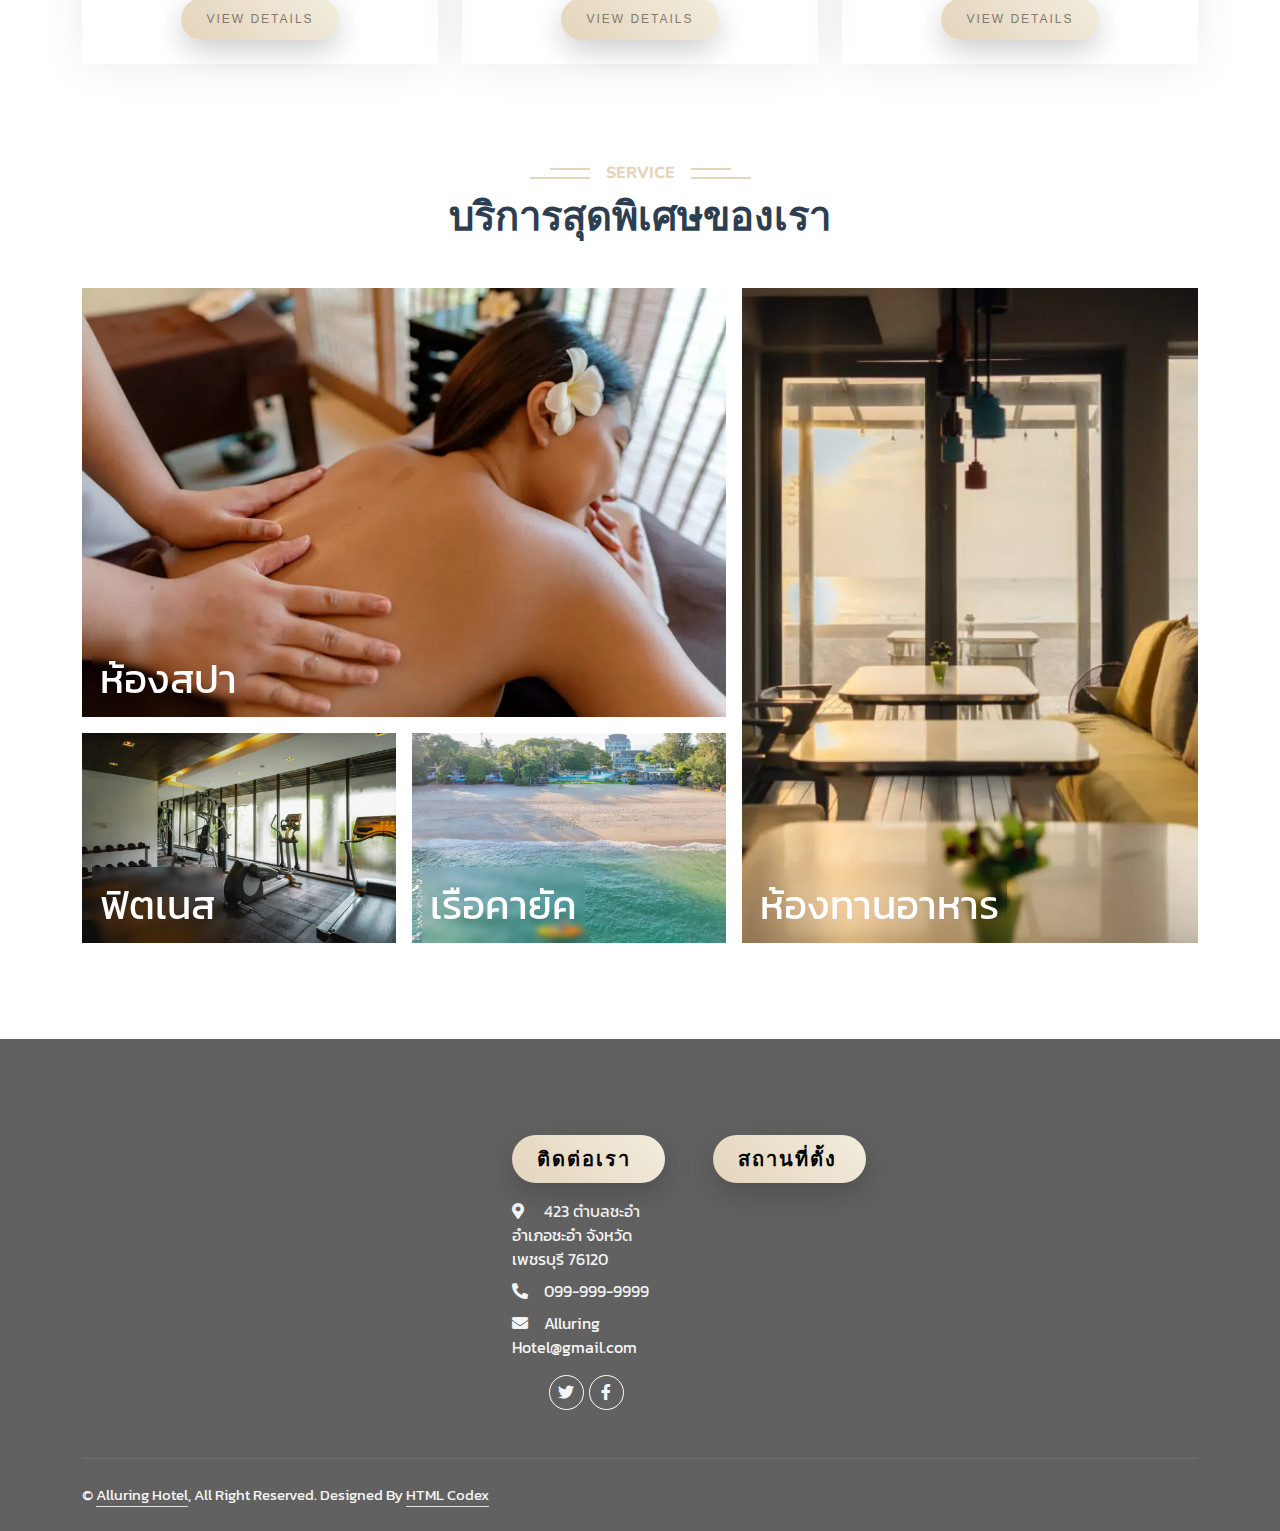
==== commit a37fbf25: "color" ====
--- a/style2/index.html
+++ b/style2/index.html
@@ -39,6 +39,7 @@
 </head>
 
 <body>
+    
     <!-- Navbar & Hero Start -->
     <div class="container-fluid position-relative p-0">
         <nav class="navbar navbar-expand-lg navbar-light px-4 px-lg-5 py-3 py-lg-0">
@@ -57,7 +58,7 @@
                         <a href="service.html" class="nav-link">สถานที่ท่องเที่ยว</a>
                     </li>
                     <li class="nav-item">
-                        <a href="./tomerge-booking.html" class="nav-link">จองห้องพัก</a>
+                        <a href="package.html" class="nav-link">ห้องพัก</a>
                     </li>
                     <li class="nav-item">
                         <a href="package.html" class="nav-link">บริการ</a>
@@ -67,7 +68,7 @@
             </div>
         </nav>
     
-        <div class="background-container container-fluid bg-primary py-5 mb-5 hero-header">
+        <div class="background-container container-fluid bg-primary py-5 mb-2 hero-header">
             <div class="container py-5">
                 <div class="row  py-5">
                     <div class="title-container col-lg-10 pt-lg-5 mt-lg-5 ">
@@ -107,9 +108,9 @@
     </div>
     
 
-    <div class="video-container">
+    <div class="video-container mt-2">
         <video class="video-bg" autoplay muted loop>
-            <source src="./img/Billie Eilish - BIRDS OF A FEATHER (BILLIE BY FINNEAS).mp4" type="video/mp4">
+            <source src="./vdo/vedeo.mp4" type="video/mp4">
             <source src="your-video-file.ogg" type="video/ogg">
             Your browser does not support the video tag.
         </video>
@@ -119,6 +120,7 @@
 
     <div id="carouselExampleIndicators" class="carousel slide" data-ride="carousel">
         <div class="text-center wow fadeInUp" data-wow-delay="0.1s">
+            <h6 class="section-title bg-white text-center text-primary px-3 ">Tourist atrraction</h6>
             <h1 class="mb-5">สถานที่ท่องเที่ยวใกล้เรา</h1>
         </div>
         <ol class="carousel-indicators">
@@ -180,7 +182,7 @@
         <div class="container">
             <div class="text-center wow fadeInUp" data-wow-delay="0.1s">
                 <h6 class="section-title bg-white text-center text-primary px-3">Packages</h6>
-                <h1 class="mb-5">Awesome Packages</h1>
+                <h1 class="mb-5">ประเภทห้องพัก</h1>
             </div>
             <div class="row g-4 justify-content-center">
                 <div class="col-lg-4 col-md-6 wow fadeInUp" data-wow-delay="0.1s">
@@ -204,7 +206,7 @@
                             </div>-->
                             <h4>Deluxe Room</h4>
                             <p>ห้องพัก Pool Villa สัมผัสความหรูหราและความเป็นส่วนตัวสูงสุดในห้องพัก Pool Villa ที่ออกแบบมาเพื่อตอบโจทย์การพักผ่อนที่เหนือระดับ</p>
-                            <a href="./detail.html"><button class="cool-button">View details</button></a>
+                            <button class="cool-button">View details</button>
                         </div>
                     </div>
                 </div>
@@ -230,8 +232,7 @@
                             </div>-->
                             <h4>Suite Room</h4>
                                 <p>ห้องพัก Suite ยกระดับการพักผ่อนของคุณด้วยห้องพัก ที่ให้พื้นที่กว้างขวางและความสะดวกสบายมากกว่าห้องพักระดับ Deluxe ของเรา โดยภายในห้อง Suite</p>
-                                <a href="./detail.html"><button class="cool-button">View details</button></a>
-                                
+                                <button class="cool-button">View details</button>
                             </div>
                     </div>
                 </div>
@@ -256,7 +257,7 @@
                             <small class="fa fa-star text-primary"></small>
                         </div>-->
                         <p>ห้องพัก Pool Villa สัมผัสความหรูหราและความเป็นส่วนตัวสูงสุดในห้องพัก Pool Villa ที่ออกแบบมาเพื่อตอบโจทย์การพักผ่อนที่เหนือระดับ</p>
-                        <a href="./detail.html"><button class="cool-button">View details</button></a>
+                        <button class="cool-button">View details</button>
                         </div>
                         <div class="text-center"></div>
                     </div>
@@ -271,7 +272,7 @@
         <div class="container">
             <div class="text-center wow fadeInUp" data-wow-delay="0.1s">
                 <h6 class="section-title bg-white text-center text-primary px-3">Service</h6>
-                <h1 class="mb-5">Service</h1>
+                <h1 class="mb-5">บริการสุดพิเศษของเรา</h1>
             </div>
             <div class="row g-3">
                 <div class="col-lg-7 col-md-6">
@@ -279,19 +280,19 @@
                         <div class="col-lg-12 col-md-12 wow zoomIn" data-wow-delay="0.1s">
                             <a class="position-relative d-block overflow-hidden" href="">
                                 <img class="img-fluid" src="./img/en/IMG_5697-1024x683.webp" alt="">
-                                <div class="position-absolute bottom-0 start-0 text-white p-2" style="background-color: rgba(0, 0, 0, 0.5);">Spa and Massage</div>
+                                <div class="left-container position-absolute bottom-0 start-0 text-white p-2">ห้องสปา</div>
                             </a>
                         </div>      
                         <div class="col-lg-6 col-md-12 wow zoomIn" data-wow-delay="0.3s">
                             <a class="position-relative d-block overflow-hidden" href="">
                                 <img class="img-fluid" src="./img/en/fitness-4-1024x683.webp" alt="">
-                                <div class="position-absolute bottom-0 start-0 text-white p-2" style="background-color: rgba(0, 0, 0, 0.5);">Fitness</div>
+                                <div class="left-container position-absolute bottom-0 start-0 text-white p-2">ฟิตเนส</div>
                             </a>
                         </div>
                         <div class="col-lg-6 col-md-12 wow zoomIn" data-wow-delay="0.3s">
                             <a class="position-relative d-block overflow-hidden" href="">
                                 <img class="img-fluid" src="./img/en/kayak-2-1024x683.webp" alt="">
-                                <div class="position-absolute bottom-0 start-0 text-white p-2" style="background-color: rgba(0, 0, 0, 0.5);">Kayak</div>
+                                <div class="left-container position-absolute bottom-0 start-0 text-white p-2" ">เรือคายัค</div>
                             </a>
                         </div>
                     </div>
@@ -299,7 +300,7 @@
                 <div class="col-lg-5 col-md-6 wow zoomIn" data-wow-delay="0.7s" style="min-height: 350px;">
                     <a class="position-relative d-block h-100 overflow-hidden" href="">
                         <img class="img-fluid position-absolute w-100 h-100" src="./img/en/SEK_4805-1024x683.webp" alt="" style="object-fit: cover;">
-                        <div class="position-absolute bottom-0 start-0 text-white p-2" style="background-color: rgba(0, 0, 0, 0.5);">Dining room</div>
+                        <div class="left-container position-absolute bottom-0 start-0 text-white p-2"">ห้องทานอาหาร</div>
                     </a>
                 </div>
             </div>
@@ -308,16 +309,16 @@
     <!-- Destination Start -->
    
     <!-- Footer Start -->
-    <div class="footer-container container-fluid bg-dark text-light footer pt-5 mt-5 wow fadeIn " data-wow-delay="0.1s">
+    <div class="footer-container container-fluid text-light footer pt-5 mt-5 wow fadeIn " data-wow-delay="0.1s">
         <div class="container-wrap-footer py-5">
             <div class="row g-5">
-                <div class="col-lg-3 col-md-6">
-                    <h4 class="text-white mb-3">ติดต่อเรา</h4>
+                <div class="button-footer col-lg-3 col-md-6">
+                    <h4 class=" mb-3">ติดต่อเรา</h4>
                     <p class="mb-2">
                         <i class="fa fa-map-marker-alt me-3"></i>
-                        <a href="https://maps.app.goo.gl/y7eSQP13wygyBaqk6?g_st=com.google.maps.preview.copy" target="_blank">
+                    
                         423 ตำบลชะอำ อำเภอชะอำ จังหวัดเพชรบุรี 76120
-                        </a>
+                     
                     </p>                  
                     <p class="mb-2"><i class="fa fa-phone-alt me-3"></i>099-999-9999</p>
                     <p class="mb-2"><i class="fa fa-envelope me-3"></i>Alluring Hotel@gmail.com</p>
@@ -328,8 +329,8 @@
                     </div>
                 </div>
 
-                <div class="col-lg-3 col-md-6">
-                    <h4 class="text-white mb-3">สถานที่ตั้ง</h4>
+                <div class="button-footer col-lg-3 col-md-6">
+                    <h4 class=" mb-3">สถานที่ตั้ง</h4>
                     <div class="map-container">
                         <iframe 
                             src="https://www.google.com/maps/embed?pb=!1m18!1m12!1m3!1d7746.998431885535!2d99.88772997470641!3d12.789472594786465!2m3!1f0!2f0!3f0!3m2!1i1024!2i768!4f13.1!3m3!1m2!1s0x30fd19b84865ed27%3A0xf76fdfd7e7337314!2z4LiE4Li44LiI4Lix4LiH4LmA4Lin4LiH4LiB4Lip4LmJ4Liz4LiU!5e0!3m2!1sth!2sth!4v1692349261447!5m2!1sth!2sth" 
@@ -365,7 +366,6 @@
 
 
     <!-- Back to Top -->
-    <a href="#" class="btn btn-lg btn-primary btn-lg-square back-to-top"><i class="bi bi-arrow-up"></i></a>
 
 
     <!-- JavaScript Libraries -->
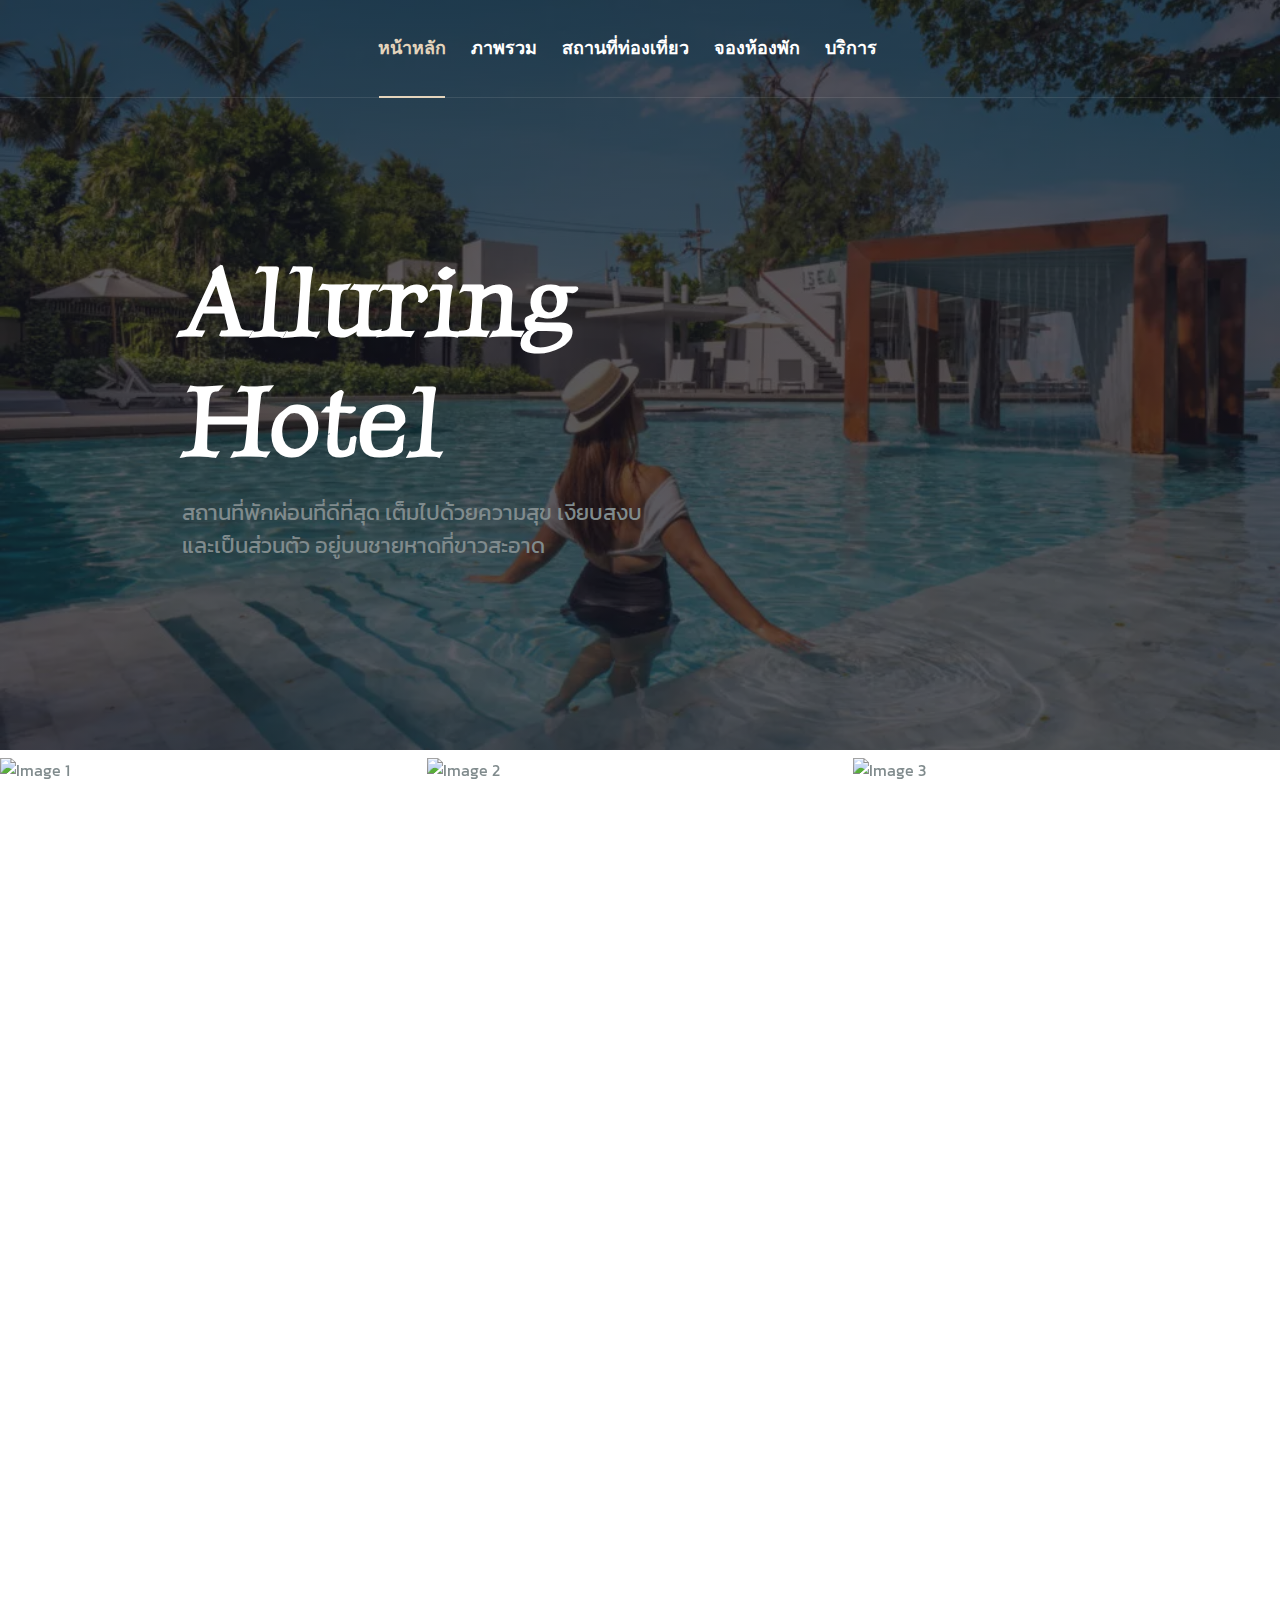
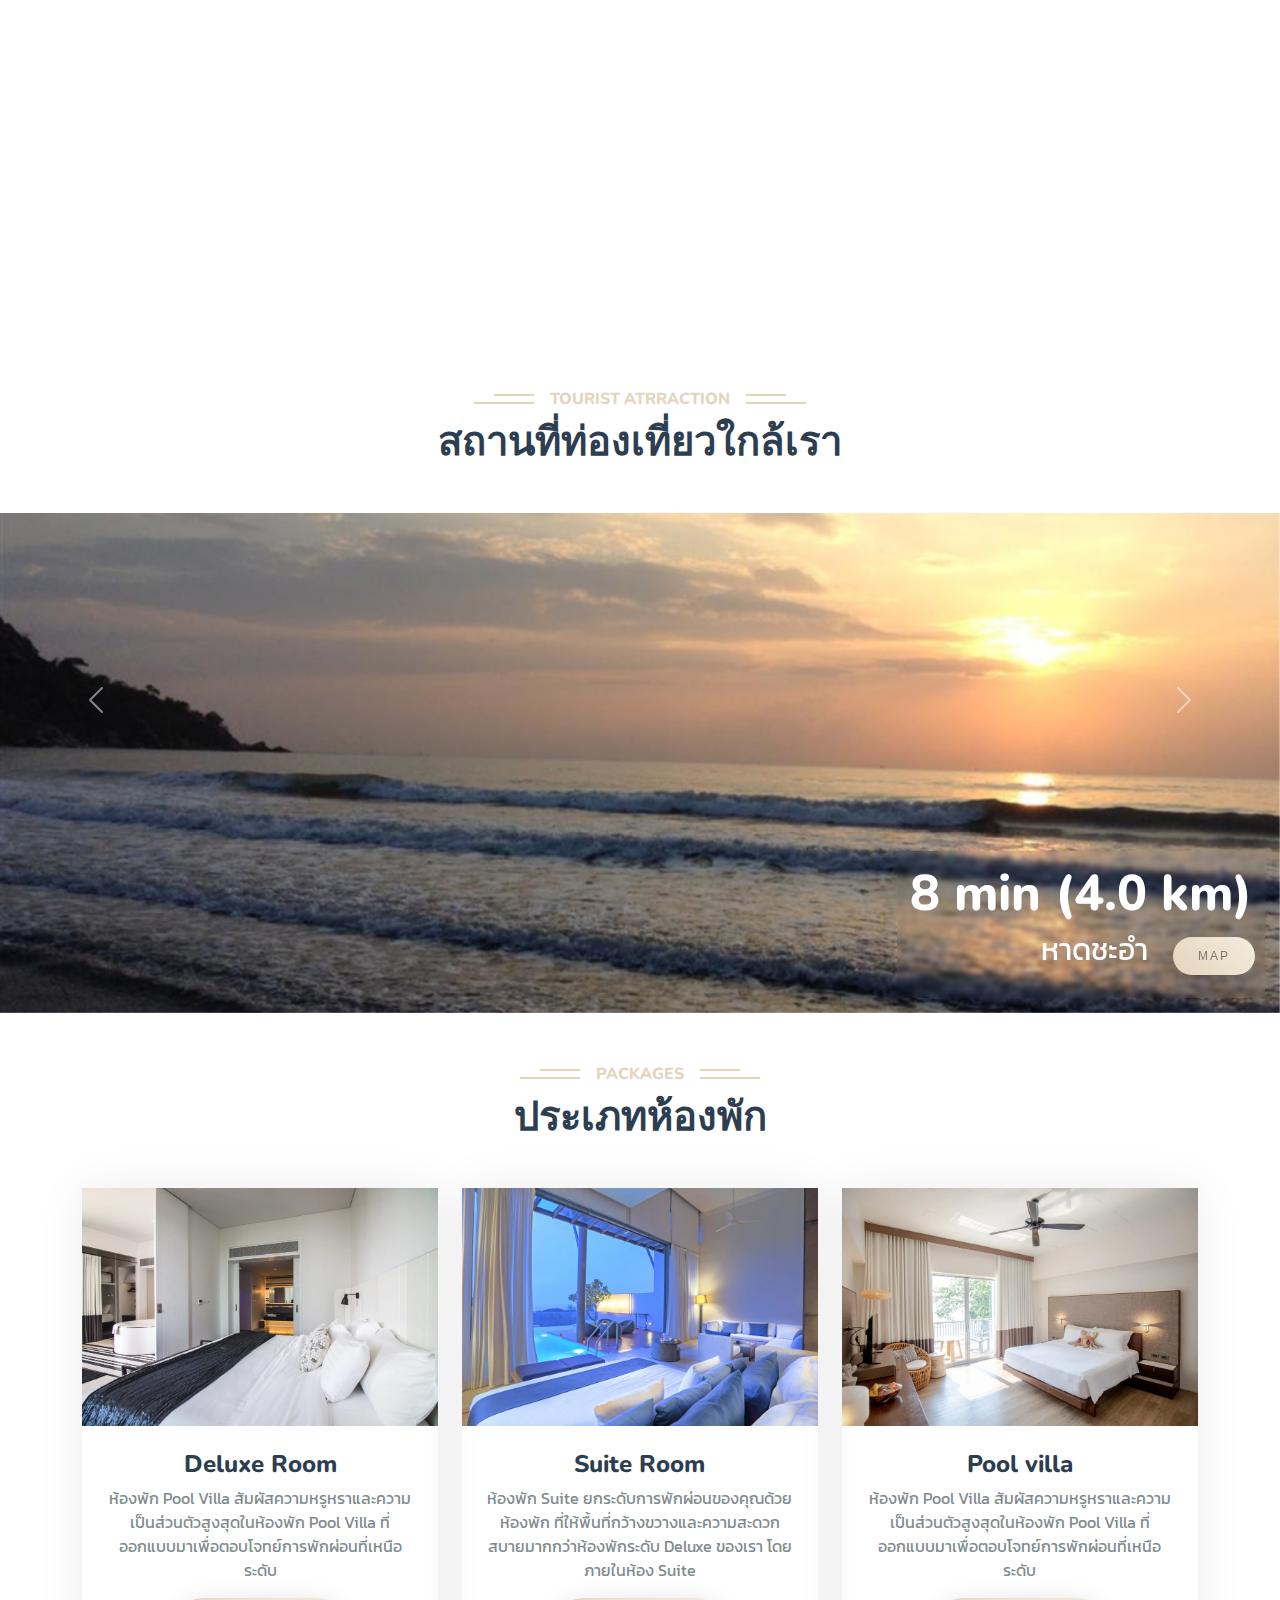
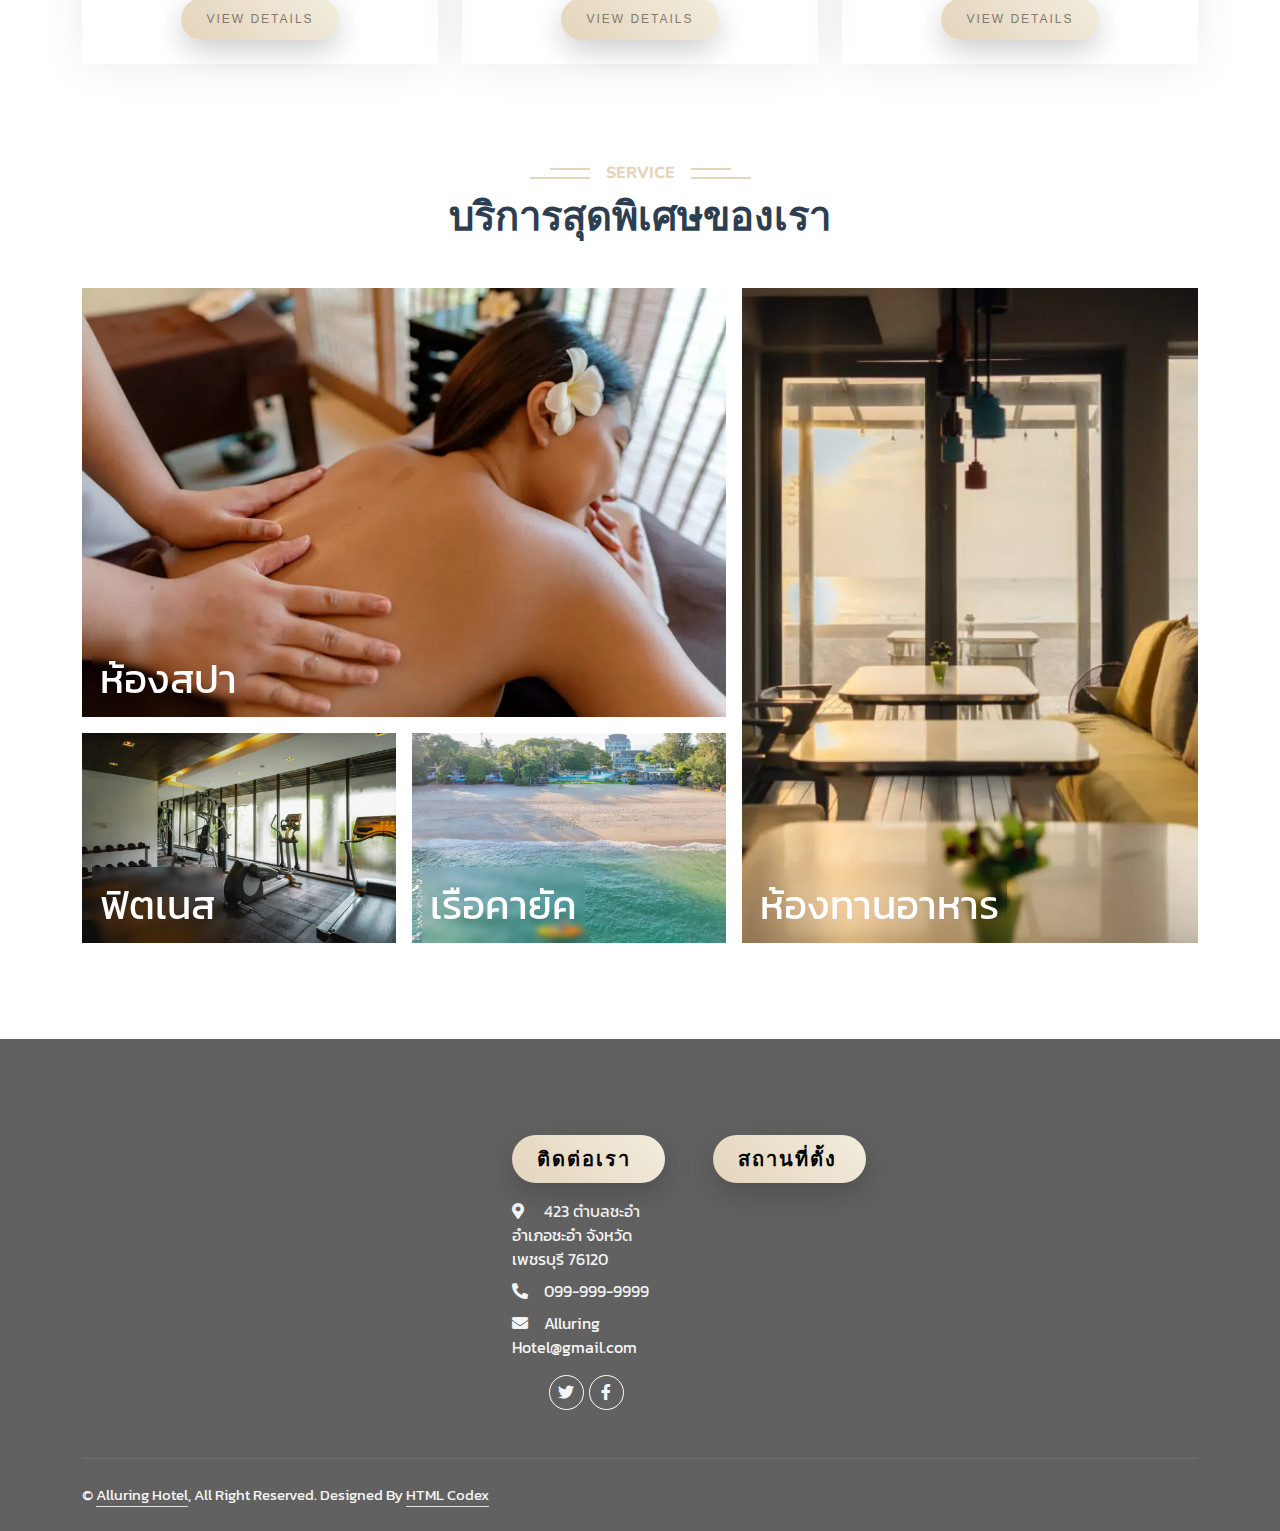
==== commit c61193d0: "Merge branch 'main' of https://github.com/vanTHkrab/Hotel" ====
--- a/style2/index.html
+++ b/style2/index.html
@@ -58,7 +58,7 @@
                         <a href="service.html" class="nav-link">สถานที่ท่องเที่ยว</a>
                     </li>
                     <li class="nav-item">
-                        <a href="package.html" class="nav-link">ห้องพัก</a>
+                        <a href="./tomerge-booking.html" class="nav-link">จองห้องพัก</a>
                     </li>
                     <li class="nav-item">
                         <a href="package.html" class="nav-link">บริการ</a>
@@ -206,7 +206,7 @@
                             </div>-->
                             <h4>Deluxe Room</h4>
                             <p>ห้องพัก Pool Villa สัมผัสความหรูหราและความเป็นส่วนตัวสูงสุดในห้องพัก Pool Villa ที่ออกแบบมาเพื่อตอบโจทย์การพักผ่อนที่เหนือระดับ</p>
-                            <button class="cool-button">View details</button>
+                            <a href="./detail.html"><button class="cool-button">View details</button></a>
                         </div>
                     </div>
                 </div>
@@ -232,7 +232,8 @@
                             </div>-->
                             <h4>Suite Room</h4>
                                 <p>ห้องพัก Suite ยกระดับการพักผ่อนของคุณด้วยห้องพัก ที่ให้พื้นที่กว้างขวางและความสะดวกสบายมากกว่าห้องพักระดับ Deluxe ของเรา โดยภายในห้อง Suite</p>
-                                <button class="cool-button">View details</button>
+                                <a href="./detail.html"><button class="cool-button">View details</button></a>
+                                
                             </div>
                     </div>
                 </div>
@@ -257,7 +258,7 @@
                             <small class="fa fa-star text-primary"></small>
                         </div>-->
                         <p>ห้องพัก Pool Villa สัมผัสความหรูหราและความเป็นส่วนตัวสูงสุดในห้องพัก Pool Villa ที่ออกแบบมาเพื่อตอบโจทย์การพักผ่อนที่เหนือระดับ</p>
-                        <button class="cool-button">View details</button>
+                        <a href="./detail.html"><button class="cool-button">View details</button></a>
                         </div>
                         <div class="text-center"></div>
                     </div>
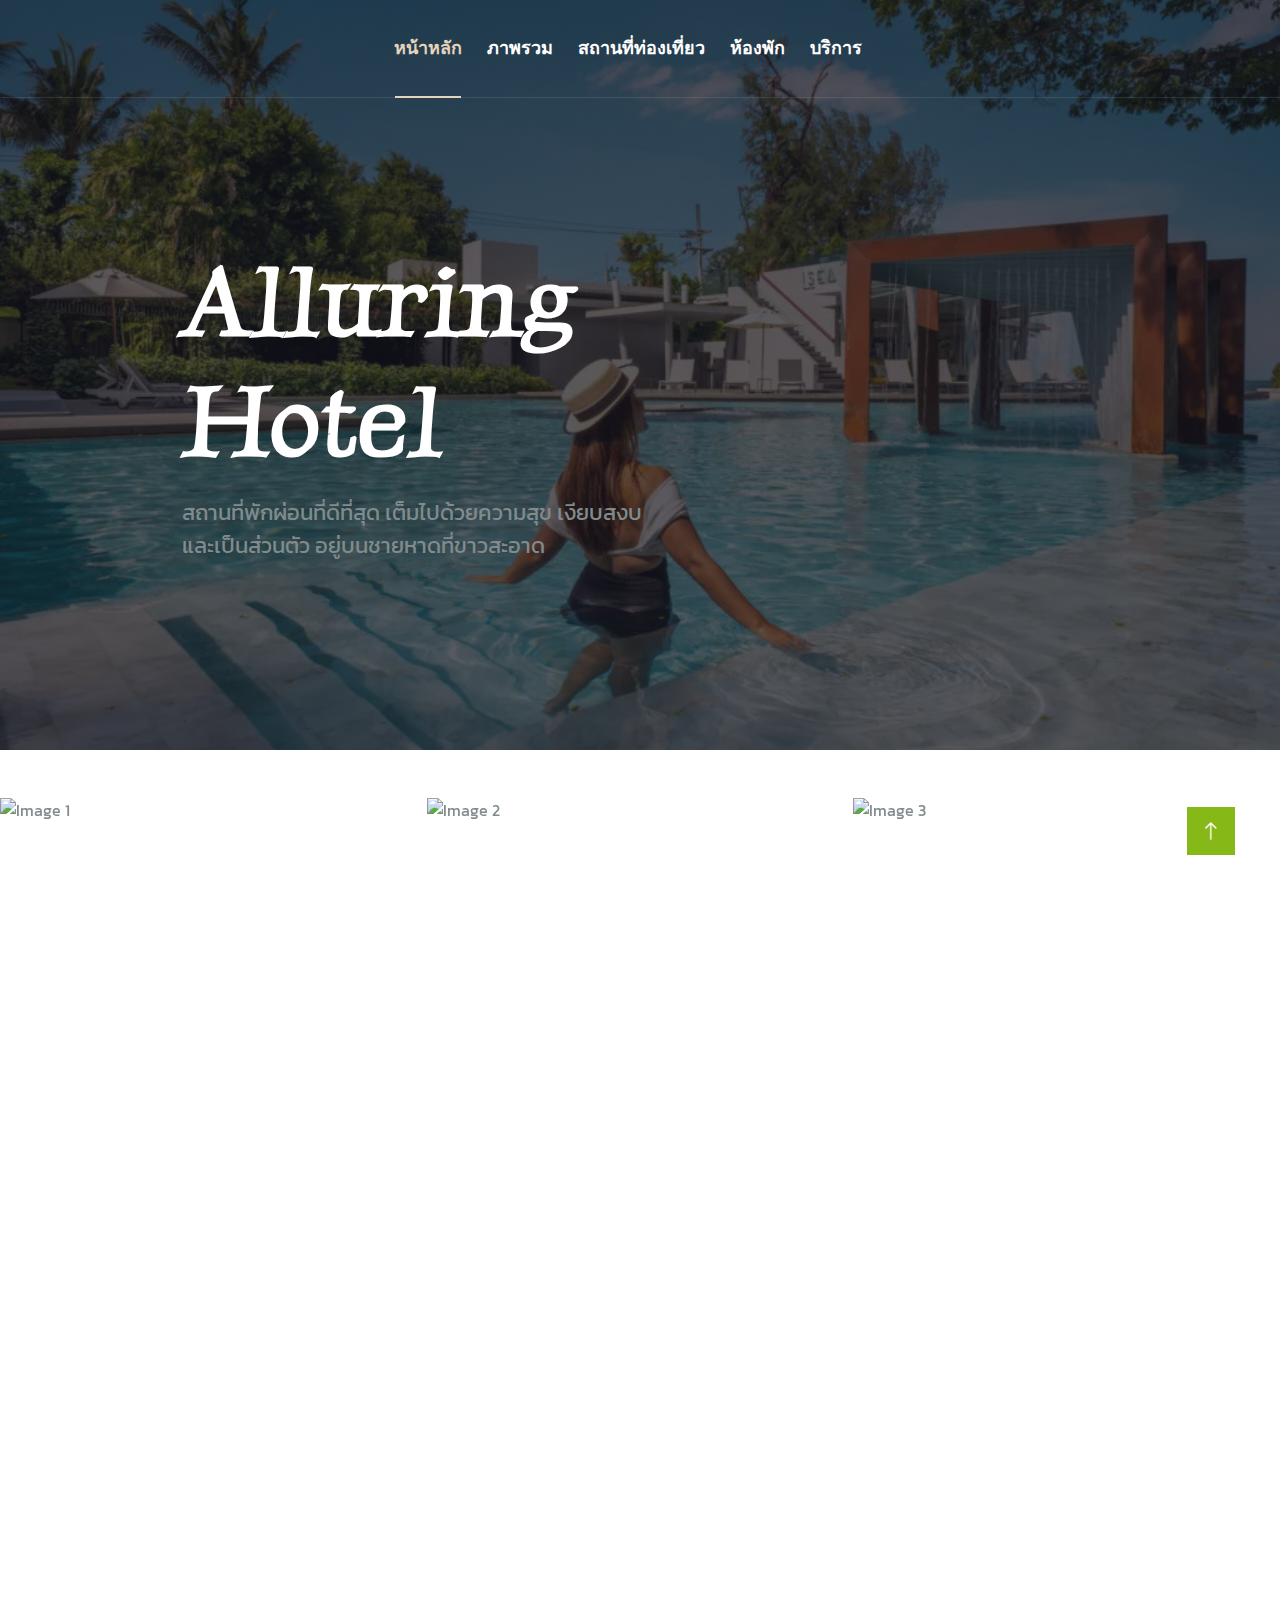
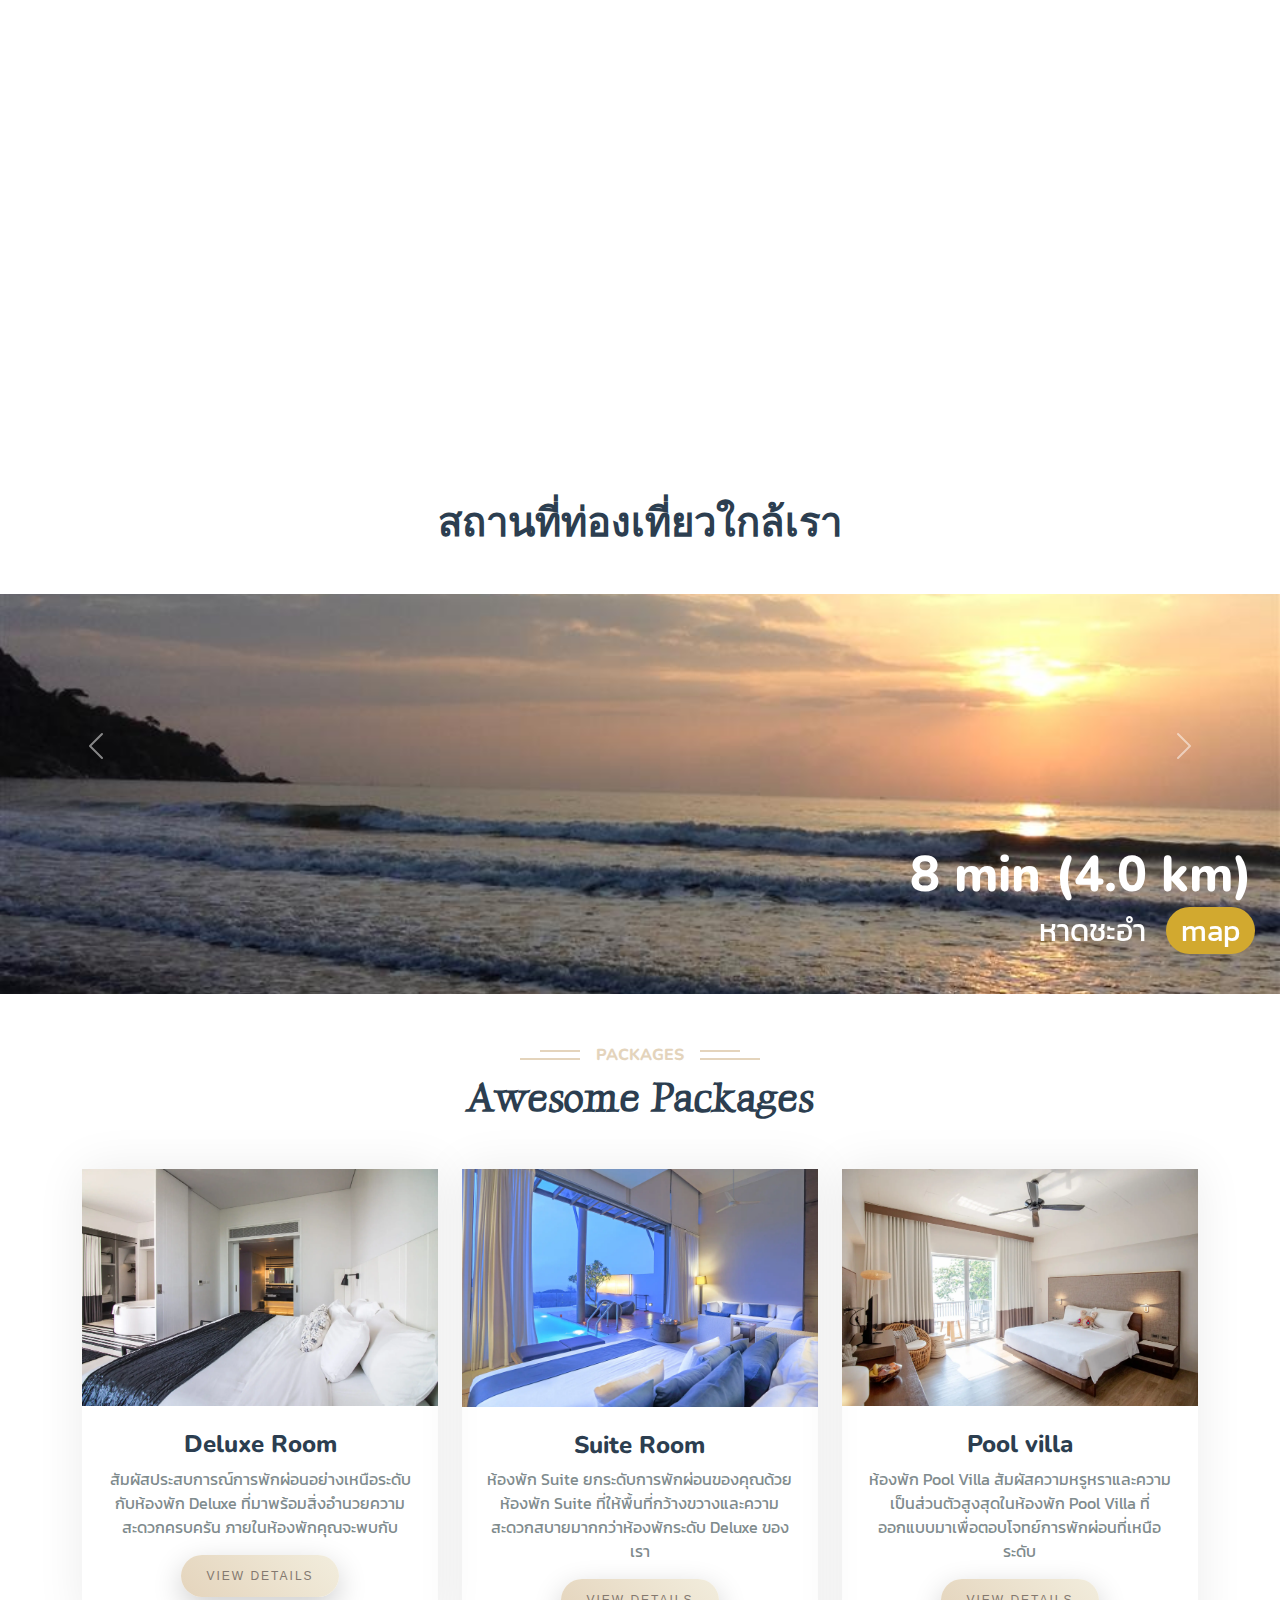
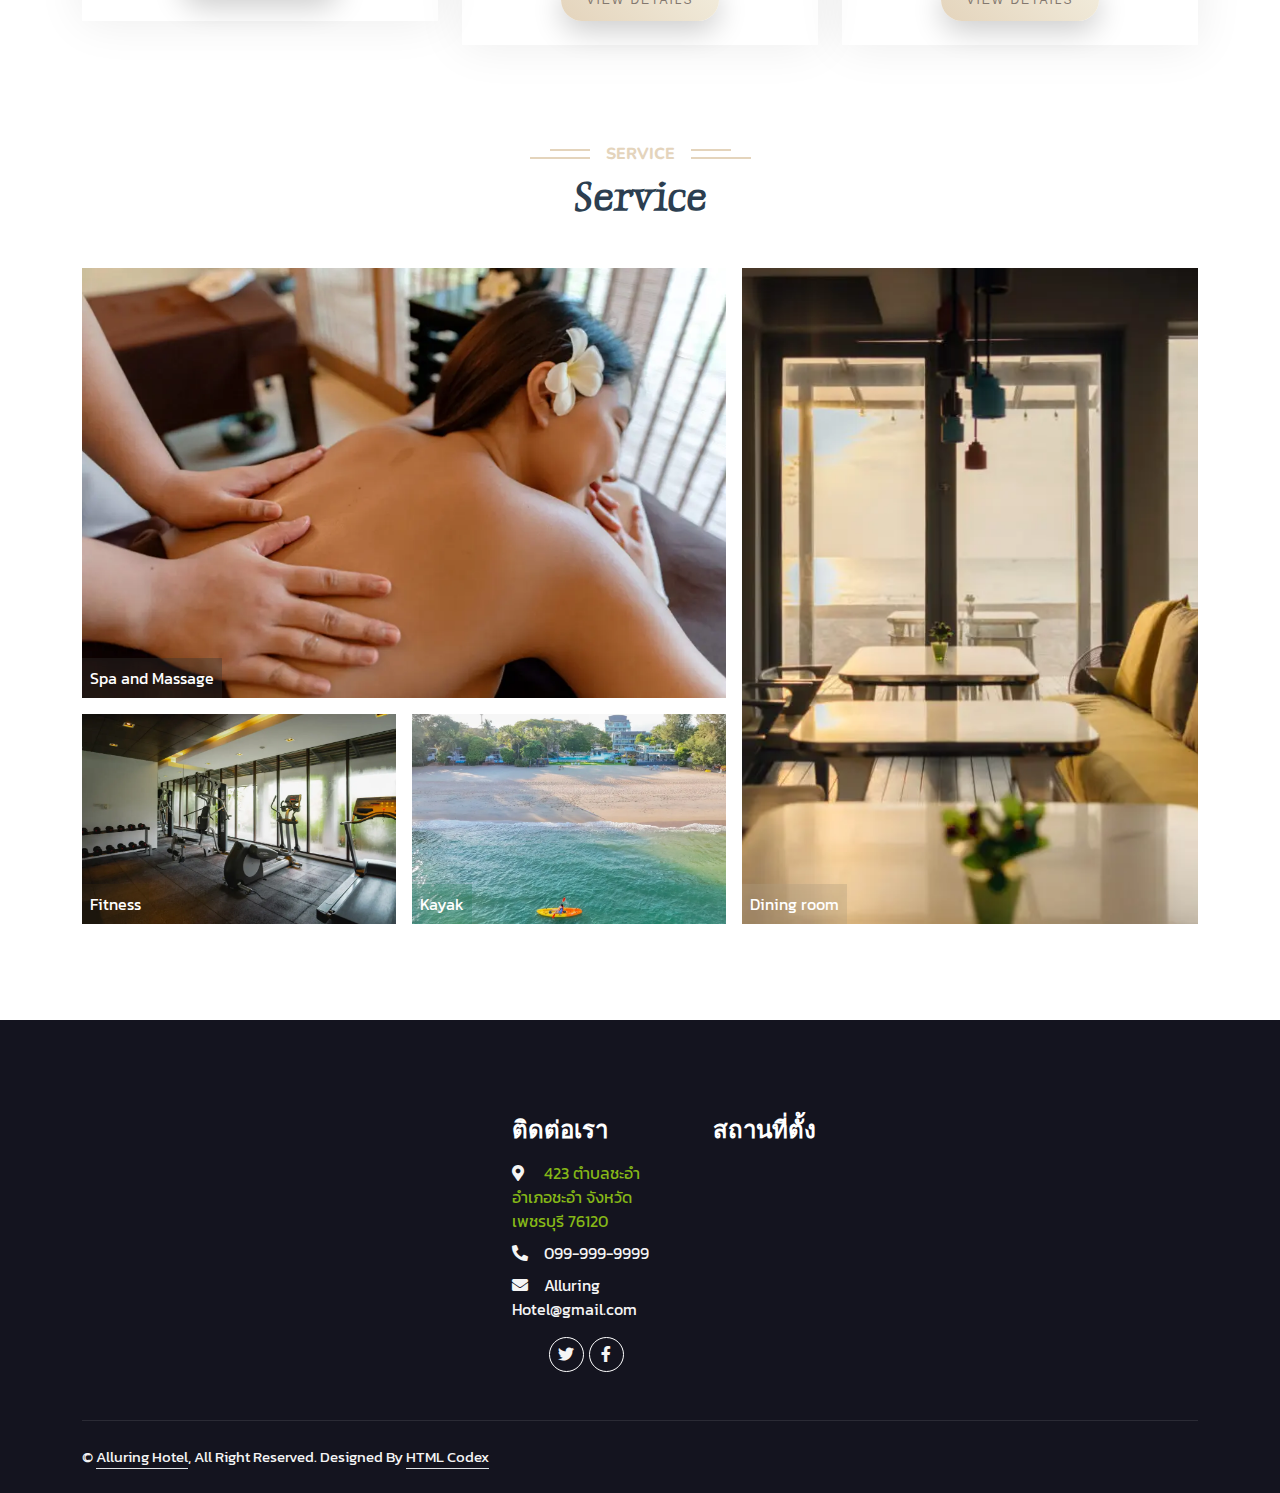
==== commit 2610ec7a: "payment" ====
--- a/style2/index.html
+++ b/style2/index.html
@@ -39,7 +39,6 @@
 </head>
 
 <body>
-    
     <!-- Navbar & Hero Start -->
     <div class="container-fluid position-relative p-0">
         <nav class="navbar navbar-expand-lg navbar-light px-4 px-lg-5 py-3 py-lg-0">
@@ -58,7 +57,7 @@
                         <a href="service.html" class="nav-link">สถานที่ท่องเที่ยว</a>
                     </li>
                     <li class="nav-item">
-                        <a href="./tomerge-booking.html" class="nav-link">จองห้องพัก</a>
+                        <a href="package.html" class="nav-link">ห้องพัก</a>
                     </li>
                     <li class="nav-item">
                         <a href="package.html" class="nav-link">บริการ</a>
@@ -68,7 +67,7 @@
             </div>
         </nav>
     
-        <div class="background-container container-fluid bg-primary py-5 mb-2 hero-header">
+        <div class="background-container container-fluid bg-primary py-5 mb-5 hero-header">
             <div class="container py-5">
                 <div class="row  py-5">
                     <div class="title-container col-lg-10 pt-lg-5 mt-lg-5 ">
@@ -108,9 +107,9 @@
     </div>
     
 
-    <div class="video-container mt-2">
+    <div class="video-container">
         <video class="video-bg" autoplay muted loop>
-            <source src="./vdo/vedeo.mp4" type="video/mp4">
+            <source src="./img/Billie Eilish - BIRDS OF A FEATHER (BILLIE BY FINNEAS).mp4" type="video/mp4">
             <source src="your-video-file.ogg" type="video/ogg">
             Your browser does not support the video tag.
         </video>
@@ -120,7 +119,6 @@
 
     <div id="carouselExampleIndicators" class="carousel slide" data-ride="carousel">
         <div class="text-center wow fadeInUp" data-wow-delay="0.1s">
-            <h6 class="section-title bg-white text-center text-primary px-3 ">Tourist atrraction</h6>
             <h1 class="mb-5">สถานที่ท่องเที่ยวใกล้เรา</h1>
         </div>
         <ol class="carousel-indicators">
@@ -182,7 +180,7 @@
         <div class="container">
             <div class="text-center wow fadeInUp" data-wow-delay="0.1s">
                 <h6 class="section-title bg-white text-center text-primary px-3">Packages</h6>
-                <h1 class="mb-5">ประเภทห้องพัก</h1>
+                <h1 class="mb-5">Awesome Packages</h1>
             </div>
             <div class="row g-4 justify-content-center">
                 <div class="col-lg-4 col-md-6 wow fadeInUp" data-wow-delay="0.1s">
@@ -190,23 +188,10 @@
                         <div class="overflow-hidden">
                             <img class="img-fluid" src="img/sweet/IMG_6364.webp" alt="">
                         </div>
-                        <!--<div class="d-flex border-bottom">
-                            <small class="flex-fill text-center border-end py-2"><i class="fa fa-map-marker-alt text-primary me-2"></i>Thailand</small>
-                            <small class="flex-fill text-center border-end py-2"><i class="fa fa-calendar-alt text-primary me-2"></i>3 days</small>
-                            <small class="flex-fill text-center py-2"><i class="fa fa-user text-primary me-2"></i>2 Person</small>
-                        </div>-->
                         <div class="text-center p-4">
-                            <!--<h3 class="mb-0">$139.00</h3>
-                            <div class="mb-3">
-                                <small class="fa fa-star text-primary"></small>
-                                <small class="fa fa-star text-primary"></small>
-                                <small class="fa fa-star text-primary"></small>
-                                <small class="fa fa-star text-primary"></small>
-                                <small class="fa fa-star text-primary"></small>
-                            </div>-->
                             <h4>Deluxe Room</h4>
-                            <p>ห้องพัก Pool Villa สัมผัสความหรูหราและความเป็นส่วนตัวสูงสุดในห้องพัก Pool Villa ที่ออกแบบมาเพื่อตอบโจทย์การพักผ่อนที่เหนือระดับ</p>
-                            <a href="./detail.html"><button class="cool-button">View details</button></a>
+                            <p>สัมผัสประสบการณ์การพักผ่อนอย่างเหนือระดับกับห้องพัก Deluxe ที่มาพร้อมสิ่งอำนวยความสะดวกครบครัน ภายในห้องพักคุณจะพบกับ</p>
+                            <button class="cool-button">View details</button>
                         </div>
                     </div>
                 </div>
@@ -216,24 +201,10 @@
                             <img class="img-fluid" src="img/wila/2-Bedroom-Sky-Pool-Villa-6.webp" alt="">
                         </div>
                         
-                        <!--<div class="d-flex border-bottom">
-                            <small class="flex-fill text-center border-end py-2"><i class="fa fa-map-marker-alt text-primary me-2"></i>Thailand</small>
-                            <small class="flex-fill text-center border-end py-2"><i class="fa fa-calendar-alt text-primary me-2"></i>3 days</small>
-                            <small class="flex-fill text-center py-2"><i class="fa fa-user text-primary me-2"></i>2 Person</small>
-                        </div>-->
                         <div class="text-center p-4">
-                            <!--<h3 class="mb-0">$139.00</h3>
-                            <div class="mb-3">
-                                <small class="fa fa-star text-primary"></small>
-                                <small class="fa fa-star text-primary"></small>
-                                <small class="fa fa-star text-primary"></small>
-                                <small class="fa fa-star text-primary"></small>
-                                <small class="fa fa-star text-primary"></small>
-                            </div>-->
                             <h4>Suite Room</h4>
-                                <p>ห้องพัก Suite ยกระดับการพักผ่อนของคุณด้วยห้องพัก ที่ให้พื้นที่กว้างขวางและความสะดวกสบายมากกว่าห้องพักระดับ Deluxe ของเรา โดยภายในห้อง Suite</p>
-                                <a href="./detail.html"><button class="cool-button">View details</button></a>
-                                
+                                <p>ห้องพัก Suite ยกระดับการพักผ่อนของคุณด้วยห้องพัก Suite ที่ให้พื้นที่กว้างขวางและความสะดวกสบายมากกว่าห้องพักระดับ Deluxe ของเรา</p>
+                                <button class="cool-button">View details</button>
                             </div>
                     </div>
                 </div>
@@ -242,23 +213,10 @@
                         <div class="overflow-hidden">
                             <img class="img-fluid" src="img/delux/1M9A7463.webp" alt="">
                         </div>
-                        <!--<div class="d-flex border-bottom">
-                            <small class="flex-fill text-center border-end py-2"><i class="fa fa-map-marker-alt text-primary me-2"></i>Thailand</small>
-                            <small class="flex-fill text-center border-end py-2"><i class="fa fa-calendar-alt text-primary me-2"></i>3 days</small>
-                            <small class="flex-fill text-center py-2"><i class="fa fa-user text-primary me-2"></i>2 Person</small>
-                        </div>-->
                         <div class="text-center p-4">
                         <h4>Pool villa</h4>
-                        <!--<h3 class="mb-0">$139.00</h3>
-                        <div class="mb-3">
-                            <small class="fa fa-star text-primary"></small>
-                            <small class="fa fa-star text-primary"></small>
-                            <small class="fa fa-star text-primary"></small>
-                            <small class="fa fa-star text-primary"></small>
-                            <small class="fa fa-star text-primary"></small>
-                        </div>-->
                         <p>ห้องพัก Pool Villa สัมผัสความหรูหราและความเป็นส่วนตัวสูงสุดในห้องพัก Pool Villa ที่ออกแบบมาเพื่อตอบโจทย์การพักผ่อนที่เหนือระดับ</p>
-                        <a href="./detail.html"><button class="cool-button">View details</button></a>
+                        <button class="cool-button">View details</button>
                         </div>
                         <div class="text-center"></div>
                     </div>
@@ -268,12 +226,12 @@
     </div>
     <!-- Package End -->
 
-    <!-- Destination Start -->
+    <!-- Service Start -->
     <div class="container-xxl py-5 destination">
         <div class="container">
             <div class="text-center wow fadeInUp" data-wow-delay="0.1s">
                 <h6 class="section-title bg-white text-center text-primary px-3">Service</h6>
-                <h1 class="mb-5">บริการสุดพิเศษของเรา</h1>
+                <h1 class="mb-5">Service</h1>
             </div>
             <div class="row g-3">
                 <div class="col-lg-7 col-md-6">
@@ -281,19 +239,19 @@
                         <div class="col-lg-12 col-md-12 wow zoomIn" data-wow-delay="0.1s">
                             <a class="position-relative d-block overflow-hidden" href="">
                                 <img class="img-fluid" src="./img/en/IMG_5697-1024x683.webp" alt="">
-                                <div class="left-container position-absolute bottom-0 start-0 text-white p-2">ห้องสปา</div>
+                                <div class="position-absolute bottom-0 start-0 text-white p-2" style="background-color: rgba(51, 50, 49, 0.358);">Spa and Massage</div>
                             </a>
                         </div>      
                         <div class="col-lg-6 col-md-12 wow zoomIn" data-wow-delay="0.3s">
                             <a class="position-relative d-block overflow-hidden" href="">
                                 <img class="img-fluid" src="./img/en/fitness-4-1024x683.webp" alt="">
-                                <div class="left-container position-absolute bottom-0 start-0 text-white p-2">ฟิตเนส</div>
+                                <div class="position-absolute bottom-0 start-0 text-white p-2" style="background-color: rgba(57, 40, 15, 0.358);">Fitness</div>
                             </a>
                         </div>
                         <div class="col-lg-6 col-md-12 wow zoomIn" data-wow-delay="0.3s">
                             <a class="position-relative d-block overflow-hidden" href="">
                                 <img class="img-fluid" src="./img/en/kayak-2-1024x683.webp" alt="">
-                                <div class="left-container position-absolute bottom-0 start-0 text-white p-2" ">เรือคายัค</div>
+                                <div class="position-absolute bottom-0 start-0 text-white p-2" style="background-color: rgba(39, 122, 98, 0.358);">Kayak</div>
                             </a>
                         </div>
                     </div>
@@ -301,25 +259,25 @@
                 <div class="col-lg-5 col-md-6 wow zoomIn" data-wow-delay="0.7s" style="min-height: 350px;">
                     <a class="position-relative d-block h-100 overflow-hidden" href="">
                         <img class="img-fluid position-absolute w-100 h-100" src="./img/en/SEK_4805-1024x683.webp" alt="" style="object-fit: cover;">
-                        <div class="left-container position-absolute bottom-0 start-0 text-white p-2"">ห้องทานอาหาร</div>
+                        <div class="position-absolute bottom-0 start-0 text-white p-2" style="background-color: rgba(177, 156, 125, 0.358);">Dining room</div>
                     </a>
                 </div>
             </div>
         </div>
     </div>    
-    <!-- Destination Start -->
+    <!-- Service End -->
    
     <!-- Footer Start -->
-    <div class="footer-container container-fluid text-light footer pt-5 mt-5 wow fadeIn " data-wow-delay="0.1s">
+    <div class="footer-container container-fluid bg-dark text-light footer pt-5 mt-5 wow fadeIn " data-wow-delay="0.1s">
         <div class="container-wrap-footer py-5">
             <div class="row g-5">
-                <div class="button-footer col-lg-3 col-md-6">
-                    <h4 class=" mb-3">ติดต่อเรา</h4>
+                <div class="col-lg-3 col-md-6">
+                    <h4 class="text-white mb-3">ติดต่อเรา</h4>
                     <p class="mb-2">
                         <i class="fa fa-map-marker-alt me-3"></i>
-                    
+                        <a href="https://maps.app.goo.gl/y7eSQP13wygyBaqk6?g_st=com.google.maps.preview.copy" target="_blank">
                         423 ตำบลชะอำ อำเภอชะอำ จังหวัดเพชรบุรี 76120
-                     
+                        </a>
                     </p>                  
                     <p class="mb-2"><i class="fa fa-phone-alt me-3"></i>099-999-9999</p>
                     <p class="mb-2"><i class="fa fa-envelope me-3"></i>Alluring Hotel@gmail.com</p>
@@ -330,8 +288,8 @@
                     </div>
                 </div>
 
-                <div class="button-footer col-lg-3 col-md-6">
-                    <h4 class=" mb-3">สถานที่ตั้ง</h4>
+                <div class="col-lg-3 col-md-6">
+                    <h4 class="text-white mb-3">สถานที่ตั้ง</h4>
                     <div class="map-container">
                         <iframe 
                             src="https://www.google.com/maps/embed?pb=!1m18!1m12!1m3!1d7746.998431885535!2d99.88772997470641!3d12.789472594786465!2m3!1f0!2f0!3f0!3m2!1i1024!2i768!4f13.1!3m3!1m2!1s0x30fd19b84865ed27%3A0xf76fdfd7e7337314!2z4LiE4Li44LiI4Lix4LiH4LmA4Lin4LiH4LiB4Lip4LmJ4Liz4LiU!5e0!3m2!1sth!2sth!4v1692349261447!5m2!1sth!2sth" 
@@ -367,6 +325,7 @@
 
 
     <!-- Back to Top -->
+    <a href="#" class="btn btn-lg btn-primary btn-lg-square back-to-top"><i class="bi bi-arrow-up"></i></a>
 
 
     <!-- JavaScript Libraries -->
--- a/style2/css/style.css
+++ b/style2/css/style.css
@@ -463,10 +463,6 @@
     margin-left: 500px;
 }
 
-.footer-container{
-    background-color: #616161;
-}
-
 
 /* Teen edit end */
 
@@ -474,23 +470,13 @@
 
 .carousel-caption-right  p a{
     text-decoration: none;
-    font-family: 'Arial', sans-serif;
-        font-size: 12px;
-        color: #83786f;
-        background: linear-gradient(45deg, #e4d4bc, #f2eddd);
-        border: none;
-        border-radius: 50px;
-        padding: 12px 25px;
-        box-shadow: 0 10px 30px rgba(0, 0, 0, 0.2);
-        text-transform: uppercase;
-        letter-spacing: 2px;
-        cursor: pointer;
-        transition: all 0.3s ease;
-        position: relative;
-        overflow: hidden;
-        z-index: 1;
-        margin-left: 25px;
-        margin-bottom: 20px;
+    align-content: center;
+    color: rgb(255, 255, 255);
+    padding: 1px 15px;
+    margin-left: 20px;
+    margin-bottom: 5px;
+    border-radius: 40px;
+    background-color: #d2a92f;
 }
 
 .carousel-caption-right a:hover{
@@ -512,18 +498,15 @@
     bottom: 15px;
     text-align: right;
     color: #ffffff;
-    padding: 10px;
-    background-color: transparent;
-    backdrop-filter: blur(2px);
-}
-
+    padding: 10px; /* Optional: Adds padding around the text */
+}
 
 .carousel-item {
-    height: 500px;
+    height: 400px;
 }
 .carousel-item img {
     width: 800px;
-    height: 500px;
+    height: 400px;
     object-fit: cover; 
     margin: auto;
 }
@@ -535,7 +518,7 @@
 
 .video-container {
     position: relative;
-    height: 80vh;
+    height: 100vh;
     width: 100%;
     overflow: hidden;
     }
@@ -618,29 +601,39 @@
         box-shadow: 0 20px 40px rgba(0, 0, 0, 0.3);
     }
     
-
-
-    .left-container{
-        margin-left: 10px;
-        font-size: 40px;
-        background-color: transparent;
-        backdrop-filter: blur(3px);
-    }
-
-    .button-footer h4{
-        font-family: 'Arial', sans-serif;
-        font-size: 20px;
-        color: #000000;
-        background: linear-gradient(45deg, #e4d4bc, #f2eddd);
-        border: none;
-        border-radius: 50px;
-        padding: 12px 25px;
-        box-shadow: 0 10px 30px rgba(0, 0, 0, 0.2);
-        text-transform: uppercase;
-        letter-spacing: 2px;
+    .modal {
+        display: none;
+        position: fixed;
+        z-index: 1;
+        left: 0;
+        top: 0;
+        width: 100%;
+        height: 100%;
+        overflow: auto;
+        background-color: rgb(0, 0, 0);
+        background-color: rgba(0, 0, 0, 0.4);
+        padding-top: 60px;
+    }
+
+    .modal-content {
+        background-color: #fefefe;
+        margin: 5% auto;
+        padding: 20px;
+        border: 1px solid #888;
+        width: 80%;
+        max-width: 500px;
+    }
+
+    .close {
+        color: #aaa;
+        float: right;
+        font-size: 28px;
+        font-weight: bold;
+    }
+
+    .close:hover,
+    .close:focus {
+        color: black;
+        text-decoration: none;
         cursor: pointer;
-        transition: all 0.3s ease;
-        position: relative;
-        overflow: hidden;
-        z-index: 1;
-    }
+    }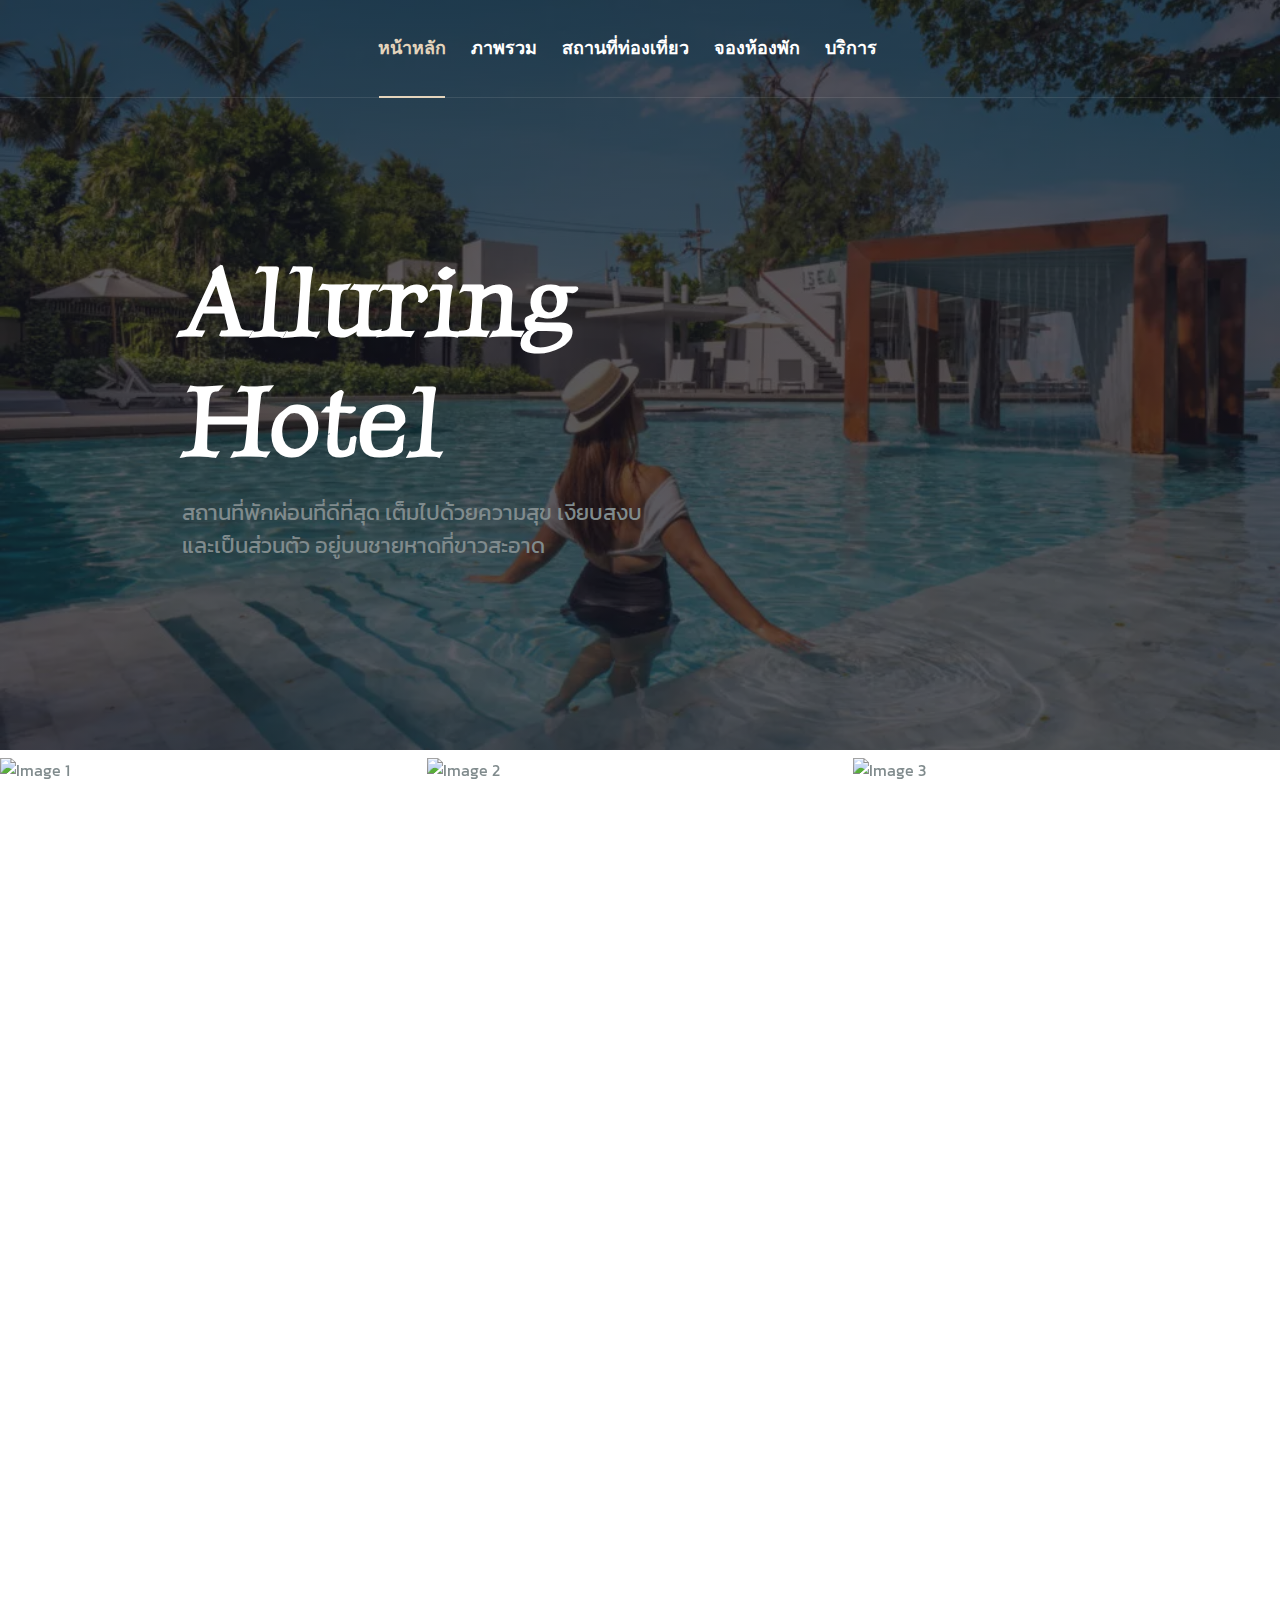
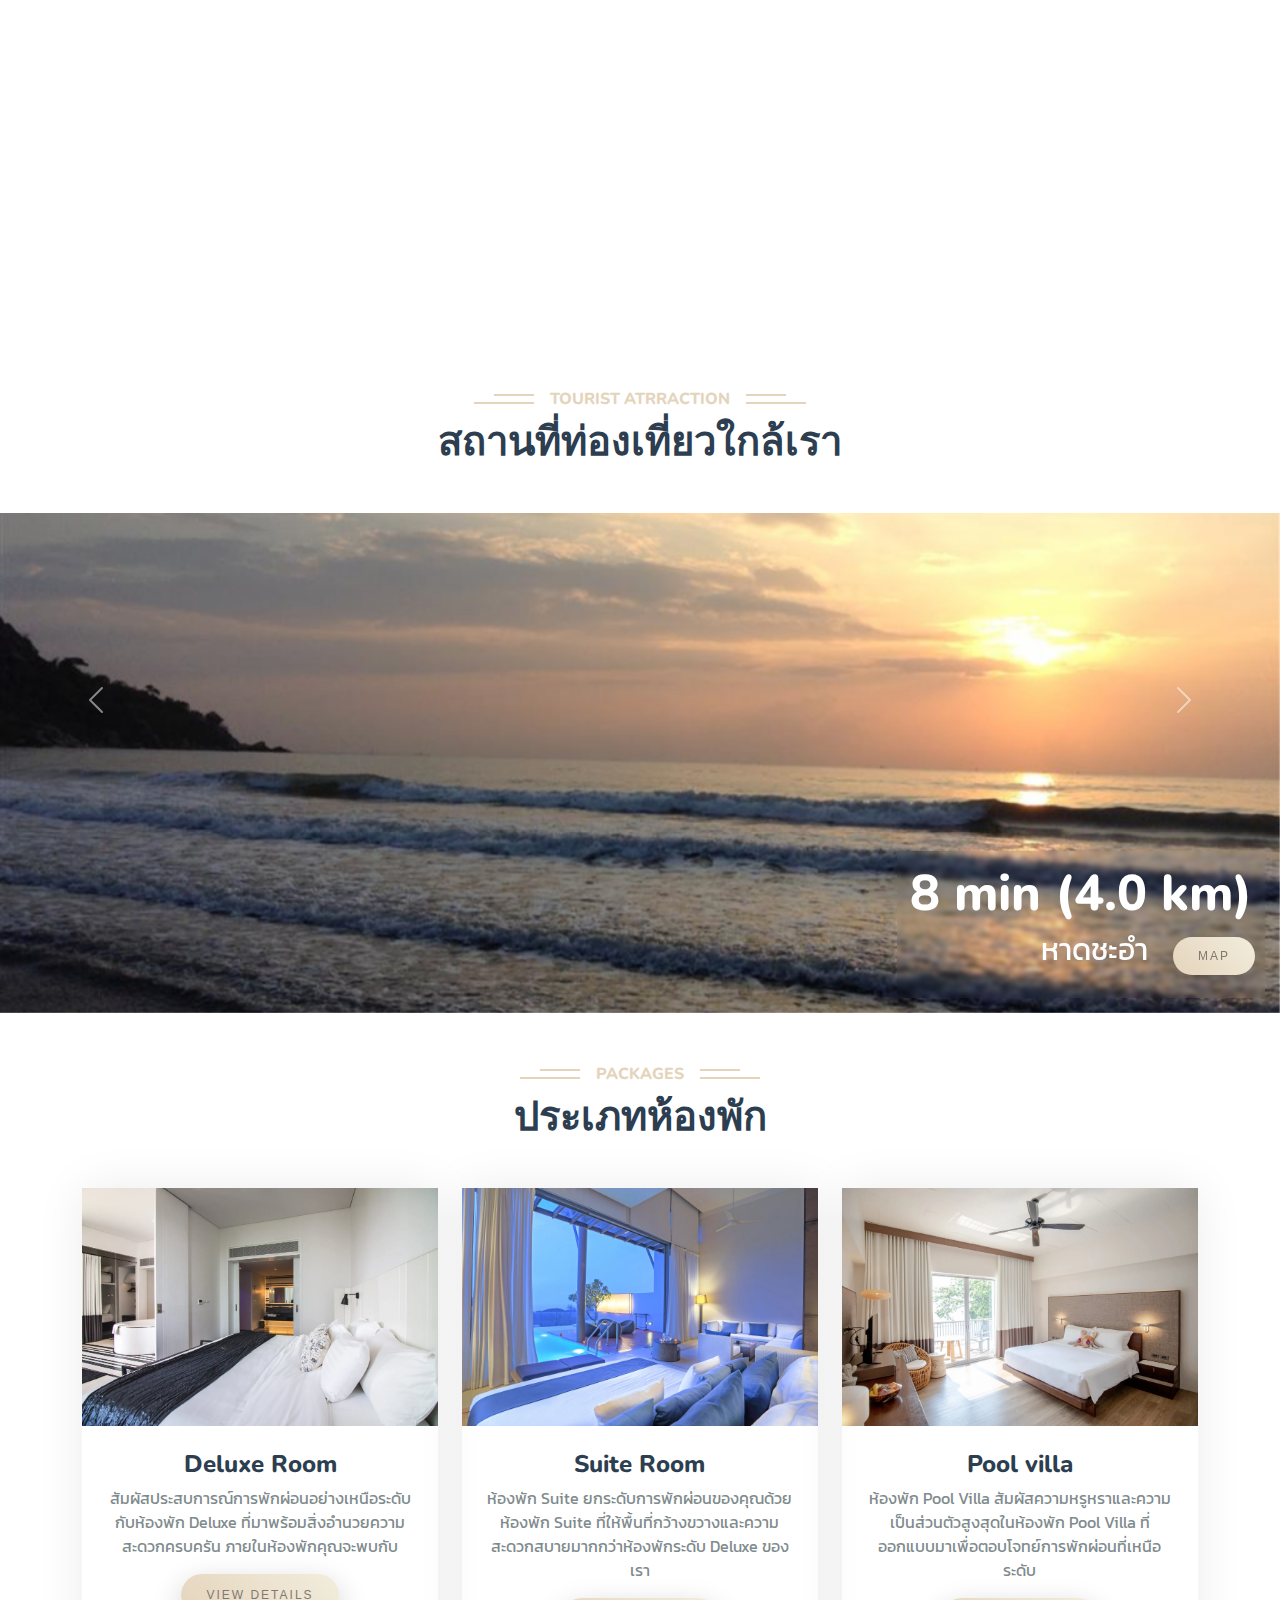
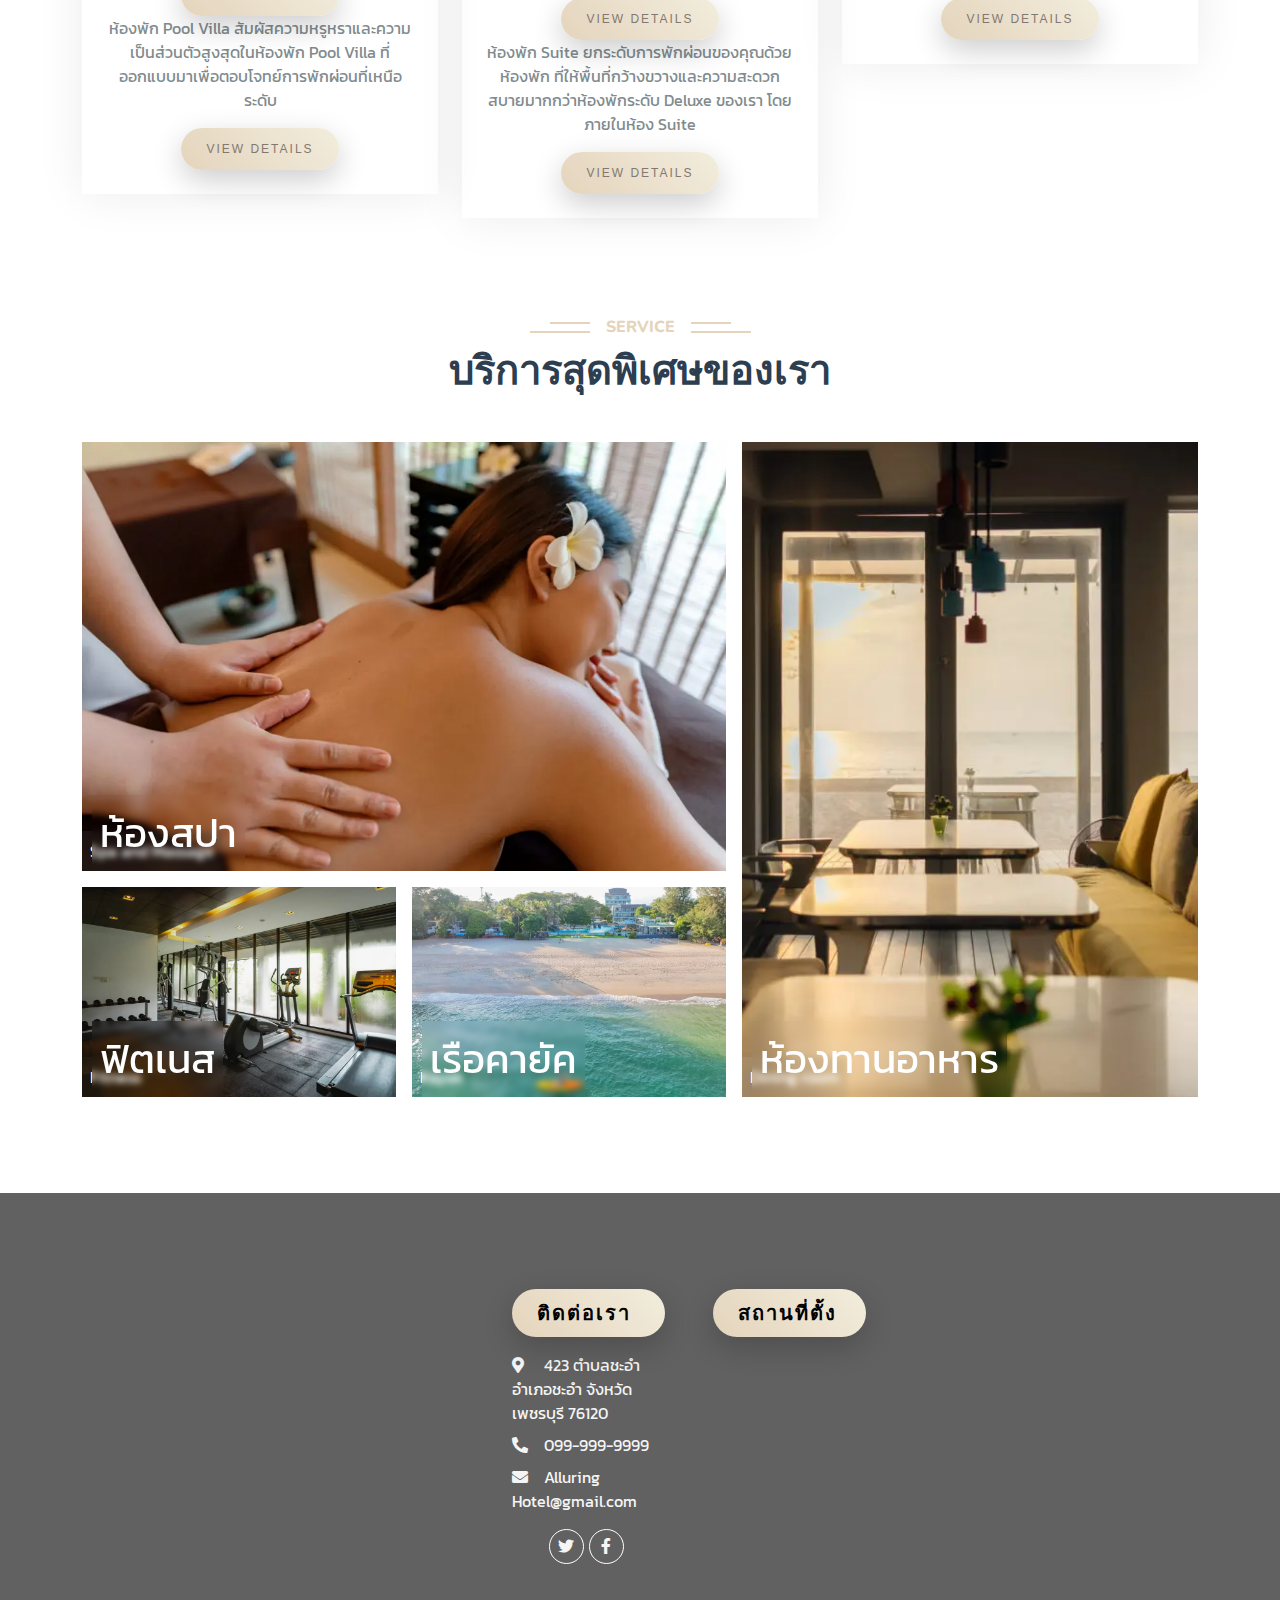
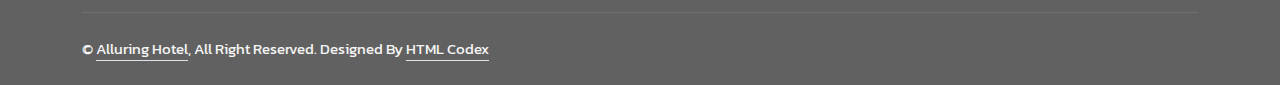
==== commit 3c95a5ef: "Merge branch 'main' of https://github.com/vanTHkrab/Hotel" ====
--- a/style2/index.html
+++ b/style2/index.html
@@ -39,6 +39,7 @@
 </head>
 
 <body>
+    
     <!-- Navbar & Hero Start -->
     <div class="container-fluid position-relative p-0">
         <nav class="navbar navbar-expand-lg navbar-light px-4 px-lg-5 py-3 py-lg-0">
@@ -57,7 +58,7 @@
                         <a href="service.html" class="nav-link">สถานที่ท่องเที่ยว</a>
                     </li>
                     <li class="nav-item">
-                        <a href="package.html" class="nav-link">ห้องพัก</a>
+                        <a href="./tomerge-booking.html" class="nav-link">จองห้องพัก</a>
                     </li>
                     <li class="nav-item">
                         <a href="package.html" class="nav-link">บริการ</a>
@@ -67,7 +68,7 @@
             </div>
         </nav>
     
-        <div class="background-container container-fluid bg-primary py-5 mb-5 hero-header">
+        <div class="background-container container-fluid bg-primary py-5 mb-2 hero-header">
             <div class="container py-5">
                 <div class="row  py-5">
                     <div class="title-container col-lg-10 pt-lg-5 mt-lg-5 ">
@@ -107,9 +108,9 @@
     </div>
     
 
-    <div class="video-container">
+    <div class="video-container mt-2">
         <video class="video-bg" autoplay muted loop>
-            <source src="./img/Billie Eilish - BIRDS OF A FEATHER (BILLIE BY FINNEAS).mp4" type="video/mp4">
+            <source src="./vdo/vedeo.mp4" type="video/mp4">
             <source src="your-video-file.ogg" type="video/ogg">
             Your browser does not support the video tag.
         </video>
@@ -119,6 +120,7 @@
 
     <div id="carouselExampleIndicators" class="carousel slide" data-ride="carousel">
         <div class="text-center wow fadeInUp" data-wow-delay="0.1s">
+            <h6 class="section-title bg-white text-center text-primary px-3 ">Tourist atrraction</h6>
             <h1 class="mb-5">สถานที่ท่องเที่ยวใกล้เรา</h1>
         </div>
         <ol class="carousel-indicators">
@@ -180,7 +182,7 @@
         <div class="container">
             <div class="text-center wow fadeInUp" data-wow-delay="0.1s">
                 <h6 class="section-title bg-white text-center text-primary px-3">Packages</h6>
-                <h1 class="mb-5">Awesome Packages</h1>
+                <h1 class="mb-5">ประเภทห้องพัก</h1>
             </div>
             <div class="row g-4 justify-content-center">
                 <div class="col-lg-4 col-md-6 wow fadeInUp" data-wow-delay="0.1s">
@@ -192,6 +194,8 @@
                             <h4>Deluxe Room</h4>
                             <p>สัมผัสประสบการณ์การพักผ่อนอย่างเหนือระดับกับห้องพัก Deluxe ที่มาพร้อมสิ่งอำนวยความสะดวกครบครัน ภายในห้องพักคุณจะพบกับ</p>
                             <button class="cool-button">View details</button>
+                            <p>ห้องพัก Pool Villa สัมผัสความหรูหราและความเป็นส่วนตัวสูงสุดในห้องพัก Pool Villa ที่ออกแบบมาเพื่อตอบโจทย์การพักผ่อนที่เหนือระดับ</p>
+                            <a href="./detail.html"><button class="cool-button">View details</button></a>
                         </div>
                     </div>
                 </div>
@@ -205,6 +209,9 @@
                             <h4>Suite Room</h4>
                                 <p>ห้องพัก Suite ยกระดับการพักผ่อนของคุณด้วยห้องพัก Suite ที่ให้พื้นที่กว้างขวางและความสะดวกสบายมากกว่าห้องพักระดับ Deluxe ของเรา</p>
                                 <button class="cool-button">View details</button>
+                                <p>ห้องพัก Suite ยกระดับการพักผ่อนของคุณด้วยห้องพัก ที่ให้พื้นที่กว้างขวางและความสะดวกสบายมากกว่าห้องพักระดับ Deluxe ของเรา โดยภายในห้อง Suite</p>
+                                <a href="./detail.html"><button class="cool-button">View details</button></a>
+                                
                             </div>
                     </div>
                 </div>
@@ -216,7 +223,7 @@
                         <div class="text-center p-4">
                         <h4>Pool villa</h4>
                         <p>ห้องพัก Pool Villa สัมผัสความหรูหราและความเป็นส่วนตัวสูงสุดในห้องพัก Pool Villa ที่ออกแบบมาเพื่อตอบโจทย์การพักผ่อนที่เหนือระดับ</p>
-                        <button class="cool-button">View details</button>
+                        <a href="./detail.html"><button class="cool-button">View details</button></a>
                         </div>
                         <div class="text-center"></div>
                     </div>
@@ -231,7 +238,7 @@
         <div class="container">
             <div class="text-center wow fadeInUp" data-wow-delay="0.1s">
                 <h6 class="section-title bg-white text-center text-primary px-3">Service</h6>
-                <h1 class="mb-5">Service</h1>
+                <h1 class="mb-5">บริการสุดพิเศษของเรา</h1>
             </div>
             <div class="row g-3">
                 <div class="col-lg-7 col-md-6">
@@ -240,18 +247,21 @@
                             <a class="position-relative d-block overflow-hidden" href="">
                                 <img class="img-fluid" src="./img/en/IMG_5697-1024x683.webp" alt="">
                                 <div class="position-absolute bottom-0 start-0 text-white p-2" style="background-color: rgba(51, 50, 49, 0.358);">Spa and Massage</div>
+                                <div class="left-container position-absolute bottom-0 start-0 text-white p-2">ห้องสปา</div>
                             </a>
                         </div>      
                         <div class="col-lg-6 col-md-12 wow zoomIn" data-wow-delay="0.3s">
                             <a class="position-relative d-block overflow-hidden" href="">
                                 <img class="img-fluid" src="./img/en/fitness-4-1024x683.webp" alt="">
                                 <div class="position-absolute bottom-0 start-0 text-white p-2" style="background-color: rgba(57, 40, 15, 0.358);">Fitness</div>
+                                <div class="left-container position-absolute bottom-0 start-0 text-white p-2">ฟิตเนส</div>
                             </a>
                         </div>
                         <div class="col-lg-6 col-md-12 wow zoomIn" data-wow-delay="0.3s">
                             <a class="position-relative d-block overflow-hidden" href="">
                                 <img class="img-fluid" src="./img/en/kayak-2-1024x683.webp" alt="">
                                 <div class="position-absolute bottom-0 start-0 text-white p-2" style="background-color: rgba(39, 122, 98, 0.358);">Kayak</div>
+                                <div class="left-container position-absolute bottom-0 start-0 text-white p-2" ">เรือคายัค</div>
                             </a>
                         </div>
                     </div>
@@ -260,6 +270,7 @@
                     <a class="position-relative d-block h-100 overflow-hidden" href="">
                         <img class="img-fluid position-absolute w-100 h-100" src="./img/en/SEK_4805-1024x683.webp" alt="" style="object-fit: cover;">
                         <div class="position-absolute bottom-0 start-0 text-white p-2" style="background-color: rgba(177, 156, 125, 0.358);">Dining room</div>
+                        <div class="left-container position-absolute bottom-0 start-0 text-white p-2">ห้องทานอาหาร</div>
                     </a>
                 </div>
             </div>
@@ -268,16 +279,16 @@
     <!-- Service End -->
    
     <!-- Footer Start -->
-    <div class="footer-container container-fluid bg-dark text-light footer pt-5 mt-5 wow fadeIn " data-wow-delay="0.1s">
+    <div class="footer-container container-fluid text-light footer pt-5 mt-5 wow fadeIn " data-wow-delay="0.1s">
         <div class="container-wrap-footer py-5">
             <div class="row g-5">
-                <div class="col-lg-3 col-md-6">
-                    <h4 class="text-white mb-3">ติดต่อเรา</h4>
+                <div class="button-footer col-lg-3 col-md-6">
+                    <h4 class=" mb-3">ติดต่อเรา</h4>
                     <p class="mb-2">
                         <i class="fa fa-map-marker-alt me-3"></i>
-                        <a href="https://maps.app.goo.gl/y7eSQP13wygyBaqk6?g_st=com.google.maps.preview.copy" target="_blank">
+                    
                         423 ตำบลชะอำ อำเภอชะอำ จังหวัดเพชรบุรี 76120
-                        </a>
+                     
                     </p>                  
                     <p class="mb-2"><i class="fa fa-phone-alt me-3"></i>099-999-9999</p>
                     <p class="mb-2"><i class="fa fa-envelope me-3"></i>Alluring Hotel@gmail.com</p>
@@ -288,8 +299,8 @@
                     </div>
                 </div>
 
-                <div class="col-lg-3 col-md-6">
-                    <h4 class="text-white mb-3">สถานที่ตั้ง</h4>
+                <div class="button-footer col-lg-3 col-md-6">
+                    <h4 class=" mb-3">สถานที่ตั้ง</h4>
                     <div class="map-container">
                         <iframe 
                             src="https://www.google.com/maps/embed?pb=!1m18!1m12!1m3!1d7746.998431885535!2d99.88772997470641!3d12.789472594786465!2m3!1f0!2f0!3f0!3m2!1i1024!2i768!4f13.1!3m3!1m2!1s0x30fd19b84865ed27%3A0xf76fdfd7e7337314!2z4LiE4Li44LiI4Lix4LiH4LmA4Lin4LiH4LiB4Lip4LmJ4Liz4LiU!5e0!3m2!1sth!2sth!4v1692349261447!5m2!1sth!2sth" 
@@ -325,7 +336,6 @@
 
 
     <!-- Back to Top -->
-    <a href="#" class="btn btn-lg btn-primary btn-lg-square back-to-top"><i class="bi bi-arrow-up"></i></a>
 
 
     <!-- JavaScript Libraries -->
--- a/style2/css/style.css
+++ b/style2/css/style.css
@@ -463,6 +463,10 @@
     margin-left: 500px;
 }
 
+.footer-container{
+    background-color: #616161;
+}
+
 
 /* Teen edit end */
 
@@ -470,13 +474,23 @@
 
 .carousel-caption-right  p a{
     text-decoration: none;
-    align-content: center;
-    color: rgb(255, 255, 255);
-    padding: 1px 15px;
-    margin-left: 20px;
-    margin-bottom: 5px;
-    border-radius: 40px;
-    background-color: #d2a92f;
+    font-family: 'Arial', sans-serif;
+        font-size: 12px;
+        color: #83786f;
+        background: linear-gradient(45deg, #e4d4bc, #f2eddd);
+        border: none;
+        border-radius: 50px;
+        padding: 12px 25px;
+        box-shadow: 0 10px 30px rgba(0, 0, 0, 0.2);
+        text-transform: uppercase;
+        letter-spacing: 2px;
+        cursor: pointer;
+        transition: all 0.3s ease;
+        position: relative;
+        overflow: hidden;
+        z-index: 1;
+        margin-left: 25px;
+        margin-bottom: 20px;
 }
 
 .carousel-caption-right a:hover{
@@ -498,15 +512,18 @@
     bottom: 15px;
     text-align: right;
     color: #ffffff;
-    padding: 10px; /* Optional: Adds padding around the text */
-}
+    padding: 10px;
+    background-color: transparent;
+    backdrop-filter: blur(2px);
+}
+
 
 .carousel-item {
-    height: 400px;
+    height: 500px;
 }
 .carousel-item img {
     width: 800px;
-    height: 400px;
+    height: 500px;
     object-fit: cover; 
     margin: auto;
 }
@@ -518,7 +535,7 @@
 
 .video-container {
     position: relative;
-    height: 100vh;
+    height: 80vh;
     width: 100%;
     overflow: hidden;
     }
@@ -636,4 +653,30 @@
         color: black;
         text-decoration: none;
         cursor: pointer;
-    }+    }
+
+
+    .left-container{
+        margin-left: 10px;
+        font-size: 40px;
+        background-color: transparent;
+        backdrop-filter: blur(3px);
+    }
+
+    .button-footer h4{
+        font-family: 'Arial', sans-serif;
+        font-size: 20px;
+        color: #000000;
+        background: linear-gradient(45deg, #e4d4bc, #f2eddd);
+        border: none;
+        border-radius: 50px;
+        padding: 12px 25px;
+        box-shadow: 0 10px 30px rgba(0, 0, 0, 0.2);
+        text-transform: uppercase;
+        letter-spacing: 2px;
+        cursor: pointer;
+        transition: all 0.3s ease;
+        position: relative;
+        overflow: hidden;
+        z-index: 1;
+    }
